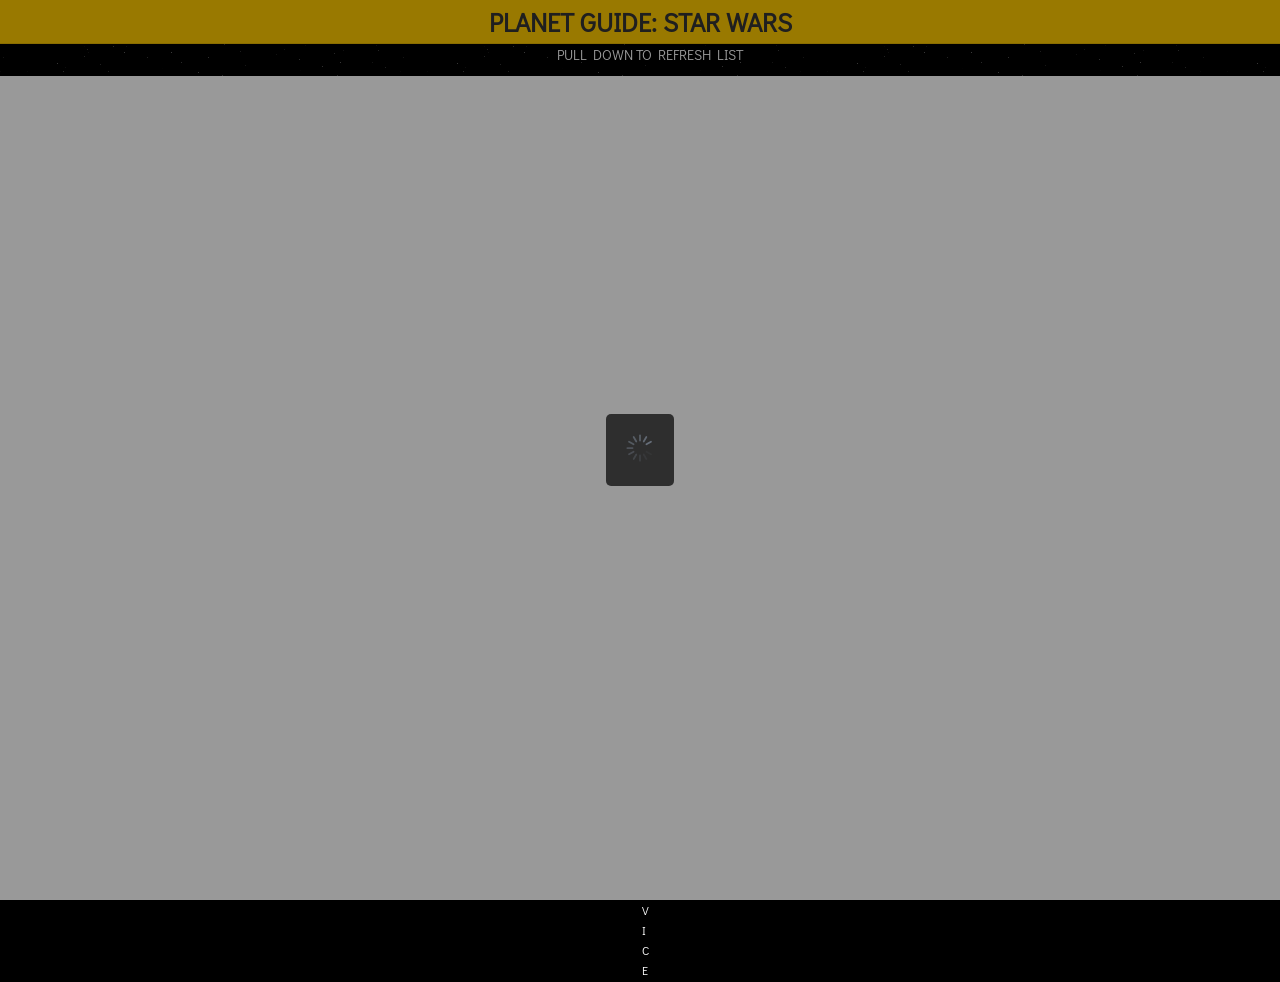
==== Arthur_D_phonegap/www/index.html @ eabe9c0f "uploaded files uploaded all star wars app files" ====
<!DOCTYPE html>
<!--
    Copyright (c) 2012-2014 Adobe Systems Incorporated. All rights reserved.

    Licensed to the Apache Software Foundation (ASF) under one
    or more contributor license agreements.  See the NOTICE file
    distributed with this work for additional information
    regarding copyright ownership.  The ASF licenses this file
    to you under the Apache License, Version 2.0 (the
    "License"); you may not use this file except in compliance
    with the License.  You may obtain a copy of the License at

    http://www.apache.org/licenses/LICENSE-2.0

    Unless required by applicable law or agreed to in writing,
    software distributed under the License is distributed on an
    "AS IS" BASIS, WITHOUT WARRANTIES OR CONDITIONS OF ANY
     KIND, either express or implied.  See the License for the
    specific language governing permissions and limitations
    under the License.
-->
<html data-ng-app="Planetapp">
    <head>
        <meta charset="utf-8" />
        <meta name="format-detection" content="telephone=no" />
        <meta name="msapplication-tap-highlight" content="no" />
        <!-- WARNING: for iOS 7, remove the width=device-width and height=device-height attributes. See https://issues.apache.org/jira/browse/CB-4323 -->
        <meta name="viewport" content="user-scalable=no, initial-scale=1, maximum-scale=1, minimum-scale=1, width=device-width, height=device-height, target-densitydpi=device-dpi" />
   
        <title>Hello World</title>
         <link rel="manifest" href="manifest.json">

         <link rel="stylesheet" type="text/css" href="css/index.css" />

             <link href="lib/ionic/css/ionic.css" rel="stylesheet">
    <link href="https://fonts.googleapis.com/css?family=Didact+Gothic" rel="stylesheet">
    <link href="css/style.css" rel="stylesheet">

        <script src="lib/ionic/js/ionic.bundle.js"></script>
    <script src="js/angular-route.min.js"></script>
    <script src="js/angular-sanitize.min.js"></script>

    <!-- cordova script (this will be a 404 during development) -->
    <script src="cordova.js"></script>
    <!-- your app's js -->
    <script src="js/app.js"></script>
    </head>
    <body>
        <div class="app">
            <h1>PhoneGap</h1>
            <div id="deviceready" class="blink">
                <p class="event listening">Connecting to Device</p>
                <p class="event received">Device is Ready</p>
            </div>
        </div>

           <ion-pane data-ng-view="">

    </ion-pane>

        <script type="text/javascript" src="cordova.js"></script>
        <script type="text/javascript" src="js/index.js"></script>
        <script type="text/javascript">
            app.initialize();
        </script>
    </body>
</html>
---- Arthur_D_phonegap/www/css/index.css ----
/*
 * Licensed to the Apache Software Foundation (ASF) under one
 * or more contributor license agreements.  See the NOTICE file
 * distributed with this work for additional information
 * regarding copyright ownership.  The ASF licenses this file
 * to you under the Apache License, Version 2.0 (the
 * "License"); you may not use this file except in compliance
 * with the License.  You may obtain a copy of the License at
 *
 * http://www.apache.org/licenses/LICENSE-2.0
 *
 * Unless required by applicable law or agreed to in writing,
 * software distributed under the License is distributed on an
 * "AS IS" BASIS, WITHOUT WARRANTIES OR CONDITIONS OF ANY
 * KIND, either express or implied.  See the License for the
 * specific language governing permissions and limitations
 * under the License.
 */
* {
    -webkit-tap-highlight-color: rgba(0,0,0,0); /* make transparent link selection, adjust last value opacity 0 to 1.0 */
}

body {
    -webkit-touch-callout: none;                /* prevent callout to copy image, etc when tap to hold */
    -webkit-text-size-adjust: none;             /* prevent webkit from resizing text to fit */
    -webkit-user-select: none;                  /* prevent copy paste, to allow, change 'none' to 'text' */
    background-color:#E4E4E4;
    background-image:linear-gradient(top, #A7A7A7 0%, #E4E4E4 51%);
    background-image:-webkit-linear-gradient(top, #A7A7A7 0%, #E4E4E4 51%);
    background-image:-ms-linear-gradient(top, #A7A7A7 0%, #E4E4E4 51%);
    background-image:-webkit-gradient(
        linear,
        left top,
        left bottom,
        color-stop(0, #A7A7A7),
        color-stop(0.51, #E4E4E4)
    );
    background-attachment:fixed;
    font-family:'HelveticaNeue-Light', 'HelveticaNeue', Helvetica, Arial, sans-serif;
    font-size:12px;
    height:100%;
    margin:0px;
    padding:0px;
    text-transform:uppercase;
    width:100%;
}

/* Portrait layout (default) */
.app {
    background:url(../img/logo.png) no-repeat center top; /* 170px x 200px */
    position:absolute;             /* position in the center of the screen */
    left:50%;
    top:50%;
    height:50px;                   /* text area height */
    width:225px;                   /* text area width */
    text-align:center;
    padding:180px 0px 0px 0px;     /* image height is 200px (bottom 20px are overlapped with text) */
    margin:-115px 0px 0px -112px;  /* offset vertical: half of image height and text area height */
                                   /* offset horizontal: half of text area width */
}

/* Landscape layout (with min-width) */
@media screen and (min-aspect-ratio: 1/1) and (min-width:400px) {
    .app {
        background-position:left center;
        padding:75px 0px 75px 170px;  /* padding-top + padding-bottom + text area = image height */
        margin:-90px 0px 0px -198px;  /* offset vertical: half of image height */
                                      /* offset horizontal: half of image width and text area width */
    }
}

h1 {
    font-size:24px;
    font-weight:normal;
    margin:0px;
    overflow:visible;
    padding:0px;
    text-align:center;
}

.event {
    border-radius:4px;
    -webkit-border-radius:4px;
    color:#FFFFFF;
    font-size:12px;
    margin:0px 30px;
    padding:2px 0px;
}

.event.listening {
    background-color:#333333;
    display:block;
}

.event.received {
    background-color:#4B946A;
    display:none;
}

@keyframes fade {
    from { opacity: 1.0; }
    50% { opacity: 0.4; }
    to { opacity: 1.0; }
}
 
@-webkit-keyframes fade {
    from { opacity: 1.0; }
    50% { opacity: 0.4; }
    to { opacity: 1.0; }
}
 
.blink {
    animation:fade 3000ms infinite;
    -webkit-animation:fade 3000ms infinite;
}
---- Arthur_D_phonegap/www/lib/ionic/css/ionic.css ----
@charset "UTF-8";
/*!
 * Copyright 2015 Drifty Co.
 * http://drifty.com/
 *
 * Ionic, v1.3.2
 * A powerful HTML5 mobile app framework.
 * http://ionicframework.com/
 *
 * By @maxlynch, @benjsperry, @adamdbradley <3
 *
 * Licensed under the MIT license. Please see LICENSE for more information.
 *
 */
/*!
  Ionicons, v2.0.1
  Created by Ben Sperry for the Ionic Framework, http://ionicons.com/
  https://twitter.com/benjsperry  https://twitter.com/ionicframework
  MIT License: https://github.com/driftyco/ionicons

  Android-style icons originally built by Google’s
  Material Design Icons: https://github.com/google/material-design-icons
  used under CC BY http://creativecommons.org/licenses/by/4.0/
  Modified icons to fit ionicon’s grid from original.
*/
@font-face {
  font-family: "Ionicons";
  src: url("../fonts/ionicons.eot?v=2.0.1");
  src: url("../fonts/ionicons.eot?v=2.0.1#iefix") format("embedded-opentype"), url("../fonts/ionicons.ttf?v=2.0.1") format("truetype"), url("../fonts/ionicons.woff?v=2.0.1") format("woff"), url("../fonts/ionicons.woff") format("woff"), url("../fonts/ionicons.svg?v=2.0.1#Ionicons") format("svg");
  font-weight: normal;
  font-style: normal; }

.ion, .ionicons,
.ion-alert:before,
.ion-alert-circled:before,
.ion-android-add:before,
.ion-android-add-circle:before,
.ion-android-alarm-clock:before,
.ion-android-alert:before,
.ion-android-apps:before,
.ion-android-archive:before,
.ion-android-arrow-back:before,
.ion-android-arrow-down:before,
.ion-android-arrow-dropdown:before,
.ion-android-arrow-dropdown-circle:before,
.ion-android-arrow-dropleft:before,
.ion-android-arrow-dropleft-circle:before,
.ion-android-arrow-dropright:before,
.ion-android-arrow-dropright-circle:before,
.ion-android-arrow-dropup:before,
.ion-android-arrow-dropup-circle:before,
.ion-android-arrow-forward:before,
.ion-android-arrow-up:before,
.ion-android-attach:before,
.ion-android-bar:before,
.ion-android-bicycle:before,
.ion-android-boat:before,
.ion-android-bookmark:before,
.ion-android-bulb:before,
.ion-android-bus:before,
.ion-android-calendar:before,
.ion-android-call:before,
.ion-android-camera:before,
.ion-android-cancel:before,
.ion-android-car:before,
.ion-android-cart:before,
.ion-android-chat:before,
.ion-android-checkbox:before,
.ion-android-checkbox-blank:before,
.ion-android-checkbox-outline:before,
.ion-android-checkbox-outline-blank:before,
.ion-android-checkmark-circle:before,
.ion-android-clipboard:before,
.ion-android-close:before,
.ion-android-cloud:before,
.ion-android-cloud-circle:before,
.ion-android-cloud-done:before,
.ion-android-cloud-outline:before,
.ion-android-color-palette:before,
.ion-android-compass:before,
.ion-android-contact:before,
.ion-android-contacts:before,
.ion-android-contract:before,
.ion-android-create:before,
.ion-android-delete:before,
.ion-android-desktop:before,
.ion-android-document:before,
.ion-android-done:before,
.ion-android-done-all:before,
.ion-android-download:before,
.ion-android-drafts:before,
.ion-android-exit:before,
.ion-android-expand:before,
.ion-android-favorite:before,
.ion-android-favorite-outline:before,
.ion-android-film:before,
.ion-android-folder:before,
.ion-android-folder-open:before,
.ion-android-funnel:before,
.ion-android-globe:before,
.ion-android-hand:before,
.ion-android-hangout:before,
.ion-android-happy:before,
.ion-android-home:before,
.ion-android-image:before,
.ion-android-laptop:before,
.ion-android-list:before,
.ion-android-locate:before,
.ion-android-lock:before,
.ion-android-mail:before,
.ion-android-map:before,
.ion-android-menu:before,
.ion-android-microphone:before,
.ion-android-microphone-off:before,
.ion-android-more-horizontal:before,
.ion-android-more-vertical:before,
.ion-android-navigate:before,
.ion-android-notifications:before,
.ion-android-notifications-none:before,
.ion-android-notifications-off:before,
.ion-android-open:before,
.ion-android-options:before,
.ion-android-people:before,
.ion-android-person:before,
.ion-android-person-add:before,
.ion-android-phone-landscape:before,
.ion-android-phone-portrait:before,
.ion-android-pin:before,
.ion-android-plane:before,
.ion-android-playstore:before,
.ion-android-print:before,
.ion-android-radio-button-off:before,
.ion-android-radio-button-on:before,
.ion-android-refresh:before,
.ion-android-remove:before,
.ion-android-remove-circle:before,
.ion-android-restaurant:before,
.ion-android-sad:before,
.ion-android-search:before,
.ion-android-send:before,
.ion-android-settings:before,
.ion-android-share:before,
.ion-android-share-alt:before,
.ion-android-star:before,
.ion-android-star-half:before,
.ion-android-star-outline:before,
.ion-android-stopwatch:before,
.ion-android-subway:before,
.ion-android-sunny:before,
.ion-android-sync:before,
.ion-android-textsms:before,
.ion-android-time:before,
.ion-android-train:before,
.ion-android-unlock:before,
.ion-android-upload:before,
.ion-android-volume-down:before,
.ion-android-volume-mute:before,
.ion-android-volume-off:before,
.ion-android-volume-up:before,
.ion-android-walk:before,
.ion-android-warning:before,
.ion-android-watch:before,
.ion-android-wifi:before,
.ion-aperture:before,
.ion-archive:before,
.ion-arrow-down-a:before,
.ion-arrow-down-b:before,
.ion-arrow-down-c:before,
.ion-arrow-expand:before,
.ion-arrow-graph-down-left:before,
.ion-arrow-graph-down-right:before,
.ion-arrow-graph-up-left:before,
.ion-arrow-graph-up-right:before,
.ion-arrow-left-a:before,
.ion-arrow-left-b:before,
.ion-arrow-left-c:before,
.ion-arrow-move:before,
.ion-arrow-resize:before,
.ion-arrow-return-left:before,
.ion-arrow-return-right:before,
.ion-arrow-right-a:before,
.ion-arrow-right-b:before,
.ion-arrow-right-c:before,
.ion-arrow-shrink:before,
.ion-arrow-swap:before,
.ion-arrow-up-a:before,
.ion-arrow-up-b:before,
.ion-arrow-up-c:before,
.ion-asterisk:before,
.ion-at:before,
.ion-backspace:before,
.ion-backspace-outline:before,
.ion-bag:before,
.ion-battery-charging:before,
.ion-battery-empty:before,
.ion-battery-full:before,
.ion-battery-half:before,
.ion-battery-low:before,
.ion-beaker:before,
.ion-beer:before,
.ion-bluetooth:before,
.ion-bonfire:before,
.ion-bookmark:before,
.ion-bowtie:before,
.ion-briefcase:before,
.ion-bug:before,
.ion-calculator:before,
.ion-calendar:before,
.ion-camera:before,
.ion-card:before,
.ion-cash:before,
.ion-chatbox:before,
.ion-chatbox-working:before,
.ion-chatboxes:before,
.ion-chatbubble:before,
.ion-chatbubble-working:before,
.ion-chatbubbles:before,
.ion-checkmark:before,
.ion-checkmark-circled:before,
.ion-checkmark-round:before,
.ion-chevron-down:before,
.ion-chevron-left:before,
.ion-chevron-right:before,
.ion-chevron-up:before,
.ion-clipboard:before,
.ion-clock:before,
.ion-close:before,
.ion-close-circled:before,
.ion-close-round:before,
.ion-closed-captioning:before,
.ion-cloud:before,
.ion-code:before,
.ion-code-download:before,
.ion-code-working:before,
.ion-coffee:before,
.ion-compass:before,
.ion-compose:before,
.ion-connection-bars:before,
.ion-contrast:before,
.ion-crop:before,
.ion-cube:before,
.ion-disc:before,
.ion-document:before,
.ion-document-text:before,
.ion-drag:before,
.ion-earth:before,
.ion-easel:before,
.ion-edit:before,
.ion-egg:before,
.ion-eject:before,
.ion-email:before,
.ion-email-unread:before,
.ion-erlenmeyer-flask:before,
.ion-erlenmeyer-flask-bubbles:before,
.ion-eye:before,
.ion-eye-disabled:before,
.ion-female:before,
.ion-filing:before,
.ion-film-marker:before,
.ion-fireball:before,
.ion-flag:before,
.ion-flame:before,
.ion-flash:before,
.ion-flash-off:before,
.ion-folder:before,
.ion-fork:before,
.ion-fork-repo:before,
.ion-forward:before,
.ion-funnel:before,
.ion-gear-a:before,
.ion-gear-b:before,
.ion-grid:before,
.ion-hammer:before,
.ion-happy:before,
.ion-happy-outline:before,
.ion-headphone:before,
.ion-heart:before,
.ion-heart-broken:before,
.ion-help:before,
.ion-help-buoy:before,
.ion-help-circled:before,
.ion-home:before,
.ion-icecream:before,
.ion-image:before,
.ion-images:before,
.ion-information:before,
.ion-information-circled:before,
.ion-ionic:before,
.ion-ios-alarm:before,
.ion-ios-alarm-outline:before,
.ion-ios-albums:before,
.ion-ios-albums-outline:before,
.ion-ios-americanfootball:before,
.ion-ios-americanfootball-outline:before,
.ion-ios-analytics:before,
.ion-ios-analytics-outline:before,
.ion-ios-arrow-back:before,
.ion-ios-arrow-down:before,
.ion-ios-arrow-forward:before,
.ion-ios-arrow-left:before,
.ion-ios-arrow-right:before,
.ion-ios-arrow-thin-down:before,
.ion-ios-arrow-thin-left:before,
.ion-ios-arrow-thin-right:before,
.ion-ios-arrow-thin-up:before,
.ion-ios-arrow-up:before,
.ion-ios-at:before,
.ion-ios-at-outline:before,
.ion-ios-barcode:before,
.ion-ios-barcode-outline:before,
.ion-ios-baseball:before,
.ion-ios-baseball-outline:before,
.ion-ios-basketball:before,
.ion-ios-basketball-outline:before,
.ion-ios-bell:before,
.ion-ios-bell-outline:before,
.ion-ios-body:before,
.ion-ios-body-outline:before,
.ion-ios-bolt:before,
.ion-ios-bolt-outline:before,
.ion-ios-book:before,
.ion-ios-book-outline:before,
.ion-ios-bookmarks:before,
.ion-ios-bookmarks-outline:before,
.ion-ios-box:before,
.ion-ios-box-outline:before,
.ion-ios-briefcase:before,
.ion-ios-briefcase-outline:before,
.ion-ios-browsers:before,
.ion-ios-browsers-outline:before,
.ion-ios-calculator:before,
.ion-ios-calculator-outline:before,
.ion-ios-calendar:before,
.ion-ios-calendar-outline:before,
.ion-ios-camera:before,
.ion-ios-camera-outline:before,
.ion-ios-cart:before,
.ion-ios-cart-outline:before,
.ion-ios-chatboxes:before,
.ion-ios-chatboxes-outline:before,
.ion-ios-chatbubble:before,
.ion-ios-chatbubble-outline:before,
.ion-ios-checkmark:before,
.ion-ios-checkmark-empty:before,
.ion-ios-checkmark-outline:before,
.ion-ios-circle-filled:before,
.ion-ios-circle-outline:before,
.ion-ios-clock:before,
.ion-ios-clock-outline:before,
.ion-ios-close:before,
.ion-ios-close-empty:before,
.ion-ios-close-outline:before,
.ion-ios-cloud:before,
.ion-ios-cloud-download:before,
.ion-ios-cloud-download-outline:before,
.ion-ios-cloud-outline:before,
.ion-ios-cloud-upload:before,
.ion-ios-cloud-upload-outline:before,
.ion-ios-cloudy:before,
.ion-ios-cloudy-night:before,
.ion-ios-cloudy-night-outline:before,
.ion-ios-cloudy-outline:before,
.ion-ios-cog:before,
.ion-ios-cog-outline:before,
.ion-ios-color-filter:before,
.ion-ios-color-filter-outline:before,
.ion-ios-color-wand:before,
.ion-ios-color-wand-outline:before,
.ion-ios-compose:before,
.ion-ios-compose-outline:before,
.ion-ios-contact:before,
.ion-ios-contact-outline:before,
.ion-ios-copy:before,
.ion-ios-copy-outline:before,
.ion-ios-crop:before,
.ion-ios-crop-strong:before,
.ion-ios-download:before,
.ion-ios-download-outline:before,
.ion-ios-drag:before,
.ion-ios-email:before,
.ion-ios-email-outline:before,
.ion-ios-eye:before,
.ion-ios-eye-outline:before,
.ion-ios-fastforward:before,
.ion-ios-fastforward-outline:before,
.ion-ios-filing:before,
.ion-ios-filing-outline:before,
.ion-ios-film:before,
.ion-ios-film-outline:before,
.ion-ios-flag:before,
.ion-ios-flag-outline:before,
.ion-ios-flame:before,
.ion-ios-flame-outline:before,
.ion-ios-flask:before,
.ion-ios-flask-outline:before,
.ion-ios-flower:before,
.ion-ios-flower-outline:before,
.ion-ios-folder:before,
.ion-ios-folder-outline:before,
.ion-ios-football:before,
.ion-ios-football-outline:before,
.ion-ios-game-controller-a:before,
.ion-ios-game-controller-a-outline:before,
.ion-ios-game-controller-b:before,
.ion-ios-game-controller-b-outline:before,
.ion-ios-gear:before,
.ion-ios-gear-outline:before,
.ion-ios-glasses:before,
.ion-ios-glasses-outline:before,
.ion-ios-grid-view:before,
.ion-ios-grid-view-outline:before,
.ion-ios-heart:before,
.ion-ios-heart-outline:before,
.ion-ios-help:before,
.ion-ios-help-empty:before,
.ion-ios-help-outline:before,
.ion-ios-home:before,
.ion-ios-home-outline:before,
.ion-ios-infinite:before,
.ion-ios-infinite-outline:before,
.ion-ios-information:before,
.ion-ios-information-empty:before,
.ion-ios-information-outline:before,
.ion-ios-ionic-outline:before,
.ion-ios-keypad:before,
.ion-ios-keypad-outline:before,
.ion-ios-lightbulb:before,
.ion-ios-lightbulb-outline:before,
.ion-ios-list:before,
.ion-ios-list-outline:before,
.ion-ios-location:before,
.ion-ios-location-outline:before,
.ion-ios-locked:before,
.ion-ios-locked-outline:before,
.ion-ios-loop:before,
.ion-ios-loop-strong:before,
.ion-ios-medical:before,
.ion-ios-medical-outline:before,
.ion-ios-medkit:before,
.ion-ios-medkit-outline:before,
.ion-ios-mic:before,
.ion-ios-mic-off:before,
.ion-ios-mic-outline:before,
.ion-ios-minus:before,
.ion-ios-minus-empty:before,
.ion-ios-minus-outline:before,
.ion-ios-monitor:before,
.ion-ios-monitor-outline:before,
.ion-ios-moon:before,
.ion-ios-moon-outline:before,
.ion-ios-more:before,
.ion-ios-more-outline:before,
.ion-ios-musical-note:before,
.ion-ios-musical-notes:before,
.ion-ios-navigate:before,
.ion-ios-navigate-outline:before,
.ion-ios-nutrition:before,
.ion-ios-nutrition-outline:before,
.ion-ios-paper:before,
.ion-ios-paper-outline:before,
.ion-ios-paperplane:before,
.ion-ios-paperplane-outline:before,
.ion-ios-partlysunny:before,
.ion-ios-partlysunny-outline:before,
.ion-ios-pause:before,
.ion-ios-pause-outline:before,
.ion-ios-paw:before,
.ion-ios-paw-outline:before,
.ion-ios-people:before,
.ion-ios-people-outline:before,
.ion-ios-person:before,
.ion-ios-person-outline:before,
.ion-ios-personadd:before,
.ion-ios-personadd-outline:before,
.ion-ios-photos:before,
.ion-ios-photos-outline:before,
.ion-ios-pie:before,
.ion-ios-pie-outline:before,
.ion-ios-pint:before,
.ion-ios-pint-outline:before,
.ion-ios-play:before,
.ion-ios-play-outline:before,
.ion-ios-plus:before,
.ion-ios-plus-empty:before,
.ion-ios-plus-outline:before,
.ion-ios-pricetag:before,
.ion-ios-pricetag-outline:before,
.ion-ios-pricetags:before,
.ion-ios-pricetags-outline:before,
.ion-ios-printer:before,
.ion-ios-printer-outline:before,
.ion-ios-pulse:before,
.ion-ios-pulse-strong:before,
.ion-ios-rainy:before,
.ion-ios-rainy-outline:before,
.ion-ios-recording:before,
.ion-ios-recording-outline:before,
.ion-ios-redo:before,
.ion-ios-redo-outline:before,
.ion-ios-refresh:before,
.ion-ios-refresh-empty:before,
.ion-ios-refresh-outline:before,
.ion-ios-reload:before,
.ion-ios-reverse-camera:before,
.ion-ios-reverse-camera-outline:before,
.ion-ios-rewind:before,
.ion-ios-rewind-outline:before,
.ion-ios-rose:before,
.ion-ios-rose-outline:before,
.ion-ios-search:before,
.ion-ios-search-strong:before,
.ion-ios-settings:before,
.ion-ios-settings-strong:before,
.ion-ios-shuffle:before,
.ion-ios-shuffle-strong:before,
.ion-ios-skipbackward:before,
.ion-ios-skipbackward-outline:before,
.ion-ios-skipforward:before,
.ion-ios-skipforward-outline:before,
.ion-ios-snowy:before,
.ion-ios-speedometer:before,
.ion-ios-speedometer-outline:before,
.ion-ios-star:before,
.ion-ios-star-half:before,
.ion-ios-star-outline:before,
.ion-ios-stopwatch:before,
.ion-ios-stopwatch-outline:before,
.ion-ios-sunny:before,
.ion-ios-sunny-outline:before,
.ion-ios-telephone:before,
.ion-ios-telephone-outline:before,
.ion-ios-tennisball:before,
.ion-ios-tennisball-outline:before,
.ion-ios-thunderstorm:before,
.ion-ios-thunderstorm-outline:before,
.ion-ios-time:before,
.ion-ios-time-outline:before,
.ion-ios-timer:before,
.ion-ios-timer-outline:before,
.ion-ios-toggle:before,
.ion-ios-toggle-outline:before,
.ion-ios-trash:before,
.ion-ios-trash-outline:before,
.ion-ios-undo:before,
.ion-ios-undo-outline:before,
.ion-ios-unlocked:before,
.ion-ios-unlocked-outline:before,
.ion-ios-upload:before,
.ion-ios-upload-outline:before,
.ion-ios-videocam:before,
.ion-ios-videocam-outline:before,
.ion-ios-volume-high:before,
.ion-ios-volume-low:before,
.ion-ios-wineglass:before,
.ion-ios-wineglass-outline:before,
.ion-ios-world:before,
.ion-ios-world-outline:before,
.ion-ipad:before,
.ion-iphone:before,
.ion-ipod:before,
.ion-jet:before,
.ion-key:before,
.ion-knife:before,
.ion-laptop:before,
.ion-leaf:before,
.ion-levels:before,
.ion-lightbulb:before,
.ion-link:before,
.ion-load-a:before,
.ion-load-b:before,
.ion-load-c:before,
.ion-load-d:before,
.ion-location:before,
.ion-lock-combination:before,
.ion-locked:before,
.ion-log-in:before,
.ion-log-out:before,
.ion-loop:before,
.ion-magnet:before,
.ion-male:before,
.ion-man:before,
.ion-map:before,
.ion-medkit:before,
.ion-merge:before,
.ion-mic-a:before,
.ion-mic-b:before,
.ion-mic-c:before,
.ion-minus:before,
.ion-minus-circled:before,
.ion-minus-round:before,
.ion-model-s:before,
.ion-monitor:before,
.ion-more:before,
.ion-mouse:before,
.ion-music-note:before,
.ion-navicon:before,
.ion-navicon-round:before,
.ion-navigate:before,
.ion-network:before,
.ion-no-smoking:before,
.ion-nuclear:before,
.ion-outlet:before,
.ion-paintbrush:before,
.ion-paintbucket:before,
.ion-paper-airplane:before,
.ion-paperclip:before,
.ion-pause:before,
.ion-person:before,
.ion-person-add:before,
.ion-person-stalker:before,
.ion-pie-graph:before,
.ion-pin:before,
.ion-pinpoint:before,
.ion-pizza:before,
.ion-plane:before,
.ion-planet:before,
.ion-play:before,
.ion-playstation:before,
.ion-plus:before,
.ion-plus-circled:before,
.ion-plus-round:before,
.ion-podium:before,
.ion-pound:before,
.ion-power:before,
.ion-pricetag:before,
.ion-pricetags:before,
.ion-printer:before,
.ion-pull-request:before,
.ion-qr-scanner:before,
.ion-quote:before,
.ion-radio-waves:before,
.ion-record:before,
.ion-refresh:before,
.ion-reply:before,
.ion-reply-all:before,
.ion-ribbon-a:before,
.ion-ribbon-b:before,
.ion-sad:before,
.ion-sad-outline:before,
.ion-scissors:before,
.ion-search:before,
.ion-settings:before,
.ion-share:before,
.ion-shuffle:before,
.ion-skip-backward:before,
.ion-skip-forward:before,
.ion-social-android:before,
.ion-social-android-outline:before,
.ion-social-angular:before,
.ion-social-angular-outline:before,
.ion-social-apple:before,
.ion-social-apple-outline:before,
.ion-social-bitcoin:before,
.ion-social-bitcoin-outline:before,
.ion-social-buffer:before,
.ion-social-buffer-outline:before,
.ion-social-chrome:before,
.ion-social-chrome-outline:before,
.ion-social-codepen:before,
.ion-social-codepen-outline:before,
.ion-social-css3:before,
.ion-social-css3-outline:before,
.ion-social-designernews:before,
.ion-social-designernews-outline:before,
.ion-social-dribbble:before,
.ion-social-dribbble-outline:before,
.ion-social-dropbox:before,
.ion-social-dropbox-outline:before,
.ion-social-euro:before,
.ion-social-euro-outline:before,
.ion-social-facebook:before,
.ion-social-facebook-outline:before,
.ion-social-foursquare:before,
.ion-social-foursquare-outline:before,
.ion-social-freebsd-devil:before,
.ion-social-github:before,
.ion-social-github-outline:before,
.ion-social-google:before,
.ion-social-google-outline:before,
.ion-social-googleplus:before,
.ion-social-googleplus-outline:before,
.ion-social-hackernews:before,
.ion-social-hackernews-outline:before,
.ion-social-html5:before,
.ion-social-html5-outline:before,
.ion-social-instagram:before,
.ion-social-instagram-outline:before,
.ion-social-javascript:before,
.ion-social-javascript-outline:before,
.ion-social-linkedin:before,
.ion-social-linkedin-outline:before,
.ion-social-markdown:before,
.ion-social-nodejs:before,
.ion-social-octocat:before,
.ion-social-pinterest:before,
.ion-social-pinterest-outline:before,
.ion-social-python:before,
.ion-social-reddit:before,
.ion-social-reddit-outline:before,
.ion-social-rss:before,
.ion-social-rss-outline:before,
.ion-social-sass:before,
.ion-social-skype:before,
.ion-social-skype-outline:before,
.ion-social-snapchat:before,
.ion-social-snapchat-outline:before,
.ion-social-tumblr:before,
.ion-social-tumblr-outline:before,
.ion-social-tux:before,
.ion-social-twitch:before,
.ion-social-twitch-outline:before,
.ion-social-twitter:before,
.ion-social-twitter-outline:before,
.ion-social-usd:before,
.ion-social-usd-outline:before,
.ion-social-vimeo:before,
.ion-social-vimeo-outline:before,
.ion-social-whatsapp:before,
.ion-social-whatsapp-outline:before,
.ion-social-windows:before,
.ion-social-windows-outline:before,
.ion-social-wordpress:before,
.ion-social-wordpress-outline:before,
.ion-social-yahoo:before,
.ion-social-yahoo-outline:before,
.ion-social-yen:before,
.ion-social-yen-outline:before,
.ion-social-youtube:before,
.ion-social-youtube-outline:before,
.ion-soup-can:before,
.ion-soup-can-outline:before,
.ion-speakerphone:before,
.ion-speedometer:before,
.ion-spoon:before,
.ion-star:before,
.ion-stats-bars:before,
.ion-steam:before,
.ion-stop:before,
.ion-thermometer:before,
.ion-thumbsdown:before,
.ion-thumbsup:before,
.ion-toggle:before,
.ion-toggle-filled:before,
.ion-transgender:before,
.ion-trash-a:before,
.ion-trash-b:before,
.ion-trophy:before,
.ion-tshirt:before,
.ion-tshirt-outline:before,
.ion-umbrella:before,
.ion-university:before,
.ion-unlocked:before,
.ion-upload:before,
.ion-usb:before,
.ion-videocamera:before,
.ion-volume-high:before,
.ion-volume-low:before,
.ion-volume-medium:before,
.ion-volume-mute:before,
.ion-wand:before,
.ion-waterdrop:before,
.ion-wifi:before,
.ion-wineglass:before,
.ion-woman:before,
.ion-wrench:before,
.ion-xbox:before {
  display: inline-block;
  font-family: "Ionicons";
  speak: none;
  font-style: normal;
  font-weight: normal;
  font-variant: normal;
  text-transform: none;
  text-rendering: auto;
  line-height: 1;
  -webkit-font-smoothing: antialiased;
  -moz-osx-font-smoothing: grayscale; }

.ion-alert:before {
  content: ""; }

.ion-alert-circled:before {
  content: ""; }

.ion-android-add:before {
  content: ""; }

.ion-android-add-circle:before {
  content: ""; }

.ion-android-alarm-clock:before {
  content: ""; }

.ion-android-alert:before {
  content: ""; }

.ion-android-apps:before {
  content: ""; }

.ion-android-archive:before {
  content: ""; }

.ion-android-arrow-back:before {
  content: ""; }

.ion-android-arrow-down:before {
  content: ""; }

.ion-android-arrow-dropdown:before {
  content: ""; }

.ion-android-arrow-dropdown-circle:before {
  content: ""; }

.ion-android-arrow-dropleft:before {
  content: ""; }

.ion-android-arrow-dropleft-circle:before {
  content: ""; }

.ion-android-arrow-dropright:before {
  content: ""; }

.ion-android-arrow-dropright-circle:before {
  content: ""; }

.ion-android-arrow-dropup:before {
  content: ""; }

.ion-android-arrow-dropup-circle:before {
  content: ""; }

.ion-android-arrow-forward:before {
  content: ""; }

.ion-android-arrow-up:before {
  content: ""; }

.ion-android-attach:before {
  content: ""; }

.ion-android-bar:before {
  content: ""; }

.ion-android-bicycle:before {
  content: ""; }

.ion-android-boat:before {
  content: ""; }

.ion-android-bookmark:before {
  content: ""; }

.ion-android-bulb:before {
  content: ""; }

.ion-android-bus:before {
  content: ""; }

.ion-android-calendar:before {
  content: ""; }

.ion-android-call:before {
  content: ""; }

.ion-android-camera:before {
  content: ""; }

.ion-android-cancel:before {
  content: ""; }

.ion-android-car:before {
  content: ""; }

.ion-android-cart:before {
  content: ""; }

.ion-android-chat:before {
  content: ""; }

.ion-android-checkbox:before {
  content: ""; }

.ion-android-checkbox-blank:before {
  content: ""; }

.ion-android-checkbox-outline:before {
  content: ""; }

.ion-android-checkbox-outline-blank:before {
  content: ""; }

.ion-android-checkmark-circle:before {
  content: ""; }

.ion-android-clipboard:before {
  content: ""; }

.ion-android-close:before {
  content: ""; }

.ion-android-cloud:before {
  content: ""; }

.ion-android-cloud-circle:before {
  content: ""; }

.ion-android-cloud-done:before {
  content: ""; }

.ion-android-cloud-outline:before {
  content: ""; }

.ion-android-color-palette:before {
  content: ""; }

.ion-android-compass:before {
  content: ""; }

.ion-android-contact:before {
  content: ""; }

.ion-android-contacts:before {
  content: ""; }

.ion-android-contract:before {
  content: ""; }

.ion-android-create:before {
  content: ""; }

.ion-android-delete:before {
  content: ""; }

.ion-android-desktop:before {
  content: ""; }

.ion-android-document:before {
  content: ""; }

.ion-android-done:before {
  content: ""; }

.ion-android-done-all:before {
  content: ""; }

.ion-android-download:before {
  content: ""; }

.ion-android-drafts:before {
  content: ""; }

.ion-android-exit:before {
  content: ""; }

.ion-android-expand:before {
  content: ""; }

.ion-android-favorite:before {
  content: ""; }

.ion-android-favorite-outline:before {
  content: ""; }

.ion-android-film:before {
  content: ""; }

.ion-android-folder:before {
  content: ""; }

.ion-android-folder-open:before {
  content: ""; }

.ion-android-funnel:before {
  content: ""; }

.ion-android-globe:before {
  content: ""; }

.ion-android-hand:before {
  content: ""; }

.ion-android-hangout:before {
  content: ""; }

.ion-android-happy:before {
  content: ""; }

.ion-android-home:before {
  content: ""; }

.ion-android-image:before {
  content: ""; }

.ion-android-laptop:before {
  content: ""; }

.ion-android-list:before {
  content: ""; }

.ion-android-locate:before {
  content: ""; }

.ion-android-lock:before {
  content: ""; }

.ion-android-mail:before {
  content: ""; }

.ion-android-map:before {
  content: ""; }

.ion-android-menu:before {
  content: ""; }

.ion-android-microphone:before {
  content: ""; }

.ion-android-microphone-off:before {
  content: ""; }

.ion-android-more-horizontal:before {
  content: ""; }

.ion-android-more-vertical:before {
  content: ""; }

.ion-android-navigate:before {
  content: ""; }

.ion-android-notifications:before {
  content: ""; }

.ion-android-notifications-none:before {
  content: ""; }

.ion-android-notifications-off:before {
  content: ""; }

.ion-android-open:before {
  content: ""; }

.ion-android-options:before {
  content: ""; }

.ion-android-people:before {
  content: ""; }

.ion-android-person:before {
  content: ""; }

.ion-android-person-add:before {
  content: ""; }

.ion-android-phone-landscape:before {
  content: ""; }

.ion-android-phone-portrait:before {
  content: ""; }

.ion-android-pin:before {
  content: ""; }

.ion-android-plane:before {
  content: ""; }

.ion-android-playstore:before {
  content: ""; }

.ion-android-print:before {
  content: ""; }

.ion-android-radio-button-off:before {
  content: ""; }

.ion-android-radio-button-on:before {
  content: ""; }

.ion-android-refresh:before {
  content: ""; }

.ion-android-remove:before {
  content: ""; }

.ion-android-remove-circle:before {
  content: ""; }

.ion-android-restaurant:before {
  content: ""; }

.ion-android-sad:before {
  content: ""; }

.ion-android-search:before {
  content: ""; }

.ion-android-send:before {
  content: ""; }

.ion-android-settings:before {
  content: ""; }

.ion-android-share:before {
  content: ""; }

.ion-android-share-alt:before {
  content: ""; }

.ion-android-star:before {
  content: ""; }

.ion-android-star-half:before {
  content: ""; }

.ion-android-star-outline:before {
  content: ""; }

.ion-android-stopwatch:before {
  content: ""; }

.ion-android-subway:before {
  content: ""; }

.ion-android-sunny:before {
  content: ""; }

.ion-android-sync:before {
  content: ""; }

.ion-android-textsms:before {
  content: ""; }

.ion-android-time:before {
  content: ""; }

.ion-android-train:before {
  content: ""; }

.ion-android-unlock:before {
  content: ""; }

.ion-android-upload:before {
  content: ""; }

.ion-android-volume-down:before {
  content: ""; }

.ion-android-volume-mute:before {
  content: ""; }

.ion-android-volume-off:before {
  content: ""; }

.ion-android-volume-up:before {
  content: ""; }

.ion-android-walk:before {
  content: ""; }

.ion-android-warning:before {
  content: ""; }

.ion-android-watch:before {
  content: ""; }

.ion-android-wifi:before {
  content: ""; }

.ion-aperture:before {
  content: ""; }

.ion-archive:before {
  content: ""; }

.ion-arrow-down-a:before {
  content: ""; }

.ion-arrow-down-b:before {
  content: ""; }

.ion-arrow-down-c:before {
  content: ""; }

.ion-arrow-expand:before {
  content: ""; }

.ion-arrow-graph-down-left:before {
  content: ""; }

.ion-arrow-graph-down-right:before {
  content: ""; }

.ion-arrow-graph-up-left:before {
  content: ""; }

.ion-arrow-graph-up-right:before {
  content: ""; }

.ion-arrow-left-a:before {
  content: ""; }

.ion-arrow-left-b:before {
  content: ""; }

.ion-arrow-left-c:before {
  content: ""; }

.ion-arrow-move:before {
  content: ""; }

.ion-arrow-resize:before {
  content: ""; }

.ion-arrow-return-left:before {
  content: ""; }

.ion-arrow-return-right:before {
  content: ""; }

.ion-arrow-right-a:before {
  content: ""; }

.ion-arrow-right-b:before {
  content: ""; }

.ion-arrow-right-c:before {
  content: ""; }

.ion-arrow-shrink:before {
  content: ""; }

.ion-arrow-swap:before {
  content: ""; }

.ion-arrow-up-a:before {
  content: ""; }

.ion-arrow-up-b:before {
  content: ""; }

.ion-arrow-up-c:before {
  content: ""; }

.ion-asterisk:before {
  content: ""; }

.ion-at:before {
  content: ""; }

.ion-backspace:before {
  content: ""; }

.ion-backspace-outline:before {
  content: ""; }

.ion-bag:before {
  content: ""; }

.ion-battery-charging:before {
  content: ""; }

.ion-battery-empty:before {
  content: ""; }

.ion-battery-full:before {
  content: ""; }

.ion-battery-half:before {
  content: ""; }

.ion-battery-low:before {
  content: ""; }

.ion-beaker:before {
  content: ""; }

.ion-beer:before {
  content: ""; }

.ion-bluetooth:before {
  content: ""; }

.ion-bonfire:before {
  content: ""; }

.ion-bookmark:before {
  content: ""; }

.ion-bowtie:before {
  content: ""; }

.ion-briefcase:before {
  content: ""; }

.ion-bug:before {
  content: ""; }

.ion-calculator:before {
  content: ""; }

.ion-calendar:before {
  content: ""; }

.ion-camera:before {
  content: ""; }

.ion-card:before {
  content: ""; }

.ion-cash:before {
  content: ""; }

.ion-chatbox:before {
  content: ""; }

.ion-chatbox-working:before {
  content: ""; }

.ion-chatboxes:before {
  content: ""; }

.ion-chatbubble:before {
  content: ""; }

.ion-chatbubble-working:before {
  content: ""; }

.ion-chatbubbles:before {
  content: ""; }

.ion-checkmark:before {
  content: ""; }

.ion-checkmark-circled:before {
  content: ""; }

.ion-checkmark-round:before {
  content: ""; }

.ion-chevron-down:before {
  content: ""; }

.ion-chevron-left:before {
  content: ""; }

.ion-chevron-right:before {
  content: ""; }

.ion-chevron-up:before {
  content: ""; }

.ion-clipboard:before {
  content: ""; }

.ion-clock:before {
  content: ""; }

.ion-close:before {
  content: ""; }

.ion-close-circled:before {
  content: ""; }

.ion-close-round:before {
  content: ""; }

.ion-closed-captioning:before {
  content: ""; }

.ion-cloud:before {
  content: ""; }

.ion-code:before {
  content: ""; }

.ion-code-download:before {
  content: ""; }

.ion-code-working:before {
  content: ""; }

.ion-coffee:before {
  content: ""; }

.ion-compass:before {
  content: ""; }

.ion-compose:before {
  content: ""; }

.ion-connection-bars:before {
  content: ""; }

.ion-contrast:before {
  content: ""; }

.ion-crop:before {
  content: ""; }

.ion-cube:before {
  content: ""; }

.ion-disc:before {
  content: ""; }

.ion-document:before {
  content: ""; }

.ion-document-text:before {
  content: ""; }

.ion-drag:before {
  content: ""; }

.ion-earth:before {
  content: ""; }

.ion-easel:before {
  content: ""; }

.ion-edit:before {
  content: ""; }

.ion-egg:before {
  content: ""; }

.ion-eject:before {
  content: ""; }

.ion-email:before {
  content: ""; }

.ion-email-unread:before {
  content: ""; }

.ion-erlenmeyer-flask:before {
  content: ""; }

.ion-erlenmeyer-flask-bubbles:before {
  content: ""; }

.ion-eye:before {
  content: ""; }

.ion-eye-disabled:before {
  content: ""; }

.ion-female:before {
  content: ""; }

.ion-filing:before {
  content: ""; }

.ion-film-marker:before {
  content: ""; }

.ion-fireball:before {
  content: ""; }

.ion-flag:before {
  content: ""; }

.ion-flame:before {
  content: ""; }

.ion-flash:before {
  content: ""; }

.ion-flash-off:before {
  content: ""; }

.ion-folder:before {
  content: ""; }

.ion-fork:before {
  content: ""; }

.ion-fork-repo:before {
  content: ""; }

.ion-forward:before {
  content: ""; }

.ion-funnel:before {
  content: ""; }

.ion-gear-a:before {
  content: ""; }

.ion-gear-b:before {
  content: ""; }

.ion-grid:before {
  content: ""; }

.ion-hammer:before {
  content: ""; }

.ion-happy:before {
  content: ""; }

.ion-happy-outline:before {
  content: ""; }

.ion-headphone:before {
  content: ""; }

.ion-heart:before {
  content: ""; }

.ion-heart-broken:before {
  content: ""; }

.ion-help:before {
  content: ""; }

.ion-help-buoy:before {
  content: ""; }

.ion-help-circled:before {
  content: ""; }

.ion-home:before {
  content: ""; }

.ion-icecream:before {
  content: ""; }

.ion-image:before {
  content: ""; }

.ion-images:before {
  content: ""; }

.ion-information:before {
  content: ""; }

.ion-information-circled:before {
  content: ""; }

.ion-ionic:before {
  content: ""; }

.ion-ios-alarm:before {
  content: ""; }

.ion-ios-alarm-outline:before {
  content: ""; }

.ion-ios-albums:before {
  content: ""; }

.ion-ios-albums-outline:before {
  content: ""; }

.ion-ios-americanfootball:before {
  content: ""; }

.ion-ios-americanfootball-outline:before {
  content: ""; }

.ion-ios-analytics:before {
  content: ""; }

.ion-ios-analytics-outline:before {
  content: ""; }

.ion-ios-arrow-back:before {
  content: ""; }

.ion-ios-arrow-down:before {
  content: ""; }

.ion-ios-arrow-forward:before {
  content: ""; }

.ion-ios-arrow-left:before {
  content: ""; }

.ion-ios-arrow-right:before {
  content: ""; }

.ion-ios-arrow-thin-down:before {
  content: ""; }

.ion-ios-arrow-thin-left:before {
  content: ""; }

.ion-ios-arrow-thin-right:before {
  content: ""; }

.ion-ios-arrow-thin-up:before {
  content: ""; }

.ion-ios-arrow-up:before {
  content: ""; }

.ion-ios-at:before {
  content: ""; }

.ion-ios-at-outline:before {
  content: ""; }

.ion-ios-barcode:before {
  content: ""; }

.ion-ios-barcode-outline:before {
  content: ""; }

.ion-ios-baseball:before {
  content: ""; }

.ion-ios-baseball-outline:before {
  content: ""; }

.ion-ios-basketball:before {
  content: ""; }

.ion-ios-basketball-outline:before {
  content: ""; }

.ion-ios-bell:before {
  content: ""; }

.ion-ios-bell-outline:before {
  content: ""; }

.ion-ios-body:before {
  content: ""; }

.ion-ios-body-outline:before {
  content: ""; }

.ion-ios-bolt:before {
  content: ""; }

.ion-ios-bolt-outline:before {
  content: ""; }

.ion-ios-book:before {
  content: ""; }

.ion-ios-book-outline:before {
  content: ""; }

.ion-ios-bookmarks:before {
  content: ""; }

.ion-ios-bookmarks-outline:before {
  content: ""; }

.ion-ios-box:before {
  content: ""; }

.ion-ios-box-outline:before {
  content: ""; }

.ion-ios-briefcase:before {
  content: ""; }

.ion-ios-briefcase-outline:before {
  content: ""; }

.ion-ios-browsers:before {
  content: ""; }

.ion-ios-browsers-outline:before {
  content: ""; }

.ion-ios-calculator:before {
  content: ""; }

.ion-ios-calculator-outline:before {
  content: ""; }

.ion-ios-calendar:before {
  content: ""; }

.ion-ios-calendar-outline:before {
  content: ""; }

.ion-ios-camera:before {
  content: ""; }

.ion-ios-camera-outline:before {
  content: ""; }

.ion-ios-cart:before {
  content: ""; }

.ion-ios-cart-outline:before {
  content: ""; }

.ion-ios-chatboxes:before {
  content: ""; }

.ion-ios-chatboxes-outline:before {
  content: ""; }

.ion-ios-chatbubble:before {
  content: ""; }

.ion-ios-chatbubble-outline:before {
  content: ""; }

.ion-ios-checkmark:before {
  content: ""; }

.ion-ios-checkmark-empty:before {
  content: ""; }

.ion-ios-checkmark-outline:before {
  content: ""; }

.ion-ios-circle-filled:before {
  content: ""; }

.ion-ios-circle-outline:before {
  content: ""; }

.ion-ios-clock:before {
  content: ""; }

.ion-ios-clock-outline:before {
  content: ""; }

.ion-ios-close:before {
  content: ""; }

.ion-ios-close-empty:before {
  content: ""; }

.ion-ios-close-outline:before {
  content: ""; }

.ion-ios-cloud:before {
  content: ""; }

.ion-ios-cloud-download:before {
  content: ""; }

.ion-ios-cloud-download-outline:before {
  content: ""; }

.ion-ios-cloud-outline:before {
  content: ""; }

.ion-ios-cloud-upload:before {
  content: ""; }

.ion-ios-cloud-upload-outline:before {
  content: ""; }

.ion-ios-cloudy:before {
  content: ""; }

.ion-ios-cloudy-night:before {
  content: ""; }

.ion-ios-cloudy-night-outline:before {
  content: ""; }

.ion-ios-cloudy-outline:before {
  content: ""; }

.ion-ios-cog:before {
  content: ""; }

.ion-ios-cog-outline:before {
  content: ""; }

.ion-ios-color-filter:before {
  content: ""; }

.ion-ios-color-filter-outline:before {
  content: ""; }

.ion-ios-color-wand:before {
  content: ""; }

.ion-ios-color-wand-outline:before {
  content: ""; }

.ion-ios-compose:before {
  content: ""; }

.ion-ios-compose-outline:before {
  content: ""; }

.ion-ios-contact:before {
  content: ""; }

.ion-ios-contact-outline:before {
  content: ""; }

.ion-ios-copy:before {
  content: ""; }

.ion-ios-copy-outline:before {
  content: ""; }

.ion-ios-crop:before {
  content: ""; }

.ion-ios-crop-strong:before {
  content: ""; }

.ion-ios-download:before {
  content: ""; }

.ion-ios-download-outline:before {
  content: ""; }

.ion-ios-drag:before {
  content: ""; }

.ion-ios-email:before {
  content: ""; }

.ion-ios-email-outline:before {
  content: ""; }

.ion-ios-eye:before {
  content: ""; }

.ion-ios-eye-outline:before {
  content: ""; }

.ion-ios-fastforward:before {
  content: ""; }

.ion-ios-fastforward-outline:before {
  content: ""; }

.ion-ios-filing:before {
  content: ""; }

.ion-ios-filing-outline:before {
  content: ""; }

.ion-ios-film:before {
  content: ""; }

.ion-ios-film-outline:before {
  content: ""; }

.ion-ios-flag:before {
  content: ""; }

.ion-ios-flag-outline:before {
  content: ""; }

.ion-ios-flame:before {
  content: ""; }

.ion-ios-flame-outline:before {
  content: ""; }

.ion-ios-flask:before {
  content: ""; }

.ion-ios-flask-outline:before {
  content: ""; }

.ion-ios-flower:before {
  content: ""; }

.ion-ios-flower-outline:before {
  content: ""; }

.ion-ios-folder:before {
  content: ""; }

.ion-ios-folder-outline:before {
  content: ""; }

.ion-ios-football:before {
  content: ""; }

.ion-ios-football-outline:before {
  content: ""; }

.ion-ios-game-controller-a:before {
  content: ""; }

.ion-ios-game-controller-a-outline:before {
  content: ""; }

.ion-ios-game-controller-b:before {
  content: ""; }

.ion-ios-game-controller-b-outline:before {
  content: ""; }

.ion-ios-gear:before {
  content: ""; }

.ion-ios-gear-outline:before {
  content: ""; }

.ion-ios-glasses:before {
  content: ""; }

.ion-ios-glasses-outline:before {
  content: ""; }

.ion-ios-grid-view:before {
  content: ""; }

.ion-ios-grid-view-outline:before {
  content: ""; }

.ion-ios-heart:before {
  content: ""; }

.ion-ios-heart-outline:before {
  content: ""; }

.ion-ios-help:before {
  content: ""; }

.ion-ios-help-empty:before {
  content: ""; }

.ion-ios-help-outline:before {
  content: ""; }

.ion-ios-home:before {
  content: ""; }

.ion-ios-home-outline:before {
  content: ""; }

.ion-ios-infinite:before {
  content: ""; }

.ion-ios-infinite-outline:before {
  content: ""; }

.ion-ios-information:before {
  content: ""; }

.ion-ios-information-empty:before {
  content: ""; }

.ion-ios-information-outline:before {
  content: ""; }

.ion-ios-ionic-outline:before {
  content: ""; }

.ion-ios-keypad:before {
  content: ""; }

.ion-ios-keypad-outline:before {
  content: ""; }

.ion-ios-lightbulb:before {
  content: ""; }

.ion-ios-lightbulb-outline:before {
  content: ""; }

.ion-ios-list:before {
  content: ""; }

.ion-ios-list-outline:before {
  content: ""; }

.ion-ios-location:before {
  content: ""; }

.ion-ios-location-outline:before {
  content: ""; }

.ion-ios-locked:before {
  content: ""; }

.ion-ios-locked-outline:before {
  content: ""; }

.ion-ios-loop:before {
  content: ""; }

.ion-ios-loop-strong:before {
  content: ""; }

.ion-ios-medical:before {
  content: ""; }

.ion-ios-medical-outline:before {
  content: ""; }

.ion-ios-medkit:before {
  content: ""; }

.ion-ios-medkit-outline:before {
  content: ""; }

.ion-ios-mic:before {
  content: ""; }

.ion-ios-mic-off:before {
  content: ""; }

.ion-ios-mic-outline:before {
  content: ""; }

.ion-ios-minus:before {
  content: ""; }

.ion-ios-minus-empty:before {
  content: ""; }

.ion-ios-minus-outline:before {
  content: ""; }

.ion-ios-monitor:before {
  content: ""; }

.ion-ios-monitor-outline:before {
  content: ""; }

.ion-ios-moon:before {
  content: ""; }

.ion-ios-moon-outline:before {
  content: ""; }

.ion-ios-more:before {
  content: ""; }

.ion-ios-more-outline:before {
  content: ""; }

.ion-ios-musical-note:before {
  content: ""; }

.ion-ios-musical-notes:before {
  content: ""; }

.ion-ios-navigate:before {
  content: ""; }

.ion-ios-navigate-outline:before {
  content: ""; }

.ion-ios-nutrition:before {
  content: ""; }

.ion-ios-nutrition-outline:before {
  content: ""; }

.ion-ios-paper:before {
  content: ""; }

.ion-ios-paper-outline:before {
  content: ""; }

.ion-ios-paperplane:before {
  content: ""; }

.ion-ios-paperplane-outline:before {
  content: ""; }

.ion-ios-partlysunny:before {
  content: ""; }

.ion-ios-partlysunny-outline:before {
  content: ""; }

.ion-ios-pause:before {
  content: ""; }

.ion-ios-pause-outline:before {
  content: ""; }

.ion-ios-paw:before {
  content: ""; }

.ion-ios-paw-outline:before {
  content: ""; }

.ion-ios-people:before {
  content: ""; }

.ion-ios-people-outline:before {
  content: ""; }

.ion-ios-person:before {
  content: ""; }

.ion-ios-person-outline:before {
  content: ""; }

.ion-ios-personadd:before {
  content: ""; }

.ion-ios-personadd-outline:before {
  content: ""; }

.ion-ios-photos:before {
  content: ""; }

.ion-ios-photos-outline:before {
  content: ""; }

.ion-ios-pie:before {
  content: ""; }

.ion-ios-pie-outline:before {
  content: ""; }

.ion-ios-pint:before {
  content: ""; }

.ion-ios-pint-outline:before {
  content: ""; }

.ion-ios-play:before {
  content: ""; }

.ion-ios-play-outline:before {
  content: ""; }

.ion-ios-plus:before {
  content: ""; }

.ion-ios-plus-empty:before {
  content: ""; }

.ion-ios-plus-outline:before {
  content: ""; }

.ion-ios-pricetag:before {
  content: ""; }

.ion-ios-pricetag-outline:before {
  content: ""; }

.ion-ios-pricetags:before {
  content: ""; }

.ion-ios-pricetags-outline:before {
  content: ""; }

.ion-ios-printer:before {
  content: ""; }

.ion-ios-printer-outline:before {
  content: ""; }

.ion-ios-pulse:before {
  content: ""; }

.ion-ios-pulse-strong:before {
  content: ""; }

.ion-ios-rainy:before {
  content: ""; }

.ion-ios-rainy-outline:before {
  content: ""; }

.ion-ios-recording:before {
  content: ""; }

.ion-ios-recording-outline:before {
  content: ""; }

.ion-ios-redo:before {
  content: ""; }

.ion-ios-redo-outline:before {
  content: ""; }

.ion-ios-refresh:before {
  content: ""; }

.ion-ios-refresh-empty:before {
  content: ""; }

.ion-ios-refresh-outline:before {
  content: ""; }

.ion-ios-reload:before {
  content: ""; }

.ion-ios-reverse-camera:before {
  content: ""; }

.ion-ios-reverse-camera-outline:before {
  content: ""; }

.ion-ios-rewind:before {
  content: ""; }

.ion-ios-rewind-outline:before {
  content: ""; }

.ion-ios-rose:before {
  content: ""; }

.ion-ios-rose-outline:before {
  content: ""; }

.ion-ios-search:before {
  content: ""; }

.ion-ios-search-strong:before {
  content: ""; }

.ion-ios-settings:before {
  content: ""; }

.ion-ios-settings-strong:before {
  content: ""; }

.ion-ios-shuffle:before {
  content: ""; }

.ion-ios-shuffle-strong:before {
  content: ""; }

.ion-ios-skipbackward:before {
  content: ""; }

.ion-ios-skipbackward-outline:before {
  content: ""; }

.ion-ios-skipforward:before {
  content: ""; }

.ion-ios-skipforward-outline:before {
  content: ""; }

.ion-ios-snowy:before {
  content: ""; }

.ion-ios-speedometer:before {
  content: ""; }

.ion-ios-speedometer-outline:before {
  content: ""; }

.ion-ios-star:before {
  content: ""; }

.ion-ios-star-half:before {
  content: ""; }

.ion-ios-star-outline:before {
  content: ""; }

.ion-ios-stopwatch:before {
  content: ""; }

.ion-ios-stopwatch-outline:before {
  content: ""; }

.ion-ios-sunny:before {
  content: ""; }

.ion-ios-sunny-outline:before {
  content: ""; }

.ion-ios-telephone:before {
  content: ""; }

.ion-ios-telephone-outline:before {
  content: ""; }

.ion-ios-tennisball:before {
  content: ""; }

.ion-ios-tennisball-outline:before {
  content: ""; }

.ion-ios-thunderstorm:before {
  content: ""; }

.ion-ios-thunderstorm-outline:before {
  content: ""; }

.ion-ios-time:before {
  content: ""; }

.ion-ios-time-outline:before {
  content: ""; }

.ion-ios-timer:before {
  content: ""; }

.ion-ios-timer-outline:before {
  content: ""; }

.ion-ios-toggle:before {
  content: ""; }

.ion-ios-toggle-outline:before {
  content: ""; }

.ion-ios-trash:before {
  content: ""; }

.ion-ios-trash-outline:before {
  content: ""; }

.ion-ios-undo:before {
  content: ""; }

.ion-ios-undo-outline:before {
  content: ""; }

.ion-ios-unlocked:before {
  content: ""; }

.ion-ios-unlocked-outline:before {
  content: ""; }

.ion-ios-upload:before {
  content: ""; }

.ion-ios-upload-outline:before {
  content: ""; }

.ion-ios-videocam:before {
  content: ""; }

.ion-ios-videocam-outline:before {
  content: ""; }

.ion-ios-volume-high:before {
  content: ""; }

.ion-ios-volume-low:before {
  content: ""; }

.ion-ios-wineglass:before {
  content: ""; }

.ion-ios-wineglass-outline:before {
  content: ""; }

.ion-ios-world:before {
  content: ""; }

.ion-ios-world-outline:before {
  content: ""; }

.ion-ipad:before {
  content: ""; }

.ion-iphone:before {
  content: ""; }

.ion-ipod:before {
  content: ""; }

.ion-jet:before {
  content: ""; }

.ion-key:before {
  content: ""; }

.ion-knife:before {
  content: ""; }

.ion-laptop:before {
  content: ""; }

.ion-leaf:before {
  content: ""; }

.ion-levels:before {
  content: ""; }

.ion-lightbulb:before {
  content: ""; }

.ion-link:before {
  content: ""; }

.ion-load-a:before {
  content: ""; }

.ion-load-b:before {
  content: ""; }

.ion-load-c:before {
  content: ""; }

.ion-load-d:before {
  content: ""; }

.ion-location:before {
  content: ""; }

.ion-lock-combination:before {
  content: ""; }

.ion-locked:before {
  content: ""; }

.ion-log-in:before {
  content: ""; }

.ion-log-out:before {
  content: ""; }

.ion-loop:before {
  content: ""; }

.ion-magnet:before {
  content: ""; }

.ion-male:before {
  content: ""; }

.ion-man:before {
  content: ""; }

.ion-map:before {
  content: ""; }

.ion-medkit:before {
  content: ""; }

.ion-merge:before {
  content: ""; }

.ion-mic-a:before {
  content: ""; }

.ion-mic-b:before {
  content: ""; }

.ion-mic-c:before {
  content: ""; }

.ion-minus:before {
  content: ""; }

.ion-minus-circled:before {
  content: ""; }

.ion-minus-round:before {
  content: ""; }

.ion-model-s:before {
  content: ""; }

.ion-monitor:before {
  content: ""; }

.ion-more:before {
  content: ""; }

.ion-mouse:before {
  content: ""; }

.ion-music-note:before {
  content: ""; }

.ion-navicon:before {
  content: ""; }

.ion-navicon-round:before {
  content: ""; }

.ion-navigate:before {
  content: ""; }

.ion-network:before {
  content: ""; }

.ion-no-smoking:before {
  content: ""; }

.ion-nuclear:before {
  content: ""; }

.ion-outlet:before {
  content: ""; }

.ion-paintbrush:before {
  content: ""; }

.ion-paintbucket:before {
  content: ""; }

.ion-paper-airplane:before {
  content: ""; }

.ion-paperclip:before {
  content: ""; }

.ion-pause:before {
  content: ""; }

.ion-person:before {
  content: ""; }

.ion-person-add:before {
  content: ""; }

.ion-person-stalker:before {
  content: ""; }

.ion-pie-graph:before {
  content: ""; }

.ion-pin:before {
  content: ""; }

.ion-pinpoint:before {
  content: ""; }

.ion-pizza:before {
  content: ""; }

.ion-plane:before {
  content: ""; }

.ion-planet:before {
  content: ""; }

.ion-play:before {
  content: ""; }

.ion-playstation:before {
  content: ""; }

.ion-plus:before {
  content: ""; }

.ion-plus-circled:before {
  content: ""; }

.ion-plus-round:before {
  content: ""; }

.ion-podium:before {
  content: ""; }

.ion-pound:before {
  content: ""; }

.ion-power:before {
  content: ""; }

.ion-pricetag:before {
  content: ""; }

.ion-pricetags:before {
  content: ""; }

.ion-printer:before {
  content: ""; }

.ion-pull-request:before {
  content: ""; }

.ion-qr-scanner:before {
  content: ""; }

.ion-quote:before {
  content: ""; }

.ion-radio-waves:before {
  content: ""; }

.ion-record:before {
  content: ""; }

.ion-refresh:before {
  content: ""; }

.ion-reply:before {
  content: ""; }

.ion-reply-all:before {
  content: ""; }

.ion-ribbon-a:before {
  content: ""; }

.ion-ribbon-b:before {
  content: ""; }

.ion-sad:before {
  content: ""; }

.ion-sad-outline:before {
  content: ""; }

.ion-scissors:before {
  content: ""; }

.ion-search:before {
  content: ""; }

.ion-settings:before {
  content: ""; }

.ion-share:before {
  content: ""; }

.ion-shuffle:before {
  content: ""; }

.ion-skip-backward:before {
  content: ""; }

.ion-skip-forward:before {
  content: ""; }

.ion-social-android:before {
  content: ""; }

.ion-social-android-outline:before {
  content: ""; }

.ion-social-angular:before {
  content: ""; }

.ion-social-angular-outline:before {
  content: ""; }

.ion-social-apple:before {
  content: ""; }

.ion-social-apple-outline:before {
  content: ""; }

.ion-social-bitcoin:before {
  content: ""; }

.ion-social-bitcoin-outline:before {
  content: ""; }

.ion-social-buffer:before {
  content: ""; }

.ion-social-buffer-outline:before {
  content: ""; }

.ion-social-chrome:before {
  content: ""; }

.ion-social-chrome-outline:before {
  content: ""; }

.ion-social-codepen:before {
  content: ""; }

.ion-social-codepen-outline:before {
  content: ""; }

.ion-social-css3:before {
  content: ""; }

.ion-social-css3-outline:before {
  content: ""; }

.ion-social-designernews:before {
  content: ""; }

.ion-social-designernews-outline:before {
  content: ""; }

.ion-social-dribbble:before {
  content: ""; }

.ion-social-dribbble-outline:before {
  content: ""; }

.ion-social-dropbox:before {
  content: ""; }

.ion-social-dropbox-outline:before {
  content: ""; }

.ion-social-euro:before {
  content: ""; }

.ion-social-euro-outline:before {
  content: ""; }

.ion-social-facebook:before {
  content: ""; }

.ion-social-facebook-outline:before {
  content: ""; }

.ion-social-foursquare:before {
  content: ""; }

.ion-social-foursquare-outline:before {
  content: ""; }

.ion-social-freebsd-devil:before {
  content: ""; }

.ion-social-github:before {
  content: ""; }

.ion-social-github-outline:before {
  content: ""; }

.ion-social-google:before {
  content: ""; }

.ion-social-google-outline:before {
  content: ""; }

.ion-social-googleplus:before {
  content: ""; }

.ion-social-googleplus-outline:before {
  content: ""; }

.ion-social-hackernews:before {
  content: ""; }

.ion-social-hackernews-outline:before {
  content: ""; }

.ion-social-html5:before {
  content: ""; }

.ion-social-html5-outline:before {
  content: ""; }

.ion-social-instagram:before {
  content: ""; }

.ion-social-instagram-outline:before {
  content: ""; }

.ion-social-javascript:before {
  content: ""; }

.ion-social-javascript-outline:before {
  content: ""; }

.ion-social-linkedin:before {
  content: ""; }

.ion-social-linkedin-outline:before {
  content: ""; }

.ion-social-markdown:before {
  content: ""; }

.ion-social-nodejs:before {
  content: ""; }

.ion-social-octocat:before {
  content: ""; }

.ion-social-pinterest:before {
  content: ""; }

.ion-social-pinterest-outline:before {
  content: ""; }

.ion-social-python:before {
  content: ""; }

.ion-social-reddit:before {
  content: ""; }

.ion-social-reddit-outline:before {
  content: ""; }

.ion-social-rss:before {
  content: ""; }

.ion-social-rss-outline:before {
  content: ""; }

.ion-social-sass:before {
  content: ""; }

.ion-social-skype:before {
  content: ""; }

.ion-social-skype-outline:before {
  content: ""; }

.ion-social-snapchat:before {
  content: ""; }

.ion-social-snapchat-outline:before {
  content: ""; }

.ion-social-tumblr:before {
  content: ""; }

.ion-social-tumblr-outline:before {
  content: ""; }

.ion-social-tux:before {
  content: ""; }

.ion-social-twitch:before {
  content: ""; }

.ion-social-twitch-outline:before {
  content: ""; }

.ion-social-twitter:before {
  content: ""; }

.ion-social-twitter-outline:before {
  content: ""; }

.ion-social-usd:before {
  content: ""; }

.ion-social-usd-outline:before {
  content: ""; }

.ion-social-vimeo:before {
  content: ""; }

.ion-social-vimeo-outline:before {
  content: ""; }

.ion-social-whatsapp:before {
  content: ""; }

.ion-social-whatsapp-outline:before {
  content: ""; }

.ion-social-windows:before {
  content: ""; }

.ion-social-windows-outline:before {
  content: ""; }

.ion-social-wordpress:before {
  content: ""; }

.ion-social-wordpress-outline:before {
  content: ""; }

.ion-social-yahoo:before {
  content: ""; }

.ion-social-yahoo-outline:before {
  content: ""; }

.ion-social-yen:before {
  content: ""; }

.ion-social-yen-outline:before {
  content: ""; }

.ion-social-youtube:before {
  content: ""; }

.ion-social-youtube-outline:before {
  content: ""; }

.ion-soup-can:before {
  content: ""; }

.ion-soup-can-outline:before {
  content: ""; }

.ion-speakerphone:before {
  content: ""; }

.ion-speedometer:before {
  content: ""; }

.ion-spoon:before {
  content: ""; }

.ion-star:before {
  content: ""; }

.ion-stats-bars:before {
  content: ""; }

.ion-steam:before {
  content: ""; }

.ion-stop:before {
  content: ""; }

.ion-thermometer:before {
  content: ""; }

.ion-thumbsdown:before {
  content: ""; }

.ion-thumbsup:before {
  content: ""; }

.ion-toggle:before {
  content: ""; }

.ion-toggle-filled:before {
  content: ""; }

.ion-transgender:before {
  content: ""; }

.ion-trash-a:before {
  content: ""; }

.ion-trash-b:before {
  content: ""; }

.ion-trophy:before {
  content: ""; }

.ion-tshirt:before {
  content: ""; }

.ion-tshirt-outline:before {
  content: ""; }

.ion-umbrella:before {
  content: ""; }

.ion-university:before {
  content: ""; }

.ion-unlocked:before {
  content: ""; }

.ion-upload:before {
  content: ""; }

.ion-usb:before {
  content: ""; }

.ion-videocamera:before {
  content: ""; }

.ion-volume-high:before {
  content: ""; }

.ion-volume-low:before {
  content: ""; }

.ion-volume-medium:before {
  content: ""; }

.ion-volume-mute:before {
  content: ""; }

.ion-wand:before {
  content: ""; }

.ion-waterdrop:before {
  content: ""; }

.ion-wifi:before {
  content: ""; }

.ion-wineglass:before {
  content: ""; }

.ion-woman:before {
  content: ""; }

.ion-wrench:before {
  content: ""; }

.ion-xbox:before {
  content: ""; }

/**
 * Resets
 * --------------------------------------------------
 * Adapted from normalize.css and some reset.css. We don't care even one
 * bit about old IE, so we don't need any hacks for that in here.
 *
 * There are probably other things we could remove here, as well.
 *
 * normalize.css v2.1.2 | MIT License | git.io/normalize

 * Eric Meyer's Reset CSS v2.0 (http://meyerweb.com/eric/tools/css/reset/)
 * http://cssreset.com
 */
html, body, div, span, applet, object, iframe,
h1, h2, h3, h4, h5, h6, p, blockquote, pre,
a, abbr, acronym, address, big, cite, code,
del, dfn, em, img, ins, kbd, q, s, samp,
small, strike, strong, sub, sup, tt, var,
b, i, u, center,
dl, dt, dd, ol, ul, li,
fieldset, form, label, legend,
table, caption, tbody, tfoot, thead, tr, th, td,
article, aside, canvas, details, embed, fieldset,
figure, figcaption, footer, header, hgroup,
menu, nav, output, ruby, section, summary,
time, mark, audio, video {
  margin: 0;
  padding: 0;
  border: 0;
  vertical-align: baseline;
  font: inherit;
  font-size: 100%; }

ol, ul {
  list-style: none; }

blockquote, q {
  quotes: none; }

blockquote:before, blockquote:after,
q:before, q:after {
  content: '';
  content: none; }

/**
 * Prevent modern browsers from displaying `audio` without controls.
 * Remove excess height in iOS 5 devices.
 */
audio:not([controls]) {
  display: none;
  height: 0; }

/**
 * Hide the `template` element in IE, Safari, and Firefox < 22.
 */
[hidden],
template {
  display: none; }

script {
  display: none !important; }

/* ==========================================================================
   Base
   ========================================================================== */
/**
 * 1. Set default font family to sans-serif.
 * 2. Prevent iOS text size adjust after orientation change, without disabling
 *  user zoom.
 */
html {
  -webkit-user-select: none;
  -moz-user-select: none;
  -ms-user-select: none;
  user-select: none;
  font-family: sans-serif;
  /* 1 */
  -webkit-text-size-adjust: 100%;
  -ms-text-size-adjust: 100%;
  /* 2 */
  -webkit-text-size-adjust: 100%;
  /* 2 */ }

/**
 * Remove default margin.
 */
body {
  margin: 0;
  line-height: 1; }

/**
 * Remove default outlines.
 */
a,
button,
:focus,
a:focus,
button:focus,
a:active,
a:hover {
  outline: 0; }

/* *
 * Remove tap highlight color
 */
a {
  -webkit-user-drag: none;
  -webkit-tap-highlight-color: transparent;
  -webkit-tap-highlight-color: transparent; }
  a[href]:hover {
    cursor: pointer; }

/* ==========================================================================
   Typography
   ========================================================================== */
/**
 * Address style set to `bolder` in Firefox 4+, Safari 5, and Chrome.
 */
b,
strong {
  font-weight: bold; }

/**
 * Address styling not present in Safari 5 and Chrome.
 */
dfn {
  font-style: italic; }

/**
 * Address differences between Firefox and other browsers.
 */
hr {
  -moz-box-sizing: content-box;
  box-sizing: content-box;
  height: 0; }

/**
 * Correct font family set oddly in Safari 5 and Chrome.
 */
code,
kbd,
pre,
samp {
  font-size: 1em;
  font-family: monospace, serif; }

/**
 * Improve readability of pre-formatted text in all browsers.
 */
pre {
  white-space: pre-wrap; }

/**
 * Set consistent quote types.
 */
q {
  quotes: "\201C" "\201D" "\2018" "\2019"; }

/**
 * Address inconsistent and variable font size in all browsers.
 */
small {
  font-size: 80%; }

/**
 * Prevent `sub` and `sup` affecting `line-height` in all browsers.
 */
sub,
sup {
  position: relative;
  vertical-align: baseline;
  font-size: 75%;
  line-height: 0; }

sup {
  top: -0.5em; }

sub {
  bottom: -0.25em; }

/**
 * Define consistent border, margin, and padding.
 */
fieldset {
  margin: 0 2px;
  padding: 0.35em 0.625em 0.75em;
  border: 1px solid #c0c0c0; }

/**
 * 1. Correct `color` not being inherited in IE 8/9.
 * 2. Remove padding so people aren't caught out if they zero out fieldsets.
 */
legend {
  padding: 0;
  /* 2 */
  border: 0;
  /* 1 */ }

/**
 * 1. Correct font family not being inherited in all browsers.
 * 2. Correct font size not being inherited in all browsers.
 * 3. Address margins set differently in Firefox 4+, Safari 5, and Chrome.
 * 4. Remove any default :focus styles
 * 5. Make sure webkit font smoothing is being inherited
 * 6. Remove default gradient in Android Firefox / FirefoxOS
 */
button,
input,
select,
textarea {
  margin: 0;
  /* 3 */
  font-size: 100%;
  /* 2 */
  font-family: inherit;
  /* 1 */
  outline-offset: 0;
  /* 4 */
  outline-style: none;
  /* 4 */
  outline-width: 0;
  /* 4 */
  -webkit-font-smoothing: inherit;
  /* 5 */
  background-image: none;
  /* 6 */ }

/**
 * Address Firefox 4+ setting `line-height` on `input` using `importnt` in
 * the UA stylesheet.
 */
button,
input {
  line-height: normal; }

/**
 * Address inconsistent `text-transform` inheritance for `button` and `select`.
 * All other form control elements do not inherit `text-transform` values.
 * Correct `button` style inheritance in Chrome, Safari 5+, and IE 8+.
 * Correct `select` style inheritance in Firefox 4+ and Opera.
 */
button,
select {
  text-transform: none; }

/**
 * 1. Avoid the WebKit bug in Android 4.0.* where (2) destroys native `audio`
 *  and `video` controls.
 * 2. Correct inability to style clickable `input` types in iOS.
 * 3. Improve usability and consistency of cursor style between image-type
 *  `input` and others.
 */
button,
html input[type="button"],
input[type="reset"],
input[type="submit"] {
  cursor: pointer;
  /* 3 */
  -webkit-appearance: button;
  /* 2 */ }

/**
 * Re-set default cursor for disabled elements.
 */
button[disabled],
html input[disabled] {
  cursor: default; }

/**
 * 1. Address `appearance` set to `searchfield` in Safari 5 and Chrome.
 * 2. Address `box-sizing` set to `border-box` in Safari 5 and Chrome
 *  (include `-moz` to future-proof).
 */
input[type="search"] {
  -webkit-box-sizing: content-box;
  /* 2 */
  -moz-box-sizing: content-box;
  box-sizing: content-box;
  -webkit-appearance: textfield;
  /* 1 */ }

/**
 * Remove inner padding and search cancel button in Safari 5 and Chrome
 * on OS X.
 */
input[type="search"]::-webkit-search-cancel-button,
input[type="search"]::-webkit-search-decoration {
  -webkit-appearance: none; }

/**
 * Remove inner padding and border in Firefox 4+.
 */
button::-moz-focus-inner,
input::-moz-focus-inner {
  padding: 0;
  border: 0; }

/**
 * 1. Remove default vertical scrollbar in IE 8/9.
 * 2. Improve readability and alignment in all browsers.
 */
textarea {
  overflow: auto;
  /* 1 */
  vertical-align: top;
  /* 2 */ }

img {
  -webkit-user-drag: none; }

/* ==========================================================================
   Tables
   ========================================================================== */
/**
 * Remove most spacing between table cells.
 */
table {
  border-spacing: 0;
  border-collapse: collapse; }

/**
 * Scaffolding
 * --------------------------------------------------
 */
*,
*:before,
*:after {
  -webkit-box-sizing: border-box;
  -moz-box-sizing: border-box;
  box-sizing: border-box; }

html {
  overflow: hidden;
  -ms-touch-action: pan-y;
  touch-action: pan-y; }

body,
.ionic-body {
  -webkit-touch-callout: none;
  -webkit-font-smoothing: antialiased;
  font-smoothing: antialiased;
  -webkit-text-size-adjust: none;
  -moz-text-size-adjust: none;
  text-size-adjust: none;
  -webkit-tap-highlight-color: transparent;
  -webkit-tap-highlight-color: transparent;
  -webkit-user-select: none;
  -moz-user-select: none;
  -ms-user-select: none;
  user-select: none;
  top: 0;
  right: 0;
  bottom: 0;
  left: 0;
  overflow: hidden;
  margin: 0;
  padding: 0;
  color: #000;
  word-wrap: break-word;
  font-size: 14px;
  font-family: -apple-system;
  font-family: "-apple-system", "Helvetica Neue", "Roboto", "Segoe UI", sans-serif;
  line-height: 20px;
  text-rendering: optimizeLegibility;
  -webkit-backface-visibility: hidden;
  -webkit-user-drag: none;
  -ms-content-zooming: none; }

body.grade-b,
body.grade-c {
  text-rendering: auto; }

.content {
  position: relative; }

.scroll-content {
  position: absolute;
  top: 0;
  right: 0;
  bottom: 0;
  left: 0;
  overflow: hidden;
  margin-top: -1px;
  padding-top: 1px;
  margin-bottom: -1px;
  width: auto;
  height: auto; }

.menu .scroll-content.scroll-content-false {
  z-index: 11; }

.scroll-view {
  position: relative;
  display: block;
  overflow: hidden;
  margin-top: -1px; }
  .scroll-view.overflow-scroll {
    position: relative; }
  .scroll-view.scroll-x {
    overflow-x: scroll;
    overflow-y: hidden; }
  .scroll-view.scroll-y {
    overflow-x: hidden;
    overflow-y: scroll; }
  .scroll-view.scroll-xy {
    overflow-x: scroll;
    overflow-y: scroll; }

/**
 * Scroll is the scroll view component available for complex and custom
 * scroll view functionality.
 */
.scroll {
  -webkit-user-select: none;
  -moz-user-select: none;
  -ms-user-select: none;
  user-select: none;
  -webkit-touch-callout: none;
  -webkit-text-size-adjust: none;
  -moz-text-size-adjust: none;
  text-size-adjust: none;
  -webkit-transform-origin: left top;
  transform-origin: left top; }

/**
 * Set ms-viewport to prevent MS "page squish" and allow fluid scrolling
 * https://msdn.microsoft.com/en-us/library/ie/hh869615(v=vs.85).aspx
 */
@-ms-viewport {
  width: device-width; }

.scroll-bar {
  position: absolute;
  z-index: 9999; }

.ng-animate .scroll-bar {
  visibility: hidden; }

.scroll-bar-h {
  right: 2px;
  bottom: 3px;
  left: 2px;
  height: 3px; }
  .scroll-bar-h .scroll-bar-indicator {
    height: 100%; }

.scroll-bar-v {
  top: 2px;
  right: 3px;
  bottom: 2px;
  width: 3px; }
  .scroll-bar-v .scroll-bar-indicator {
    width: 100%; }

.scroll-bar-indicator {
  position: absolute;
  border-radius: 4px;
  background: rgba(0, 0, 0, 0.3);
  opacity: 1;
  -webkit-transition: opacity 0.3s linear;
  transition: opacity 0.3s linear; }
  .scroll-bar-indicator.scroll-bar-fade-out {
    opacity: 0; }

.platform-android .scroll-bar-indicator {
  border-radius: 0; }

.grade-b .scroll-bar-indicator,
.grade-c .scroll-bar-indicator {
  background: #aaa; }
  .grade-b .scroll-bar-indicator.scroll-bar-fade-out,
  .grade-c .scroll-bar-indicator.scroll-bar-fade-out {
    -webkit-transition: none;
    transition: none; }

ion-infinite-scroll {
  height: 60px;
  width: 100%;
  display: block;
  display: -webkit-box;
  display: -webkit-flex;
  display: -moz-box;
  display: -moz-flex;
  display: -ms-flexbox;
  display: flex;
  -webkit-box-direction: normal;
  -webkit-box-orient: horizontal;
  -webkit-flex-direction: row;
  -moz-flex-direction: row;
  -ms-flex-direction: row;
  flex-direction: row;
  -webkit-box-pack: center;
  -ms-flex-pack: center;
  -webkit-justify-content: center;
  -moz-justify-content: center;
  justify-content: center;
  -webkit-box-align: center;
  -ms-flex-align: center;
  -webkit-align-items: center;
  -moz-align-items: center;
  align-items: center; }
  ion-infinite-scroll .icon {
    color: #666666;
    font-size: 30px;
    color: #666666; }
  ion-infinite-scroll:not(.active) .spinner,
  ion-infinite-scroll:not(.active) .icon:before {
    display: none; }

.overflow-scroll {
  overflow-x: hidden;
  overflow-y: scroll;
  -webkit-overflow-scrolling: touch;
  -ms-overflow-style: -ms-autohiding-scrollbar;
  top: 0;
  right: 0;
  bottom: 0;
  left: 0;
  position: absolute; }
  .overflow-scroll.pane {
    overflow-x: hidden;
    overflow-y: scroll; }
  .overflow-scroll .scroll {
    position: static;
    height: 100%;
    -webkit-transform: translate3d(0, 0, 0); }

/* If you change these, change platform.scss as well */
.has-header {
  top: 44px; }

.no-header {
  top: 0; }

.has-subheader {
  top: 88px; }

.has-tabs-top {
  top: 93px; }

.has-header.has-subheader.has-tabs-top {
  top: 137px; }

.has-footer {
  bottom: 44px; }

.has-subfooter {
  bottom: 88px; }

.has-tabs,
.bar-footer.has-tabs {
  bottom: 49px; }
  .has-tabs.pane,
  .bar-footer.has-tabs.pane {
    bottom: 49px;
    height: auto; }

.bar-subfooter.has-tabs {
  bottom: 93px; }

.has-footer.has-tabs {
  bottom: 93px; }

.pane {
  -webkit-transform: translate3d(0, 0, 0);
  transform: translate3d(0, 0, 0);
  -webkit-transition-duration: 0;
  transition-duration: 0;
  z-index: 1; }

.view {
  z-index: 1; }

.pane,
.view {
  position: absolute;
  top: 0;
  right: 0;
  bottom: 0;
  left: 0;
  width: 100%;
  height: 100%;
  background-color: #fff;
  overflow: hidden; }

.view-container {
  position: absolute;
  display: block;
  width: 100%;
  height: 100%; }

/**
 * Typography
 * --------------------------------------------------
 */
p {
  margin: 0 0 10px; }

small {
  font-size: 85%; }

cite {
  font-style: normal; }

.text-left {
  text-align: left; }

.text-right {
  text-align: right; }

.text-center {
  text-align: center; }

h1, h2, h3, h4, h5, h6,
.h1, .h2, .h3, .h4, .h5, .h6 {
  color: #000;
  font-weight: 500;
  font-family: "-apple-system", "Helvetica Neue", "Roboto", "Segoe UI", sans-serif;
  line-height: 1.2; }
  h1 small, h2 small, h3 small, h4 small, h5 small, h6 small,
  .h1 small, .h2 small, .h3 small, .h4 small, .h5 small, .h6 small {
    font-weight: normal;
    line-height: 1; }

h1, .h1,
h2, .h2,
h3, .h3 {
  margin-top: 20px;
  margin-bottom: 10px; }
  h1:first-child, .h1:first-child,
  h2:first-child, .h2:first-child,
  h3:first-child, .h3:first-child {
    margin-top: 0; }
  h1 + h1, h1 + .h1,
  h1 + h2, h1 + .h2,
  h1 + h3, h1 + .h3, .h1 + h1, .h1 + .h1,
  .h1 + h2, .h1 + .h2,
  .h1 + h3, .h1 + .h3,
  h2 + h1,
  h2 + .h1,
  h2 + h2,
  h2 + .h2,
  h2 + h3,
  h2 + .h3, .h2 + h1, .h2 + .h1,
  .h2 + h2, .h2 + .h2,
  .h2 + h3, .h2 + .h3,
  h3 + h1,
  h3 + .h1,
  h3 + h2,
  h3 + .h2,
  h3 + h3,
  h3 + .h3, .h3 + h1, .h3 + .h1,
  .h3 + h2, .h3 + .h2,
  .h3 + h3, .h3 + .h3 {
    margin-top: 10px; }

h4, .h4,
h5, .h5,
h6, .h6 {
  margin-top: 10px;
  margin-bottom: 10px; }

h1, .h1 {
  font-size: 36px; }

h2, .h2 {
  font-size: 30px; }

h3, .h3 {
  font-size: 24px; }

h4, .h4 {
  font-size: 18px; }

h5, .h5 {
  font-size: 14px; }

h6, .h6 {
  font-size: 12px; }

h1 small, .h1 small {
  font-size: 24px; }

h2 small, .h2 small {
  font-size: 18px; }

h3 small, .h3 small,
h4 small, .h4 small {
  font-size: 14px; }

dl {
  margin-bottom: 20px; }

dt,
dd {
  line-height: 1.42857; }

dt {
  font-weight: bold; }

blockquote {
  margin: 0 0 20px;
  padding: 10px 20px;
  border-left: 5px solid gray; }
  blockquote p {
    font-weight: 300;
    font-size: 17.5px;
    line-height: 1.25; }
  blockquote p:last-child {
    margin-bottom: 0; }
  blockquote small {
    display: block;
    line-height: 1.42857; }
    blockquote small:before {
      content: '\2014 \00A0'; }

q:before,
q:after,
blockquote:before,
blockquote:after {
  content: ""; }

address {
  display: block;
  margin-bottom: 20px;
  font-style: normal;
  line-height: 1.42857; }

a {
  color: #387ef5; }

a.subdued {
  padding-right: 10px;
  color: #888;
  text-decoration: none; }
  a.subdued:hover {
    text-decoration: none; }
  a.subdued:last-child {
    padding-right: 0; }

/**
 * Action Sheets
 * --------------------------------------------------
 */
.action-sheet-backdrop {
  -webkit-transition: background-color 150ms ease-in-out;
  transition: background-color 150ms ease-in-out;
  position: fixed;
  top: 0;
  left: 0;
  z-index: 11;
  width: 100%;
  height: 100%;
  background-color: transparent; }
  .action-sheet-backdrop.active {
    background-color: rgba(0, 0, 0, 0.4); }

.action-sheet-wrapper {
  -webkit-transform: translate3d(0, 100%, 0);
  transform: translate3d(0, 100%, 0);
  -webkit-transition: all cubic-bezier(0.36, 0.66, 0.04, 1) 500ms;
  transition: all cubic-bezier(0.36, 0.66, 0.04, 1) 500ms;
  position: absolute;
  bottom: 0;
  left: 0;
  right: 0;
  width: 100%;
  max-width: 500px;
  margin: auto; }

.action-sheet-up {
  -webkit-transform: translate3d(0, 0, 0);
  transform: translate3d(0, 0, 0); }

.action-sheet {
  margin-left: 8px;
  margin-right: 8px;
  width: auto;
  z-index: 11;
  overflow: hidden; }
  .action-sheet .button {
    display: block;
    padding: 1px;
    width: 100%;
    border-radius: 0;
    border-color: #d1d3d6;
    background-color: transparent;
    color: #007aff;
    font-size: 21px; }
    .action-sheet .button:hover {
      color: #007aff; }
    .action-sheet .button.destructive {
      color: #ff3b30; }
      .action-sheet .button.destructive:hover {
        color: #ff3b30; }
  .action-sheet .button.active, .action-sheet .button.activated {
    box-shadow: none;
    border-color: #d1d3d6;
    color: #007aff;
    background: #e4e5e7; }

.action-sheet-has-icons .icon {
  position: absolute;
  left: 16px; }

.action-sheet-title {
  padding: 16px;
  color: #8f8f8f;
  text-align: center;
  font-size: 13px; }

.action-sheet-group {
  margin-bottom: 8px;
  border-radius: 4px;
  background-color: #fff;
  overflow: hidden; }
  .action-sheet-group .button {
    border-width: 1px 0px 0px 0px; }
  .action-sheet-group .button:first-child:last-child {
    border-width: 0; }

.action-sheet-options {
  background: #f1f2f3; }

.action-sheet-cancel .button {
  font-weight: 500; }

.action-sheet-open {
  pointer-events: none; }
  .action-sheet-open.modal-open .modal {
    pointer-events: none; }
  .action-sheet-open .action-sheet-backdrop {
    pointer-events: auto; }

.platform-android .action-sheet-backdrop.active {
  background-color: rgba(0, 0, 0, 0.2); }

.platform-android .action-sheet {
  margin: 0; }
  .platform-android .action-sheet .action-sheet-title,
  .platform-android .action-sheet .button {
    text-align: left;
    border-color: transparent;
    font-size: 16px;
    color: inherit; }
  .platform-android .action-sheet .action-sheet-title {
    font-size: 14px;
    padding: 16px;
    color: #666; }
  .platform-android .action-sheet .button.active,
  .platform-android .action-sheet .button.activated {
    background: #e8e8e8; }

.platform-android .action-sheet-group {
  margin: 0;
  border-radius: 0;
  background-color: #fafafa; }

.platform-android .action-sheet-cancel {
  display: none; }

.platform-android .action-sheet-has-icons .button {
  padding-left: 56px; }

.backdrop {
  position: fixed;
  top: 0;
  left: 0;
  z-index: 11;
  width: 100%;
  height: 100%;
  background-color: rgba(0, 0, 0, 0.4);
  visibility: hidden;
  opacity: 0;
  -webkit-transition: 0.1s opacity linear;
  transition: 0.1s opacity linear; }
  .backdrop.visible {
    visibility: visible; }
  .backdrop.active {
    opacity: 1; }

/**
 * Bar (Headers and Footers)
 * --------------------------------------------------
 */
.bar {
  display: -webkit-box;
  display: -webkit-flex;
  display: -moz-box;
  display: -moz-flex;
  display: -ms-flexbox;
  display: flex;
  -webkit-transform: translate3d(0, 0, 0);
  transform: translate3d(0, 0, 0);
  -webkit-user-select: none;
  -moz-user-select: none;
  -ms-user-select: none;
  user-select: none;
  position: absolute;
  right: 0;
  left: 0;
  z-index: 9;
  -webkit-box-sizing: border-box;
  -moz-box-sizing: border-box;
  box-sizing: border-box;
  padding: 5px;
  width: 100%;
  height: 44px;
  border-width: 0;
  border-style: solid;
  border-top: 1px solid transparent;
  border-bottom: 1px solid #ddd;
  background-color: white;
  /* border-width: 1px will actually create 2 device pixels on retina */
  /* this nifty trick sets an actual 1px border on hi-res displays */
  background-size: 0; }
  @media (min--moz-device-pixel-ratio: 1.5), (-webkit-min-device-pixel-ratio: 1.5), (min-device-pixel-ratio: 1.5), (min-resolution: 144dpi), (min-resolution: 1.5dppx) {
    .bar {
      border: none;
      background-image: linear-gradient(0deg, #ddd, #ddd 50%, transparent 50%);
      background-position: bottom;
      background-size: 100% 1px;
      background-repeat: no-repeat; } }
  .bar.bar-clear {
    border: none;
    background: none;
    color: #fff; }
    .bar.bar-clear .button {
      color: #fff; }
    .bar.bar-clear .title {
      color: #fff; }
  .bar.item-input-inset .item-input-wrapper {
    margin-top: -1px; }
    .bar.item-input-inset .item-input-wrapper input {
      padding-left: 8px;
      width: 94%;
      height: 28px;
      background: transparent; }
  .bar.bar-light {
    border-color: #ddd;
    background-color: white;
    background-image: linear-gradient(0deg, #ddd, #ddd 50%, transparent 50%);
    color: #444; }
    .bar.bar-light .title {
      color: #444; }
    .bar.bar-light.bar-footer {
      background-image: linear-gradient(180deg, #ddd, #ddd 50%, transparent 50%); }
  .bar.bar-stable {
    border-color: #b2b2b2;
    background-color: #f8f8f8;
    background-image: linear-gradient(0deg, #b2b2b2, #b2b2b2 50%, transparent 50%);
    color: #444; }
    .bar.bar-stable .title {
      color: #444; }
    .bar.bar-stable.bar-footer {
      background-image: linear-gradient(180deg, #b2b2b2, #b2b2b2 50%, transparent 50%); }
  .bar.bar-positive {
    border-color: #0c60ee;
    background-color: #387ef5;
    background-image: linear-gradient(0deg, #0c60ee, #0c60ee 50%, transparent 50%);
    color: #fff; }
    .bar.bar-positive .title {
      color: #fff; }
    .bar.bar-positive.bar-footer {
      background-image: linear-gradient(180deg, #0c60ee, #0c60ee 50%, transparent 50%); }
  .bar.bar-calm {
    border-color: #0a9dc7;
    background-color: #11c1f3;
    background-image: linear-gradient(0deg, #0a9dc7, #0a9dc7 50%, transparent 50%);
    color: #fff; }
    .bar.bar-calm .title {
      color: #fff; }
    .bar.bar-calm.bar-footer {
      background-image: linear-gradient(180deg, #0a9dc7, #0a9dc7 50%, transparent 50%); }
  .bar.bar-assertive {
    border-color: #e42112;
    background-color: #ef473a;
    background-image: linear-gradient(0deg, #e42112, #e42112 50%, transparent 50%);
    color: #fff; }
    .bar.bar-assertive .title {
      color: #fff; }
    .bar.bar-assertive.bar-footer {
      background-image: linear-gradient(180deg, #e42112, #e42112 50%, transparent 50%); }
  .bar.bar-balanced {
    border-color: #28a54c;
    background-color: #33cd5f;
    background-image: linear-gradient(0deg, #28a54c, #28a54c 50%, transparent 50%);
    color: #fff; }
    .bar.bar-balanced .title {
      color: #fff; }
    .bar.bar-balanced.bar-footer {
      background-image: linear-gradient(180deg, #28a54c, #28a54c 50%, transparent 50%); }
  .bar.bar-energized {
    border-color: #e6b500;
    background-color: #ffc900;
    background-image: linear-gradient(0deg, #e6b500, #e6b500 50%, transparent 50%);
    color: #fff; }
    .bar.bar-energized .title {
      color: #fff; }
    .bar.bar-energized.bar-footer {
      background-image: linear-gradient(180deg, #e6b500, #e6b500 50%, transparent 50%); }
  .bar.bar-royal {
    border-color: #6b46e5;
    background-color: #886aea;
    background-image: linear-gradient(0deg, #6b46e5, #6b46e5 50%, transparent 50%);
    color: #fff; }
    .bar.bar-royal .title {
      color: #fff; }
    .bar.bar-royal.bar-footer {
      background-image: linear-gradient(180deg, #6b46e5, #6b46e5 50%, transparent 50%); }
  .bar.bar-dark {
    border-color: #111;
    background-color: #444444;
    background-image: linear-gradient(0deg, #111, #111 50%, transparent 50%);
    color: #fff; }
    .bar.bar-dark .title {
      color: #fff; }
    .bar.bar-dark.bar-footer {
      background-image: linear-gradient(180deg, #111, #111 50%, transparent 50%); }
  .bar .title {
    display: block;
    position: absolute;
    top: 0;
    right: 0;
    left: 0;
    z-index: 0;
    overflow: hidden;
    margin: 0 10px;
    min-width: 30px;
    height: 43px;
    text-align: center;
    text-overflow: ellipsis;
    white-space: nowrap;
    font-size: 17px;
    font-weight: 500;
    line-height: 44px; }
    .bar .title.title-left {
      text-align: left; }
    .bar .title.title-right {
      text-align: right; }
  .bar .title a {
    color: inherit; }
  .bar .button, .bar button {
    z-index: 1;
    padding: 0 8px;
    min-width: initial;
    min-height: 31px;
    font-weight: 400;
    font-size: 13px;
    line-height: 32px; }
    .bar .button.button-icon:before,
    .bar .button .icon:before, .bar .button.icon:before, .bar .button.icon-left:before, .bar .button.icon-right:before, .bar button.button-icon:before,
    .bar button .icon:before, .bar button.icon:before, .bar button.icon-left:before, .bar button.icon-right:before {
      padding-right: 2px;
      padding-left: 2px;
      font-size: 20px;
      line-height: 32px; }
    .bar .button.button-icon, .bar button.button-icon {
      font-size: 17px; }
      .bar .button.button-icon .icon:before, .bar .button.button-icon:before, .bar .button.button-icon.icon-left:before, .bar .button.button-icon.icon-right:before, .bar button.button-icon .icon:before, .bar button.button-icon:before, .bar button.button-icon.icon-left:before, .bar button.button-icon.icon-right:before {
        vertical-align: top;
        font-size: 32px;
        line-height: 32px; }
    .bar .button.button-clear, .bar button.button-clear {
      padding-right: 2px;
      padding-left: 2px;
      font-weight: 300;
      font-size: 17px; }
      .bar .button.button-clear .icon:before, .bar .button.button-clear.icon:before, .bar .button.button-clear.icon-left:before, .bar .button.button-clear.icon-right:before, .bar button.button-clear .icon:before, .bar button.button-clear.icon:before, .bar button.button-clear.icon-left:before, .bar button.button-clear.icon-right:before {
        font-size: 32px;
        line-height: 32px; }
    .bar .button.back-button, .bar button.back-button {
      display: block;
      margin-right: 5px;
      padding: 0;
      white-space: nowrap;
      font-weight: 400; }
    .bar .button.back-button.active, .bar .button.back-button.activated, .bar button.back-button.active, .bar button.back-button.activated {
      opacity: 0.2; }
  .bar .button-bar > .button,
  .bar .buttons > .button {
    min-height: 31px;
    line-height: 32px; }
  .bar .button-bar + .button,
  .bar .button + .button-bar {
    margin-left: 5px; }
  .bar .buttons,
  .bar .buttons.primary-buttons,
  .bar .buttons.secondary-buttons {
    display: inherit; }
  .bar .buttons span {
    display: inline-block; }
  .bar .buttons-left span {
    margin-right: 5px;
    display: inherit; }
  .bar .buttons-right span {
    margin-left: 5px;
    display: inherit; }
  .bar .title + .button:last-child,
  .bar > .button + .button:last-child,
  .bar > .button.pull-right,
  .bar .buttons.pull-right,
  .bar .title + .buttons {
    position: absolute;
    top: 5px;
    right: 5px;
    bottom: 5px; }

.platform-android .nav-bar-has-subheader .bar {
  background-image: none; }

.platform-android .bar .back-button .icon:before {
  font-size: 24px; }

.platform-android .bar .title {
  font-size: 19px;
  line-height: 44px; }

.bar-light .button {
  border-color: #ddd;
  background-color: white;
  color: #444; }
  .bar-light .button:hover {
    color: #444;
    text-decoration: none; }
  .bar-light .button.active, .bar-light .button.activated {
    border-color: #ccc;
    background-color: #fafafa; }
  .bar-light .button.button-clear {
    border-color: transparent;
    background: none;
    box-shadow: none;
    color: #444;
    font-size: 17px; }
  .bar-light .button.button-icon {
    border-color: transparent;
    background: none; }

.bar-stable .button {
  border-color: #b2b2b2;
  background-color: #f8f8f8;
  color: #444; }
  .bar-stable .button:hover {
    color: #444;
    text-decoration: none; }
  .bar-stable .button.active, .bar-stable .button.activated {
    border-color: #a2a2a2;
    background-color: #e5e5e5; }
  .bar-stable .button.button-clear {
    border-color: transparent;
    background: none;
    box-shadow: none;
    color: #444;
    font-size: 17px; }
  .bar-stable .button.button-icon {
    border-color: transparent;
    background: none; }

.bar-positive .button {
  border-color: #0c60ee;
  background-color: #387ef5;
  color: #fff; }
  .bar-positive .button:hover {
    color: #fff;
    text-decoration: none; }
  .bar-positive .button.active, .bar-positive .button.activated {
    border-color: #0c60ee;
    background-color: #0c60ee; }
  .bar-positive .button.button-clear {
    border-color: transparent;
    background: none;
    box-shadow: none;
    color: #fff;
    font-size: 17px; }
  .bar-positive .button.button-icon {
    border-color: transparent;
    background: none; }

.bar-calm .button {
  border-color: #0a9dc7;
  background-color: #11c1f3;
  color: #fff; }
  .bar-calm .button:hover {
    color: #fff;
    text-decoration: none; }
  .bar-calm .button.active, .bar-calm .button.activated {
    border-color: #0a9dc7;
    background-color: #0a9dc7; }
  .bar-calm .button.button-clear {
    border-color: transparent;
    background: none;
    box-shadow: none;
    color: #fff;
    font-size: 17px; }
  .bar-calm .button.button-icon {
    border-color: transparent;
    background: none; }

.bar-assertive .button {
  border-color: #e42112;
  background-color: #ef473a;
  color: #fff; }
  .bar-assertive .button:hover {
    color: #fff;
    text-decoration: none; }
  .bar-assertive .button.active, .bar-assertive .button.activated {
    border-color: #e42112;
    background-color: #e42112; }
  .bar-assertive .button.button-clear {
    border-color: transparent;
    background: none;
    box-shadow: none;
    color: #fff;
    font-size: 17px; }
  .bar-assertive .button.button-icon {
    border-color: transparent;
    background: none; }

.bar-balanced .button {
  border-color: #28a54c;
  background-color: #33cd5f;
  color: #fff; }
  .bar-balanced .button:hover {
    color: #fff;
    text-decoration: none; }
  .bar-balanced .button.active, .bar-balanced .button.activated {
    border-color: #28a54c;
    background-color: #28a54c; }
  .bar-balanced .button.button-clear {
    border-color: transparent;
    background: none;
    box-shadow: none;
    color: #fff;
    font-size: 17px; }
  .bar-balanced .button.button-icon {
    border-color: transparent;
    background: none; }

.bar-energized .button {
  border-color: #e6b500;
  background-color: #ffc900;
  color: #fff; }
  .bar-energized .button:hover {
    color: #fff;
    text-decoration: none; }
  .bar-energized .button.active, .bar-energized .button.activated {
    border-color: #e6b500;
    background-color: #e6b500; }
  .bar-energized .button.button-clear {
    border-color: transparent;
    background: none;
    box-shadow: none;
    color: #fff;
    font-size: 17px; }
  .bar-energized .button.button-icon {
    border-color: transparent;
    background: none; }

.bar-royal .button {
  border-color: #6b46e5;
  background-color: #886aea;
  color: #fff; }
  .bar-royal .button:hover {
    color: #fff;
    text-decoration: none; }
  .bar-royal .button.active, .bar-royal .button.activated {
    border-color: #6b46e5;
    background-color: #6b46e5; }
  .bar-royal .button.button-clear {
    border-color: transparent;
    background: none;
    box-shadow: none;
    color: #fff;
    font-size: 17px; }
  .bar-royal .button.button-icon {
    border-color: transparent;
    background: none; }

.bar-dark .button {
  border-color: #111;
  background-color: #444444;
  color: #fff; }
  .bar-dark .button:hover {
    color: #fff;
    text-decoration: none; }
  .bar-dark .button.active, .bar-dark .button.activated {
    border-color: #000;
    background-color: #262626; }
  .bar-dark .button.button-clear {
    border-color: transparent;
    background: none;
    box-shadow: none;
    color: #fff;
    font-size: 17px; }
  .bar-dark .button.button-icon {
    border-color: transparent;
    background: none; }

.bar-header {
  top: 0;
  border-top-width: 0;
  border-bottom-width: 1px; }
  .bar-header.has-tabs-top {
    border-bottom-width: 0px;
    background-image: none; }

.tabs-top .bar-header {
  border-bottom-width: 0px;
  background-image: none; }

.bar-footer {
  bottom: 0;
  border-top-width: 1px;
  border-bottom-width: 0;
  background-position: top;
  height: 44px; }
  .bar-footer.item-input-inset {
    position: absolute; }
  .bar-footer .title {
    height: 43px;
    line-height: 44px; }

.bar-tabs {
  padding: 0; }

.bar-subheader {
  top: 44px;
  height: 44px; }
  .bar-subheader .title {
    height: 43px;
    line-height: 44px; }

.bar-subfooter {
  bottom: 44px;
  height: 44px; }
  .bar-subfooter .title {
    height: 43px;
    line-height: 44px; }

.nav-bar-block {
  position: absolute;
  top: 0;
  right: 0;
  left: 0;
  z-index: 9; }

.bar .back-button.hide,
.bar .buttons .hide {
  display: none; }

.nav-bar-tabs-top .bar {
  background-image: none; }

/**
 * Tabs
 * --------------------------------------------------
 * A navigation bar with any number of tab items supported.
 */
.tabs {
  display: -webkit-box;
  display: -webkit-flex;
  display: -moz-box;
  display: -moz-flex;
  display: -ms-flexbox;
  display: flex;
  -webkit-box-direction: normal;
  -webkit-box-orient: horizontal;
  -webkit-flex-direction: horizontal;
  -moz-flex-direction: horizontal;
  -ms-flex-direction: horizontal;
  flex-direction: horizontal;
  -webkit-box-pack: center;
  -ms-flex-pack: center;
  -webkit-justify-content: center;
  -moz-justify-content: center;
  justify-content: center;
  -webkit-transform: translate3d(0, 0, 0);
  transform: translate3d(0, 0, 0);
  border-color: #b2b2b2;
  background-color: #f8f8f8;
  background-image: linear-gradient(0deg, #b2b2b2, #b2b2b2 50%, transparent 50%);
  color: #444;
  position: absolute;
  bottom: 0;
  z-index: 5;
  width: 100%;
  height: 49px;
  border-style: solid;
  border-top-width: 1px;
  background-size: 0;
  line-height: 49px; }
  .tabs .tab-item .badge {
    background-color: #444;
    color: #f8f8f8; }
  @media (min--moz-device-pixel-ratio: 1.5), (-webkit-min-device-pixel-ratio: 1.5), (min-device-pixel-ratio: 1.5), (min-resolution: 144dpi), (min-resolution: 1.5dppx) {
    .tabs {
      padding-top: 2px;
      border-top: none !important;
      border-bottom: none;
      background-position: top;
      background-size: 100% 1px;
      background-repeat: no-repeat; } }

/* Allow parent element of tabs to define color, or just the tab itself */
.tabs-light > .tabs,
.tabs.tabs-light {
  border-color: #ddd;
  background-color: #fff;
  background-image: linear-gradient(0deg, #ddd, #ddd 50%, transparent 50%);
  color: #444; }
  .tabs-light > .tabs .tab-item .badge,
  .tabs.tabs-light .tab-item .badge {
    background-color: #444;
    color: #fff; }

.tabs-stable > .tabs,
.tabs.tabs-stable {
  border-color: #b2b2b2;
  background-color: #f8f8f8;
  background-image: linear-gradient(0deg, #b2b2b2, #b2b2b2 50%, transparent 50%);
  color: #444; }
  .tabs-stable > .tabs .tab-item .badge,
  .tabs.tabs-stable .tab-item .badge {
    background-color: #444;
    color: #f8f8f8; }

.tabs-positive > .tabs,
.tabs.tabs-positive {
  border-color: #0c60ee;
  background-color: #387ef5;
  background-image: linear-gradient(0deg, #0c60ee, #0c60ee 50%, transparent 50%);
  color: #fff; }
  .tabs-positive > .tabs .tab-item .badge,
  .tabs.tabs-positive .tab-item .badge {
    background-color: #fff;
    color: #387ef5; }

.tabs-calm > .tabs,
.tabs.tabs-calm {
  border-color: #0a9dc7;
  background-color: #11c1f3;
  background-image: linear-gradient(0deg, #0a9dc7, #0a9dc7 50%, transparent 50%);
  color: #fff; }
  .tabs-calm > .tabs .tab-item .badge,
  .tabs.tabs-calm .tab-item .badge {
    background-color: #fff;
    color: #11c1f3; }

.tabs-assertive > .tabs,
.tabs.tabs-assertive {
  border-color: #e42112;
  background-color: #ef473a;
  background-image: linear-gradient(0deg, #e42112, #e42112 50%, transparent 50%);
  color: #fff; }
  .tabs-assertive > .tabs .tab-item .badge,
  .tabs.tabs-assertive .tab-item .badge {
    background-color: #fff;
    color: #ef473a; }

.tabs-balanced > .tabs,
.tabs.tabs-balanced {
  border-color: #28a54c;
  background-color: #33cd5f;
  background-image: linear-gradient(0deg, #28a54c, #28a54c 50%, transparent 50%);
  color: #fff; }
  .tabs-balanced > .tabs .tab-item .badge,
  .tabs.tabs-balanced .tab-item .badge {
    background-color: #fff;
    color: #33cd5f; }

.tabs-energized > .tabs,
.tabs.tabs-energized {
  border-color: #e6b500;
  background-color: #ffc900;
  background-image: linear-gradient(0deg, #e6b500, #e6b500 50%, transparent 50%);
  color: #fff; }
  .tabs-energized > .tabs .tab-item .badge,
  .tabs.tabs-energized .tab-item .badge {
    background-color: #fff;
    color: #ffc900; }

.tabs-royal > .tabs,
.tabs.tabs-royal {
  border-color: #6b46e5;
  background-color: #886aea;
  background-image: linear-gradient(0deg, #6b46e5, #6b46e5 50%, transparent 50%);
  color: #fff; }
  .tabs-royal > .tabs .tab-item .badge,
  .tabs.tabs-royal .tab-item .badge {
    background-color: #fff;
    color: #886aea; }

.tabs-dark > .tabs,
.tabs.tabs-dark {
  border-color: #111;
  background-color: #444;
  background-image: linear-gradient(0deg, #111, #111 50%, transparent 50%);
  color: #fff; }
  .tabs-dark > .tabs .tab-item .badge,
  .tabs.tabs-dark .tab-item .badge {
    background-color: #fff;
    color: #444; }

.tabs-striped .tabs {
  background-color: white;
  background-image: none;
  border: none;
  border-bottom: 1px solid #ddd;
  padding-top: 2px; }

.tabs-striped .tab-item.tab-item-active, .tabs-striped .tab-item.active, .tabs-striped .tab-item.activated {
  margin-top: -2px;
  border-style: solid;
  border-width: 2px 0 0 0;
  border-color: #444; }
  .tabs-striped .tab-item.tab-item-active .badge, .tabs-striped .tab-item.active .badge, .tabs-striped .tab-item.activated .badge {
    top: 2px;
    opacity: 1; }

.tabs-striped.tabs-light .tabs {
  background-color: #fff; }

.tabs-striped.tabs-light .tab-item {
  color: rgba(68, 68, 68, 0.4);
  opacity: 1; }
  .tabs-striped.tabs-light .tab-item .badge {
    opacity: 0.4; }
  .tabs-striped.tabs-light .tab-item.tab-item-active, .tabs-striped.tabs-light .tab-item.active, .tabs-striped.tabs-light .tab-item.activated {
    margin-top: -2px;
    color: #444;
    border-style: solid;
    border-width: 2px 0 0 0;
    border-color: #444; }

.tabs-striped.tabs-top .tab-item.tab-item-active .badge, .tabs-striped.tabs-top .tab-item.active .badge, .tabs-striped.tabs-top .tab-item.activated .badge {
  top: 4%; }

.tabs-striped.tabs-stable .tabs {
  background-color: #f8f8f8; }

.tabs-striped.tabs-stable .tab-item {
  color: rgba(68, 68, 68, 0.4);
  opacity: 1; }
  .tabs-striped.tabs-stable .tab-item .badge {
    opacity: 0.4; }
  .tabs-striped.tabs-stable .tab-item.tab-item-active, .tabs-striped.tabs-stable .tab-item.active, .tabs-striped.tabs-stable .tab-item.activated {
    margin-top: -2px;
    color: #444;
    border-style: solid;
    border-width: 2px 0 0 0;
    border-color: #444; }

.tabs-striped.tabs-top .tab-item.tab-item-active .badge, .tabs-striped.tabs-top .tab-item.active .badge, .tabs-striped.tabs-top .tab-item.activated .badge {
  top: 4%; }

.tabs-striped.tabs-positive .tabs {
  background-color: #387ef5; }

.tabs-striped.tabs-positive .tab-item {
  color: rgba(255, 255, 255, 0.4);
  opacity: 1; }
  .tabs-striped.tabs-positive .tab-item .badge {
    opacity: 0.4; }
  .tabs-striped.tabs-positive .tab-item.tab-item-active, .tabs-striped.tabs-positive .tab-item.active, .tabs-striped.tabs-positive .tab-item.activated {
    margin-top: -2px;
    color: #fff;
    border-style: solid;
    border-width: 2px 0 0 0;
    border-color: #fff; }

.tabs-striped.tabs-top .tab-item.tab-item-active .badge, .tabs-striped.tabs-top .tab-item.active .badge, .tabs-striped.tabs-top .tab-item.activated .badge {
  top: 4%; }

.tabs-striped.tabs-calm .tabs {
  background-color: #11c1f3; }

.tabs-striped.tabs-calm .tab-item {
  color: rgba(255, 255, 255, 0.4);
  opacity: 1; }
  .tabs-striped.tabs-calm .tab-item .badge {
    opacity: 0.4; }
  .tabs-striped.tabs-calm .tab-item.tab-item-active, .tabs-striped.tabs-calm .tab-item.active, .tabs-striped.tabs-calm .tab-item.activated {
    margin-top: -2px;
    color: #fff;
    border-style: solid;
    border-width: 2px 0 0 0;
    border-color: #fff; }

.tabs-striped.tabs-top .tab-item.tab-item-active .badge, .tabs-striped.tabs-top .tab-item.active .badge, .tabs-striped.tabs-top .tab-item.activated .badge {
  top: 4%; }

.tabs-striped.tabs-assertive .tabs {
  background-color: #ef473a; }

.tabs-striped.tabs-assertive .tab-item {
  color: rgba(255, 255, 255, 0.4);
  opacity: 1; }
  .tabs-striped.tabs-assertive .tab-item .badge {
    opacity: 0.4; }
  .tabs-striped.tabs-assertive .tab-item.tab-item-active, .tabs-striped.tabs-assertive .tab-item.active, .tabs-striped.tabs-assertive .tab-item.activated {
    margin-top: -2px;
    color: #fff;
    border-style: solid;
    border-width: 2px 0 0 0;
    border-color: #fff; }

.tabs-striped.tabs-top .tab-item.tab-item-active .badge, .tabs-striped.tabs-top .tab-item.active .badge, .tabs-striped.tabs-top .tab-item.activated .badge {
  top: 4%; }

.tabs-striped.tabs-balanced .tabs {
  background-color: #33cd5f; }

.tabs-striped.tabs-balanced .tab-item {
  color: rgba(255, 255, 255, 0.4);
  opacity: 1; }
  .tabs-striped.tabs-balanced .tab-item .badge {
    opacity: 0.4; }
  .tabs-striped.tabs-balanced .tab-item.tab-item-active, .tabs-striped.tabs-balanced .tab-item.active, .tabs-striped.tabs-balanced .tab-item.activated {
    margin-top: -2px;
    color: #fff;
    border-style: solid;
    border-width: 2px 0 0 0;
    border-color: #fff; }

.tabs-striped.tabs-top .tab-item.tab-item-active .badge, .tabs-striped.tabs-top .tab-item.active .badge, .tabs-striped.tabs-top .tab-item.activated .badge {
  top: 4%; }

.tabs-striped.tabs-energized .tabs {
  background-color: #ffc900; }

.tabs-striped.tabs-energized .tab-item {
  color: rgba(255, 255, 255, 0.4);
  opacity: 1; }
  .tabs-striped.tabs-energized .tab-item .badge {
    opacity: 0.4; }
  .tabs-striped.tabs-energized .tab-item.tab-item-active, .tabs-striped.tabs-energized .tab-item.active, .tabs-striped.tabs-energized .tab-item.activated {
    margin-top: -2px;
    color: #fff;
    border-style: solid;
    border-width: 2px 0 0 0;
    border-color: #fff; }

.tabs-striped.tabs-top .tab-item.tab-item-active .badge, .tabs-striped.tabs-top .tab-item.active .badge, .tabs-striped.tabs-top .tab-item.activated .badge {
  top: 4%; }

.tabs-striped.tabs-royal .tabs {
  background-color: #886aea; }

.tabs-striped.tabs-royal .tab-item {
  color: rgba(255, 255, 255, 0.4);
  opacity: 1; }
  .tabs-striped.tabs-royal .tab-item .badge {
    opacity: 0.4; }
  .tabs-striped.tabs-royal .tab-item.tab-item-active, .tabs-striped.tabs-royal .tab-item.active, .tabs-striped.tabs-royal .tab-item.activated {
    margin-top: -2px;
    color: #fff;
    border-style: solid;
    border-width: 2px 0 0 0;
    border-color: #fff; }

.tabs-striped.tabs-top .tab-item.tab-item-active .badge, .tabs-striped.tabs-top .tab-item.active .badge, .tabs-striped.tabs-top .tab-item.activated .badge {
  top: 4%; }

.tabs-striped.tabs-dark .tabs {
  background-color: #444; }

.tabs-striped.tabs-dark .tab-item {
  color: rgba(255, 255, 255, 0.4);
  opacity: 1; }
  .tabs-striped.tabs-dark .tab-item .badge {
    opacity: 0.4; }
  .tabs-striped.tabs-dark .tab-item.tab-item-active, .tabs-striped.tabs-dark .tab-item.active, .tabs-striped.tabs-dark .tab-item.activated {
    margin-top: -2px;
    color: #fff;
    border-style: solid;
    border-width: 2px 0 0 0;
    border-color: #fff; }

.tabs-striped.tabs-top .tab-item.tab-item-active .badge, .tabs-striped.tabs-top .tab-item.active .badge, .tabs-striped.tabs-top .tab-item.activated .badge {
  top: 4%; }

.tabs-striped.tabs-background-light .tabs {
  background-color: #fff;
  background-image: none; }

.tabs-striped.tabs-background-stable .tabs {
  background-color: #f8f8f8;
  background-image: none; }

.tabs-striped.tabs-background-positive .tabs {
  background-color: #387ef5;
  background-image: none; }

.tabs-striped.tabs-background-calm .tabs {
  background-color: #11c1f3;
  background-image: none; }

.tabs-striped.tabs-background-assertive .tabs {
  background-color: #ef473a;
  background-image: none; }

.tabs-striped.tabs-background-balanced .tabs {
  background-color: #33cd5f;
  background-image: none; }

.tabs-striped.tabs-background-energized .tabs {
  background-color: #ffc900;
  background-image: none; }

.tabs-striped.tabs-background-royal .tabs {
  background-color: #886aea;
  background-image: none; }

.tabs-striped.tabs-background-dark .tabs {
  background-color: #444;
  background-image: none; }

.tabs-striped.tabs-color-light .tab-item {
  color: rgba(255, 255, 255, 0.4);
  opacity: 1; }
  .tabs-striped.tabs-color-light .tab-item .badge {
    opacity: 0.4; }
  .tabs-striped.tabs-color-light .tab-item.tab-item-active, .tabs-striped.tabs-color-light .tab-item.active, .tabs-striped.tabs-color-light .tab-item.activated {
    margin-top: -2px;
    color: #fff;
    border: 0 solid #fff;
    border-top-width: 2px; }
    .tabs-striped.tabs-color-light .tab-item.tab-item-active .badge, .tabs-striped.tabs-color-light .tab-item.active .badge, .tabs-striped.tabs-color-light .tab-item.activated .badge {
      top: 2px;
      opacity: 1; }

.tabs-striped.tabs-color-stable .tab-item {
  color: rgba(248, 248, 248, 0.4);
  opacity: 1; }
  .tabs-striped.tabs-color-stable .tab-item .badge {
    opacity: 0.4; }
  .tabs-striped.tabs-color-stable .tab-item.tab-item-active, .tabs-striped.tabs-color-stable .tab-item.active, .tabs-striped.tabs-color-stable .tab-item.activated {
    margin-top: -2px;
    color: #f8f8f8;
    border: 0 solid #f8f8f8;
    border-top-width: 2px; }
    .tabs-striped.tabs-color-stable .tab-item.tab-item-active .badge, .tabs-striped.tabs-color-stable .tab-item.active .badge, .tabs-striped.tabs-color-stable .tab-item.activated .badge {
      top: 2px;
      opacity: 1; }

.tabs-striped.tabs-color-positive .tab-item {
  color: rgba(56, 126, 245, 0.4);
  opacity: 1; }
  .tabs-striped.tabs-color-positive .tab-item .badge {
    opacity: 0.4; }
  .tabs-striped.tabs-color-positive .tab-item.tab-item-active, .tabs-striped.tabs-color-positive .tab-item.active, .tabs-striped.tabs-color-positive .tab-item.activated {
    margin-top: -2px;
    color: #387ef5;
    border: 0 solid #387ef5;
    border-top-width: 2px; }
    .tabs-striped.tabs-color-positive .tab-item.tab-item-active .badge, .tabs-striped.tabs-color-positive .tab-item.active .badge, .tabs-striped.tabs-color-positive .tab-item.activated .badge {
      top: 2px;
      opacity: 1; }

.tabs-striped.tabs-color-calm .tab-item {
  color: rgba(17, 193, 243, 0.4);
  opacity: 1; }
  .tabs-striped.tabs-color-calm .tab-item .badge {
    opacity: 0.4; }
  .tabs-striped.tabs-color-calm .tab-item.tab-item-active, .tabs-striped.tabs-color-calm .tab-item.active, .tabs-striped.tabs-color-calm .tab-item.activated {
    margin-top: -2px;
    color: #11c1f3;
    border: 0 solid #11c1f3;
    border-top-width: 2px; }
    .tabs-striped.tabs-color-calm .tab-item.tab-item-active .badge, .tabs-striped.tabs-color-calm .tab-item.active .badge, .tabs-striped.tabs-color-calm .tab-item.activated .badge {
      top: 2px;
      opacity: 1; }

.tabs-striped.tabs-color-assertive .tab-item {
  color: rgba(239, 71, 58, 0.4);
  opacity: 1; }
  .tabs-striped.tabs-color-assertive .tab-item .badge {
    opacity: 0.4; }
  .tabs-striped.tabs-color-assertive .tab-item.tab-item-active, .tabs-striped.tabs-color-assertive .tab-item.active, .tabs-striped.tabs-color-assertive .tab-item.activated {
    margin-top: -2px;
    color: #ef473a;
    border: 0 solid #ef473a;
    border-top-width: 2px; }
    .tabs-striped.tabs-color-assertive .tab-item.tab-item-active .badge, .tabs-striped.tabs-color-assertive .tab-item.active .badge, .tabs-striped.tabs-color-assertive .tab-item.activated .badge {
      top: 2px;
      opacity: 1; }

.tabs-striped.tabs-color-balanced .tab-item {
  color: rgba(51, 205, 95, 0.4);
  opacity: 1; }
  .tabs-striped.tabs-color-balanced .tab-item .badge {
    opacity: 0.4; }
  .tabs-striped.tabs-color-balanced .tab-item.tab-item-active, .tabs-striped.tabs-color-balanced .tab-item.active, .tabs-striped.tabs-color-balanced .tab-item.activated {
    margin-top: -2px;
    color: #33cd5f;
    border: 0 solid #33cd5f;
    border-top-width: 2px; }
    .tabs-striped.tabs-color-balanced .tab-item.tab-item-active .badge, .tabs-striped.tabs-color-balanced .tab-item.active .badge, .tabs-striped.tabs-color-balanced .tab-item.activated .badge {
      top: 2px;
      opacity: 1; }

.tabs-striped.tabs-color-energized .tab-item {
  color: rgba(255, 201, 0, 0.4);
  opacity: 1; }
  .tabs-striped.tabs-color-energized .tab-item .badge {
    opacity: 0.4; }
  .tabs-striped.tabs-color-energized .tab-item.tab-item-active, .tabs-striped.tabs-color-energized .tab-item.active, .tabs-striped.tabs-color-energized .tab-item.activated {
    margin-top: -2px;
    color: #ffc900;
    border: 0 solid #ffc900;
    border-top-width: 2px; }
    .tabs-striped.tabs-color-energized .tab-item.tab-item-active .badge, .tabs-striped.tabs-color-energized .tab-item.active .badge, .tabs-striped.tabs-color-energized .tab-item.activated .badge {
      top: 2px;
      opacity: 1; }

.tabs-striped.tabs-color-royal .tab-item {
  color: rgba(136, 106, 234, 0.4);
  opacity: 1; }
  .tabs-striped.tabs-color-royal .tab-item .badge {
    opacity: 0.4; }
  .tabs-striped.tabs-color-royal .tab-item.tab-item-active, .tabs-striped.tabs-color-royal .tab-item.active, .tabs-striped.tabs-color-royal .tab-item.activated {
    margin-top: -2px;
    color: #886aea;
    border: 0 solid #886aea;
    border-top-width: 2px; }
    .tabs-striped.tabs-color-royal .tab-item.tab-item-active .badge, .tabs-striped.tabs-color-royal .tab-item.active .badge, .tabs-striped.tabs-color-royal .tab-item.activated .badge {
      top: 2px;
      opacity: 1; }

.tabs-striped.tabs-color-dark .tab-item {
  color: rgba(68, 68, 68, 0.4);
  opacity: 1; }
  .tabs-striped.tabs-color-dark .tab-item .badge {
    opacity: 0.4; }
  .tabs-striped.tabs-color-dark .tab-item.tab-item-active, .tabs-striped.tabs-color-dark .tab-item.active, .tabs-striped.tabs-color-dark .tab-item.activated {
    margin-top: -2px;
    color: #444;
    border: 0 solid #444;
    border-top-width: 2px; }
    .tabs-striped.tabs-color-dark .tab-item.tab-item-active .badge, .tabs-striped.tabs-color-dark .tab-item.active .badge, .tabs-striped.tabs-color-dark .tab-item.activated .badge {
      top: 2px;
      opacity: 1; }

.tabs-background-light .tabs,
.tabs-background-light > .tabs {
  background-color: #fff;
  background-image: linear-gradient(0deg, #ddd, #ddd 50%, transparent 50%);
  border-color: #ddd; }

.tabs-background-stable .tabs,
.tabs-background-stable > .tabs {
  background-color: #f8f8f8;
  background-image: linear-gradient(0deg, #b2b2b2, #b2b2b2 50%, transparent 50%);
  border-color: #b2b2b2; }

.tabs-background-positive .tabs,
.tabs-background-positive > .tabs {
  background-color: #387ef5;
  background-image: linear-gradient(0deg, #0c60ee, #0c60ee 50%, transparent 50%);
  border-color: #0c60ee; }

.tabs-background-calm .tabs,
.tabs-background-calm > .tabs {
  background-color: #11c1f3;
  background-image: linear-gradient(0deg, #0a9dc7, #0a9dc7 50%, transparent 50%);
  border-color: #0a9dc7; }

.tabs-background-assertive .tabs,
.tabs-background-assertive > .tabs {
  background-color: #ef473a;
  background-image: linear-gradient(0deg, #e42112, #e42112 50%, transparent 50%);
  border-color: #e42112; }

.tabs-background-balanced .tabs,
.tabs-background-balanced > .tabs {
  background-color: #33cd5f;
  background-image: linear-gradient(0deg, #28a54c, #28a54c 50%, transparent 50%);
  border-color: #28a54c; }

.tabs-background-energized .tabs,
.tabs-background-energized > .tabs {
  background-color: #ffc900;
  background-image: linear-gradient(0deg, #e6b500, #e6b500 50%, transparent 50%);
  border-color: #e6b500; }

.tabs-background-royal .tabs,
.tabs-background-royal > .tabs {
  background-color: #886aea;
  background-image: linear-gradient(0deg, #6b46e5, #6b46e5 50%, transparent 50%);
  border-color: #6b46e5; }

.tabs-background-dark .tabs,
.tabs-background-dark > .tabs {
  background-color: #444;
  background-image: linear-gradient(0deg, #111, #111 50%, transparent 50%);
  border-color: #111; }

.tabs-color-light .tab-item {
  color: rgba(255, 255, 255, 0.4);
  opacity: 1; }
  .tabs-color-light .tab-item .badge {
    opacity: 0.4; }
  .tabs-color-light .tab-item.tab-item-active, .tabs-color-light .tab-item.active, .tabs-color-light .tab-item.activated {
    color: #fff;
    border: 0 solid #fff; }
    .tabs-color-light .tab-item.tab-item-active .badge, .tabs-color-light .tab-item.active .badge, .tabs-color-light .tab-item.activated .badge {
      opacity: 1; }

.tabs-color-stable .tab-item {
  color: rgba(248, 248, 248, 0.4);
  opacity: 1; }
  .tabs-color-stable .tab-item .badge {
    opacity: 0.4; }
  .tabs-color-stable .tab-item.tab-item-active, .tabs-color-stable .tab-item.active, .tabs-color-stable .tab-item.activated {
    color: #f8f8f8;
    border: 0 solid #f8f8f8; }
    .tabs-color-stable .tab-item.tab-item-active .badge, .tabs-color-stable .tab-item.active .badge, .tabs-color-stable .tab-item.activated .badge {
      opacity: 1; }

.tabs-color-positive .tab-item {
  color: rgba(56, 126, 245, 0.4);
  opacity: 1; }
  .tabs-color-positive .tab-item .badge {
    opacity: 0.4; }
  .tabs-color-positive .tab-item.tab-item-active, .tabs-color-positive .tab-item.active, .tabs-color-positive .tab-item.activated {
    color: #387ef5;
    border: 0 solid #387ef5; }
    .tabs-color-positive .tab-item.tab-item-active .badge, .tabs-color-positive .tab-item.active .badge, .tabs-color-positive .tab-item.activated .badge {
      opacity: 1; }

.tabs-color-calm .tab-item {
  color: rgba(17, 193, 243, 0.4);
  opacity: 1; }
  .tabs-color-calm .tab-item .badge {
    opacity: 0.4; }
  .tabs-color-calm .tab-item.tab-item-active, .tabs-color-calm .tab-item.active, .tabs-color-calm .tab-item.activated {
    color: #11c1f3;
    border: 0 solid #11c1f3; }
    .tabs-color-calm .tab-item.tab-item-active .badge, .tabs-color-calm .tab-item.active .badge, .tabs-color-calm .tab-item.activated .badge {
      opacity: 1; }

.tabs-color-assertive .tab-item {
  color: rgba(239, 71, 58, 0.4);
  opacity: 1; }
  .tabs-color-assertive .tab-item .badge {
    opacity: 0.4; }
  .tabs-color-assertive .tab-item.tab-item-active, .tabs-color-assertive .tab-item.active, .tabs-color-assertive .tab-item.activated {
    color: #ef473a;
    border: 0 solid #ef473a; }
    .tabs-color-assertive .tab-item.tab-item-active .badge, .tabs-color-assertive .tab-item.active .badge, .tabs-color-assertive .tab-item.activated .badge {
      opacity: 1; }

.tabs-color-balanced .tab-item {
  color: rgba(51, 205, 95, 0.4);
  opacity: 1; }
  .tabs-color-balanced .tab-item .badge {
    opacity: 0.4; }
  .tabs-color-balanced .tab-item.tab-item-active, .tabs-color-balanced .tab-item.active, .tabs-color-balanced .tab-item.activated {
    color: #33cd5f;
    border: 0 solid #33cd5f; }
    .tabs-color-balanced .tab-item.tab-item-active .badge, .tabs-color-balanced .tab-item.active .badge, .tabs-color-balanced .tab-item.activated .badge {
      opacity: 1; }

.tabs-color-energized .tab-item {
  color: rgba(255, 201, 0, 0.4);
  opacity: 1; }
  .tabs-color-energized .tab-item .badge {
    opacity: 0.4; }
  .tabs-color-energized .tab-item.tab-item-active, .tabs-color-energized .tab-item.active, .tabs-color-energized .tab-item.activated {
    color: #ffc900;
    border: 0 solid #ffc900; }
    .tabs-color-energized .tab-item.tab-item-active .badge, .tabs-color-energized .tab-item.active .badge, .tabs-color-energized .tab-item.activated .badge {
      opacity: 1; }

.tabs-color-royal .tab-item {
  color: rgba(136, 106, 234, 0.4);
  opacity: 1; }
  .tabs-color-royal .tab-item .badge {
    opacity: 0.4; }
  .tabs-color-royal .tab-item.tab-item-active, .tabs-color-royal .tab-item.active, .tabs-color-royal .tab-item.activated {
    color: #886aea;
    border: 0 solid #886aea; }
    .tabs-color-royal .tab-item.tab-item-active .badge, .tabs-color-royal .tab-item.active .badge, .tabs-color-royal .tab-item.activated .badge {
      opacity: 1; }

.tabs-color-dark .tab-item {
  color: rgba(68, 68, 68, 0.4);
  opacity: 1; }
  .tabs-color-dark .tab-item .badge {
    opacity: 0.4; }
  .tabs-color-dark .tab-item.tab-item-active, .tabs-color-dark .tab-item.active, .tabs-color-dark .tab-item.activated {
    color: #444;
    border: 0 solid #444; }
    .tabs-color-dark .tab-item.tab-item-active .badge, .tabs-color-dark .tab-item.active .badge, .tabs-color-dark .tab-item.activated .badge {
      opacity: 1; }

ion-tabs.tabs-color-active-light .tab-item {
  color: #444; }
  ion-tabs.tabs-color-active-light .tab-item.tab-item-active, ion-tabs.tabs-color-active-light .tab-item.active, ion-tabs.tabs-color-active-light .tab-item.activated {
    color: #fff; }

ion-tabs.tabs-striped.tabs-color-active-light .tab-item.tab-item-active, ion-tabs.tabs-striped.tabs-color-active-light .tab-item.active, ion-tabs.tabs-striped.tabs-color-active-light .tab-item.activated {
  border-color: #fff;
  color: #fff; }

ion-tabs.tabs-color-active-stable .tab-item {
  color: #444; }
  ion-tabs.tabs-color-active-stable .tab-item.tab-item-active, ion-tabs.tabs-color-active-stable .tab-item.active, ion-tabs.tabs-color-active-stable .tab-item.activated {
    color: #f8f8f8; }

ion-tabs.tabs-striped.tabs-color-active-stable .tab-item.tab-item-active, ion-tabs.tabs-striped.tabs-color-active-stable .tab-item.active, ion-tabs.tabs-striped.tabs-color-active-stable .tab-item.activated {
  border-color: #f8f8f8;
  color: #f8f8f8; }

ion-tabs.tabs-color-active-positive .tab-item {
  color: #444; }
  ion-tabs.tabs-color-active-positive .tab-item.tab-item-active, ion-tabs.tabs-color-active-positive .tab-item.active, ion-tabs.tabs-color-active-positive .tab-item.activated {
    color: #387ef5; }

ion-tabs.tabs-striped.tabs-color-active-positive .tab-item.tab-item-active, ion-tabs.tabs-striped.tabs-color-active-positive .tab-item.active, ion-tabs.tabs-striped.tabs-color-active-positive .tab-item.activated {
  border-color: #387ef5;
  color: #387ef5; }

ion-tabs.tabs-color-active-calm .tab-item {
  color: #444; }
  ion-tabs.tabs-color-active-calm .tab-item.tab-item-active, ion-tabs.tabs-color-active-calm .tab-item.active, ion-tabs.tabs-color-active-calm .tab-item.activated {
    color: #11c1f3; }

ion-tabs.tabs-striped.tabs-color-active-calm .tab-item.tab-item-active, ion-tabs.tabs-striped.tabs-color-active-calm .tab-item.active, ion-tabs.tabs-striped.tabs-color-active-calm .tab-item.activated {
  border-color: #11c1f3;
  color: #11c1f3; }

ion-tabs.tabs-color-active-assertive .tab-item {
  color: #444; }
  ion-tabs.tabs-color-active-assertive .tab-item.tab-item-active, ion-tabs.tabs-color-active-assertive .tab-item.active, ion-tabs.tabs-color-active-assertive .tab-item.activated {
    color: #ef473a; }

ion-tabs.tabs-striped.tabs-color-active-assertive .tab-item.tab-item-active, ion-tabs.tabs-striped.tabs-color-active-assertive .tab-item.active, ion-tabs.tabs-striped.tabs-color-active-assertive .tab-item.activated {
  border-color: #ef473a;
  color: #ef473a; }

ion-tabs.tabs-color-active-balanced .tab-item {
  color: #444; }
  ion-tabs.tabs-color-active-balanced .tab-item.tab-item-active, ion-tabs.tabs-color-active-balanced .tab-item.active, ion-tabs.tabs-color-active-balanced .tab-item.activated {
    color: #33cd5f; }

ion-tabs.tabs-striped.tabs-color-active-balanced .tab-item.tab-item-active, ion-tabs.tabs-striped.tabs-color-active-balanced .tab-item.active, ion-tabs.tabs-striped.tabs-color-active-balanced .tab-item.activated {
  border-color: #33cd5f;
  color: #33cd5f; }

ion-tabs.tabs-color-active-energized .tab-item {
  color: #444; }
  ion-tabs.tabs-color-active-energized .tab-item.tab-item-active, ion-tabs.tabs-color-active-energized .tab-item.active, ion-tabs.tabs-color-active-energized .tab-item.activated {
    color: #ffc900; }

ion-tabs.tabs-striped.tabs-color-active-energized .tab-item.tab-item-active, ion-tabs.tabs-striped.tabs-color-active-energized .tab-item.active, ion-tabs.tabs-striped.tabs-color-active-energized .tab-item.activated {
  border-color: #ffc900;
  color: #ffc900; }

ion-tabs.tabs-color-active-royal .tab-item {
  color: #444; }
  ion-tabs.tabs-color-active-royal .tab-item.tab-item-active, ion-tabs.tabs-color-active-royal .tab-item.active, ion-tabs.tabs-color-active-royal .tab-item.activated {
    color: #886aea; }

ion-tabs.tabs-striped.tabs-color-active-royal .tab-item.tab-item-active, ion-tabs.tabs-striped.tabs-color-active-royal .tab-item.active, ion-tabs.tabs-striped.tabs-color-active-royal .tab-item.activated {
  border-color: #886aea;
  color: #886aea; }

ion-tabs.tabs-color-active-dark .tab-item {
  color: #fff; }
  ion-tabs.tabs-color-active-dark .tab-item.tab-item-active, ion-tabs.tabs-color-active-dark .tab-item.active, ion-tabs.tabs-color-active-dark .tab-item.activated {
    color: #444; }

ion-tabs.tabs-striped.tabs-color-active-dark .tab-item.tab-item-active, ion-tabs.tabs-striped.tabs-color-active-dark .tab-item.active, ion-tabs.tabs-striped.tabs-color-active-dark .tab-item.activated {
  border-color: #444;
  color: #444; }

.tabs-top.tabs-striped {
  padding-bottom: 0; }
  .tabs-top.tabs-striped .tab-item {
    background: transparent;
    -webkit-transition: color .1s ease;
    -moz-transition: color .1s ease;
    -ms-transition: color .1s ease;
    -o-transition: color .1s ease;
    transition: color .1s ease; }
    .tabs-top.tabs-striped .tab-item.tab-item-active, .tabs-top.tabs-striped .tab-item.active, .tabs-top.tabs-striped .tab-item.activated {
      margin-top: 1px;
      border-width: 0px 0px 2px 0px !important;
      border-style: solid; }
      .tabs-top.tabs-striped .tab-item.tab-item-active > .badge, .tabs-top.tabs-striped .tab-item.tab-item-active > i, .tabs-top.tabs-striped .tab-item.active > .badge, .tabs-top.tabs-striped .tab-item.active > i, .tabs-top.tabs-striped .tab-item.activated > .badge, .tabs-top.tabs-striped .tab-item.activated > i {
        margin-top: -1px; }
    .tabs-top.tabs-striped .tab-item .badge {
      -webkit-transition: color .2s ease;
      -moz-transition: color .2s ease;
      -ms-transition: color .2s ease;
      -o-transition: color .2s ease;
      transition: color .2s ease; }
  .tabs-top.tabs-striped:not(.tabs-icon-left):not(.tabs-icon-top) .tab-item.tab-item-active .tab-title, .tabs-top.tabs-striped:not(.tabs-icon-left):not(.tabs-icon-top) .tab-item.tab-item-active i, .tabs-top.tabs-striped:not(.tabs-icon-left):not(.tabs-icon-top) .tab-item.active .tab-title, .tabs-top.tabs-striped:not(.tabs-icon-left):not(.tabs-icon-top) .tab-item.active i, .tabs-top.tabs-striped:not(.tabs-icon-left):not(.tabs-icon-top) .tab-item.activated .tab-title, .tabs-top.tabs-striped:not(.tabs-icon-left):not(.tabs-icon-top) .tab-item.activated i {
    display: block;
    margin-top: -1px; }
  .tabs-top.tabs-striped.tabs-icon-left .tab-item {
    margin-top: 1px; }
    .tabs-top.tabs-striped.tabs-icon-left .tab-item.tab-item-active .tab-title, .tabs-top.tabs-striped.tabs-icon-left .tab-item.tab-item-active i, .tabs-top.tabs-striped.tabs-icon-left .tab-item.active .tab-title, .tabs-top.tabs-striped.tabs-icon-left .tab-item.active i, .tabs-top.tabs-striped.tabs-icon-left .tab-item.activated .tab-title, .tabs-top.tabs-striped.tabs-icon-left .tab-item.activated i {
      margin-top: -0.1em; }

/* Allow parent element to have tabs-top */
/* If you change this, change platform.scss as well */
.tabs-top > .tabs,
.tabs.tabs-top {
  top: 44px;
  padding-top: 0;
  background-position: bottom;
  border-top-width: 0;
  border-bottom-width: 1px; }
  .tabs-top > .tabs .tab-item.tab-item-active .badge, .tabs-top > .tabs .tab-item.active .badge, .tabs-top > .tabs .tab-item.activated .badge,
  .tabs.tabs-top .tab-item.tab-item-active .badge,
  .tabs.tabs-top .tab-item.active .badge,
  .tabs.tabs-top .tab-item.activated .badge {
    top: 4%; }

.tabs-top ~ .bar-header {
  border-bottom-width: 0; }

.tab-item {
  -webkit-box-flex: 1;
  -webkit-flex: 1;
  -moz-box-flex: 1;
  -moz-flex: 1;
  -ms-flex: 1;
  flex: 1;
  display: block;
  overflow: hidden;
  max-width: 150px;
  height: 100%;
  color: inherit;
  text-align: center;
  text-decoration: none;
  text-overflow: ellipsis;
  white-space: nowrap;
  font-weight: 400;
  font-size: 14px;
  font-family: "-apple-system", "Helvetica Neue", "Roboto", "Segoe UI", sans-serif;
  opacity: 0.7; }
  .tab-item:hover {
    cursor: pointer; }
  .tab-item.tab-hidden {
    display: none; }

.tabs-item-hide > .tabs,
.tabs.tabs-item-hide {
  display: none; }

.tabs-icon-top > .tabs .tab-item,
.tabs-icon-top.tabs .tab-item,
.tabs-icon-bottom > .tabs .tab-item,
.tabs-icon-bottom.tabs .tab-item {
  font-size: 10px;
  line-height: 14px; }

.tab-item .icon {
  display: block;
  margin: 0 auto;
  height: 32px;
  font-size: 32px; }

.tabs-icon-left.tabs .tab-item,
.tabs-icon-left > .tabs .tab-item,
.tabs-icon-right.tabs .tab-item,
.tabs-icon-right > .tabs .tab-item {
  font-size: 10px; }
  .tabs-icon-left.tabs .tab-item .icon, .tabs-icon-left.tabs .tab-item .tab-title,
  .tabs-icon-left > .tabs .tab-item .icon,
  .tabs-icon-left > .tabs .tab-item .tab-title,
  .tabs-icon-right.tabs .tab-item .icon,
  .tabs-icon-right.tabs .tab-item .tab-title,
  .tabs-icon-right > .tabs .tab-item .icon,
  .tabs-icon-right > .tabs .tab-item .tab-title {
    display: inline-block;
    vertical-align: top;
    margin-top: -.1em; }
    .tabs-icon-left.tabs .tab-item .icon:before, .tabs-icon-left.tabs .tab-item .tab-title:before,
    .tabs-icon-left > .tabs .tab-item .icon:before,
    .tabs-icon-left > .tabs .tab-item .tab-title:before,
    .tabs-icon-right.tabs .tab-item .icon:before,
    .tabs-icon-right.tabs .tab-item .tab-title:before,
    .tabs-icon-right > .tabs .tab-item .icon:before,
    .tabs-icon-right > .tabs .tab-item .tab-title:before {
      font-size: 24px;
      line-height: 49px; }

.tabs-icon-left > .tabs .tab-item .icon,
.tabs-icon-left.tabs .tab-item .icon {
  padding-right: 3px; }

.tabs-icon-right > .tabs .tab-item .icon,
.tabs-icon-right.tabs .tab-item .icon {
  padding-left: 3px; }

.tabs-icon-only > .tabs .icon,
.tabs-icon-only.tabs .icon {
  line-height: inherit; }

.tab-item.has-badge {
  position: relative; }

.tab-item .badge {
  position: absolute;
  top: 4%;
  right: 33%;
  right: calc(50% - 26px);
  padding: 1px 6px;
  height: auto;
  font-size: 12px;
  line-height: 16px; }

/* Navigational tab */
/* Active state for tab */
.tab-item.tab-item-active,
.tab-item.active,
.tab-item.activated {
  opacity: 1; }
  .tab-item.tab-item-active.tab-item-light,
  .tab-item.active.tab-item-light,
  .tab-item.activated.tab-item-light {
    color: #fff; }
  .tab-item.tab-item-active.tab-item-stable,
  .tab-item.active.tab-item-stable,
  .tab-item.activated.tab-item-stable {
    color: #f8f8f8; }
  .tab-item.tab-item-active.tab-item-positive,
  .tab-item.active.tab-item-positive,
  .tab-item.activated.tab-item-positive {
    color: #387ef5; }
  .tab-item.tab-item-active.tab-item-calm,
  .tab-item.active.tab-item-calm,
  .tab-item.activated.tab-item-calm {
    color: #11c1f3; }
  .tab-item.tab-item-active.tab-item-assertive,
  .tab-item.active.tab-item-assertive,
  .tab-item.activated.tab-item-assertive {
    color: #ef473a; }
  .tab-item.tab-item-active.tab-item-balanced,
  .tab-item.active.tab-item-balanced,
  .tab-item.activated.tab-item-balanced {
    color: #33cd5f; }
  .tab-item.tab-item-active.tab-item-energized,
  .tab-item.active.tab-item-energized,
  .tab-item.activated.tab-item-energized {
    color: #ffc900; }
  .tab-item.tab-item-active.tab-item-royal,
  .tab-item.active.tab-item-royal,
  .tab-item.activated.tab-item-royal {
    color: #886aea; }
  .tab-item.tab-item-active.tab-item-dark,
  .tab-item.active.tab-item-dark,
  .tab-item.activated.tab-item-dark {
    color: #444; }

.item.tabs {
  display: -webkit-box;
  display: -webkit-flex;
  display: -moz-box;
  display: -moz-flex;
  display: -ms-flexbox;
  display: flex;
  padding: 0; }
  .item.tabs .icon:before {
    position: relative; }

.tab-item.disabled,
.tab-item[disabled] {
  opacity: .4;
  cursor: default;
  pointer-events: none; }

.nav-bar-tabs-top.hide ~ .view-container .tabs-top .tabs {
  top: 0; }

.pane[hide-nav-bar="true"] .has-tabs-top {
  top: 49px; }

/**
 * Menus
 * --------------------------------------------------
 * Side panel structure
 */
.menu {
  position: absolute;
  top: 0;
  bottom: 0;
  z-index: 0;
  overflow: hidden;
  min-height: 100%;
  max-height: 100%;
  width: 275px;
  background-color: #fff; }
  .menu .scroll-content {
    z-index: 10; }
  .menu .bar-header {
    z-index: 11; }

.menu-content {
  -webkit-transform: none;
  transform: none;
  box-shadow: -1px 0px 2px rgba(0, 0, 0, 0.2), 1px 0px 2px rgba(0, 0, 0, 0.2); }

.menu-open .menu-content .pane,
.menu-open .menu-content .scroll-content {
  pointer-events: none; }

.menu-open .menu-content .scroll-content .scroll {
  pointer-events: none; }

.menu-open .menu-content .scroll-content:not(.overflow-scroll) {
  overflow: hidden; }

.grade-b .menu-content,
.grade-c .menu-content {
  -webkit-box-sizing: content-box;
  -moz-box-sizing: content-box;
  box-sizing: content-box;
  right: -1px;
  left: -1px;
  border-right: 1px solid #ccc;
  border-left: 1px solid #ccc;
  box-shadow: none; }

.menu-left {
  left: 0; }

.menu-right {
  right: 0; }

.aside-open.aside-resizing .menu-right {
  display: none; }

.menu-animated {
  -webkit-transition: -webkit-transform 200ms ease;
  transition: transform 200ms ease; }

/**
 * Modals
 * --------------------------------------------------
 * Modals are independent windows that slide in from off-screen.
 */
.modal-backdrop,
.modal-backdrop-bg {
  position: fixed;
  top: 0;
  left: 0;
  z-index: 10;
  width: 100%;
  height: 100%; }

.modal-backdrop-bg {
  pointer-events: none; }

.modal {
  display: block;
  position: absolute;
  top: 0;
  z-index: 10;
  overflow: hidden;
  min-height: 100%;
  width: 100%;
  background-color: #fff; }

@media (min-width: 680px) {
  .modal {
    top: 20%;
    right: 20%;
    bottom: 20%;
    left: 20%;
    min-height: 240px;
    width: 60%; }
  .modal.ng-leave-active {
    bottom: 0; }
  .platform-ios.platform-cordova .modal-wrapper .modal .bar-header:not(.bar-subheader) {
    height: 44px; }
    .platform-ios.platform-cordova .modal-wrapper .modal .bar-header:not(.bar-subheader) > * {
      margin-top: 0; }
  .platform-ios.platform-cordova .modal-wrapper .modal .tabs-top > .tabs,
  .platform-ios.platform-cordova .modal-wrapper .modal .tabs.tabs-top {
    top: 44px; }
  .platform-ios.platform-cordova .modal-wrapper .modal .has-header,
  .platform-ios.platform-cordova .modal-wrapper .modal .bar-subheader {
    top: 44px; }
  .platform-ios.platform-cordova .modal-wrapper .modal .has-subheader {
    top: 88px; }
  .platform-ios.platform-cordova .modal-wrapper .modal .has-header.has-tabs-top {
    top: 93px; }
  .platform-ios.platform-cordova .modal-wrapper .modal .has-header.has-subheader.has-tabs-top {
    top: 137px; }
  .modal-backdrop-bg {
    -webkit-transition: opacity 300ms ease-in-out;
    transition: opacity 300ms ease-in-out;
    background-color: #000;
    opacity: 0; }
  .active .modal-backdrop-bg {
    opacity: 0.5; } }

.modal-open {
  pointer-events: none; }
  .modal-open .modal,
  .modal-open .modal-backdrop {
    pointer-events: auto; }
  .modal-open.loading-active .modal,
  .modal-open.loading-active .modal-backdrop {
    pointer-events: none; }

/**
 * Popovers
 * --------------------------------------------------
 * Popovers are independent views which float over content
 */
.popover-backdrop {
  position: fixed;
  top: 0;
  left: 0;
  z-index: 10;
  width: 100%;
  height: 100%;
  background-color: transparent; }
  .popover-backdrop.active {
    background-color: rgba(0, 0, 0, 0.1); }

.popover {
  position: absolute;
  top: 25%;
  left: 50%;
  z-index: 10;
  display: block;
  margin-top: 12px;
  margin-left: -110px;
  height: 280px;
  width: 220px;
  background-color: #fff;
  box-shadow: 0 1px 3px rgba(0, 0, 0, 0.4);
  opacity: 0; }
  .popover .item:first-child {
    border-top: 0; }
  .popover .item:last-child {
    border-bottom: 0; }
  .popover.popover-bottom {
    margin-top: -12px; }

.popover,
.popover .bar-header {
  border-radius: 2px; }

.popover .scroll-content {
  z-index: 1;
  margin: 2px 0; }

.popover .bar-header {
  border-bottom-right-radius: 0;
  border-bottom-left-radius: 0; }

.popover .has-header {
  border-top-right-radius: 0;
  border-top-left-radius: 0; }

.popover-arrow {
  display: none; }

.platform-ios .popover {
  box-shadow: 0 0 40px rgba(0, 0, 0, 0.08);
  border-radius: 10px; }

.platform-ios .popover .bar-header {
  -webkit-border-top-right-radius: 10px;
  border-top-right-radius: 10px;
  -webkit-border-top-left-radius: 10px;
  border-top-left-radius: 10px; }

.platform-ios .popover .scroll-content {
  margin: 8px 0;
  border-radius: 10px; }

.platform-ios .popover .scroll-content.has-header {
  margin-top: 0; }

.platform-ios .popover-arrow {
  position: absolute;
  display: block;
  top: -17px;
  width: 30px;
  height: 19px;
  overflow: hidden; }
  .platform-ios .popover-arrow:after {
    position: absolute;
    top: 12px;
    left: 5px;
    width: 20px;
    height: 20px;
    background-color: #fff;
    border-radius: 3px;
    content: '';
    -webkit-transform: rotate(-45deg);
    transform: rotate(-45deg); }

.platform-ios .popover-bottom .popover-arrow {
  top: auto;
  bottom: -10px; }
  .platform-ios .popover-bottom .popover-arrow:after {
    top: -6px; }

.platform-android .popover {
  margin-top: -32px;
  background-color: #fafafa;
  box-shadow: 0 2px 6px rgba(0, 0, 0, 0.35); }
  .platform-android .popover .item {
    border-color: #fafafa;
    background-color: #fafafa;
    color: #4d4d4d; }
  .platform-android .popover.popover-bottom {
    margin-top: 32px; }

.platform-android .popover-backdrop,
.platform-android .popover-backdrop.active {
  background-color: transparent; }

.popover-open {
  pointer-events: none; }
  .popover-open .popover,
  .popover-open .popover-backdrop {
    pointer-events: auto; }
  .popover-open.loading-active .popover,
  .popover-open.loading-active .popover-backdrop {
    pointer-events: none; }

@media (min-width: 680px) {
  .popover {
    width: 360px;
    margin-left: -180px; } }

/**
 * Popups
 * --------------------------------------------------
 */
.popup-container {
  position: absolute;
  top: 0;
  left: 0;
  bottom: 0;
  right: 0;
  background: transparent;
  display: -webkit-box;
  display: -webkit-flex;
  display: -moz-box;
  display: -moz-flex;
  display: -ms-flexbox;
  display: flex;
  -webkit-box-pack: center;
  -ms-flex-pack: center;
  -webkit-justify-content: center;
  -moz-justify-content: center;
  justify-content: center;
  -webkit-box-align: center;
  -ms-flex-align: center;
  -webkit-align-items: center;
  -moz-align-items: center;
  align-items: center;
  z-index: 12;
  visibility: hidden; }
  .popup-container.popup-showing {
    visibility: visible; }
  .popup-container.popup-hidden .popup {
    -webkit-animation-name: scaleOut;
    animation-name: scaleOut;
    -webkit-animation-duration: 0.1s;
    animation-duration: 0.1s;
    -webkit-animation-timing-function: ease-in-out;
    animation-timing-function: ease-in-out;
    -webkit-animation-fill-mode: both;
    animation-fill-mode: both; }
  .popup-container.active .popup {
    -webkit-animation-name: superScaleIn;
    animation-name: superScaleIn;
    -webkit-animation-duration: 0.2s;
    animation-duration: 0.2s;
    -webkit-animation-timing-function: ease-in-out;
    animation-timing-function: ease-in-out;
    -webkit-animation-fill-mode: both;
    animation-fill-mode: both; }
  .popup-container .popup {
    width: 250px;
    max-width: 100%;
    max-height: 90%;
    border-radius: 0px;
    background-color: rgba(255, 255, 255, 0.9);
    display: -webkit-box;
    display: -webkit-flex;
    display: -moz-box;
    display: -moz-flex;
    display: -ms-flexbox;
    display: flex;
    -webkit-box-direction: normal;
    -webkit-box-orient: vertical;
    -webkit-flex-direction: column;
    -moz-flex-direction: column;
    -ms-flex-direction: column;
    flex-direction: column; }
  .popup-container input,
  .popup-container textarea {
    width: 100%; }

.popup-head {
  padding: 15px 10px;
  border-bottom: 1px solid #eee;
  text-align: center; }

.popup-title {
  margin: 0;
  padding: 0;
  font-size: 15px; }

.popup-sub-title {
  margin: 5px 0 0 0;
  padding: 0;
  font-weight: normal;
  font-size: 11px; }

.popup-body {
  padding: 10px;
  overflow: auto; }

.popup-buttons {
  display: -webkit-box;
  display: -webkit-flex;
  display: -moz-box;
  display: -moz-flex;
  display: -ms-flexbox;
  display: flex;
  -webkit-box-direction: normal;
  -webkit-box-orient: horizontal;
  -webkit-flex-direction: row;
  -moz-flex-direction: row;
  -ms-flex-direction: row;
  flex-direction: row;
  padding: 10px;
  min-height: 65px; }
  .popup-buttons .button {
    -webkit-box-flex: 1;
    -webkit-flex: 1;
    -moz-box-flex: 1;
    -moz-flex: 1;
    -ms-flex: 1;
    flex: 1;
    display: block;
    min-height: 45px;
    border-radius: 2px;
    line-height: 20px;
    margin-right: 5px; }
    .popup-buttons .button:last-child {
      margin-right: 0px; }

.popup-open {
  pointer-events: none; }
  .popup-open.modal-open .modal {
    pointer-events: none; }
  .popup-open .popup-backdrop, .popup-open .popup {
    pointer-events: auto; }

/**
 * Loading
 * --------------------------------------------------
 */
.loading-container {
  position: absolute;
  left: 0;
  top: 0;
  right: 0;
  bottom: 0;
  z-index: 13;
  display: -webkit-box;
  display: -webkit-flex;
  display: -moz-box;
  display: -moz-flex;
  display: -ms-flexbox;
  display: flex;
  -webkit-box-pack: center;
  -ms-flex-pack: center;
  -webkit-justify-content: center;
  -moz-justify-content: center;
  justify-content: center;
  -webkit-box-align: center;
  -ms-flex-align: center;
  -webkit-align-items: center;
  -moz-align-items: center;
  align-items: center;
  -webkit-transition: 0.2s opacity linear;
  transition: 0.2s opacity linear;
  visibility: hidden;
  opacity: 0; }
  .loading-container:not(.visible) .icon,
  .loading-container:not(.visible) .spinner {
    display: none; }
  .loading-container.visible {
    visibility: visible; }
  .loading-container.active {
    opacity: 1; }
  .loading-container .loading {
    padding: 20px;
    border-radius: 5px;
    background-color: rgba(0, 0, 0, 0.7);
    color: #fff;
    text-align: center;
    text-overflow: ellipsis;
    font-size: 15px; }
    .loading-container .loading h1, .loading-container .loading h2, .loading-container .loading h3, .loading-container .loading h4, .loading-container .loading h5, .loading-container .loading h6 {
      color: #fff; }

/**
 * Items
 * --------------------------------------------------
 */
.item {
  border-color: #ddd;
  background-color: #fff;
  color: #444;
  position: relative;
  z-index: 2;
  display: block;
  margin: -1px;
  padding: 16px;
  border-width: 1px;
  border-style: solid;
  font-size: 16px; }
  .item h2 {
    margin: 0 0 2px 0;
    font-size: 16px;
    font-weight: normal; }
  .item h3 {
    margin: 0 0 4px 0;
    font-size: 14px; }
  .item h4 {
    margin: 0 0 4px 0;
    font-size: 12px; }
  .item h5, .item h6 {
    margin: 0 0 3px 0;
    font-size: 10px; }
  .item p {
    color: #666;
    font-size: 14px;
    margin-bottom: 2px; }
  .item h1:last-child,
  .item h2:last-child,
  .item h3:last-child,
  .item h4:last-child,
  .item h5:last-child,
  .item h6:last-child,
  .item p:last-child {
    margin-bottom: 0; }
  .item .badge {
    display: -webkit-box;
    display: -webkit-flex;
    display: -moz-box;
    display: -moz-flex;
    display: -ms-flexbox;
    display: flex;
    position: absolute;
    top: 16px;
    right: 32px; }
  .item.item-button-right .badge {
    right: 67px; }
  .item.item-divider .badge {
    top: 8px; }
  .item .badge + .badge {
    margin-right: 5px; }
  .item.item-light {
    border-color: #ddd;
    background-color: #fff;
    color: #444; }
  .item.item-stable {
    border-color: #b2b2b2;
    background-color: #f8f8f8;
    color: #444; }
  .item.item-positive {
    border-color: #0c60ee;
    background-color: #387ef5;
    color: #fff; }
  .item.item-calm {
    border-color: #0a9dc7;
    background-color: #11c1f3;
    color: #fff; }
  .item.item-assertive {
    border-color: #e42112;
    background-color: #ef473a;
    color: #fff; }
  .item.item-balanced {
    border-color: #28a54c;
    background-color: #33cd5f;
    color: #fff; }
  .item.item-energized {
    border-color: #e6b500;
    background-color: #ffc900;
    color: #fff; }
  .item.item-royal {
    border-color: #6b46e5;
    background-color: #886aea;
    color: #fff; }
  .item.item-dark {
    border-color: #111;
    background-color: #444;
    color: #fff; }
  .item[ng-click]:hover {
    cursor: pointer; }

.list-borderless .item,
.item-borderless {
  border-width: 0; }

.item.active,
.item.activated,
.item-complex.active .item-content,
.item-complex.activated .item-content,
.item .item-content.active,
.item .item-content.activated {
  border-color: #ccc;
  background-color: #D9D9D9; }
  .item.active.item-complex > .item-content,
  .item.activated.item-complex > .item-content,
  .item-complex.active .item-content.item-complex > .item-content,
  .item-complex.activated .item-content.item-complex > .item-content,
  .item .item-content.active.item-complex > .item-content,
  .item .item-content.activated.item-complex > .item-content {
    border-color: #ccc;
    background-color: #D9D9D9; }
  .item.active.item-light,
  .item.activated.item-light,
  .item-complex.active .item-content.item-light,
  .item-complex.activated .item-content.item-light,
  .item .item-content.active.item-light,
  .item .item-content.activated.item-light {
    border-color: #ccc;
    background-color: #fafafa; }
    .item.active.item-light.item-complex > .item-content,
    .item.activated.item-light.item-complex > .item-content,
    .item-complex.active .item-content.item-light.item-complex > .item-content,
    .item-complex.activated .item-content.item-light.item-complex > .item-content,
    .item .item-content.active.item-light.item-complex > .item-content,
    .item .item-content.activated.item-light.item-complex > .item-content {
      border-color: #ccc;
      background-color: #fafafa; }
  .item.active.item-stable,
  .item.activated.item-stable,
  .item-complex.active .item-content.item-stable,
  .item-complex.activated .item-content.item-stable,
  .item .item-content.active.item-stable,
  .item .item-content.activated.item-stable {
    border-color: #a2a2a2;
    background-color: #e5e5e5; }
    .item.active.item-stable.item-complex > .item-content,
    .item.activated.item-stable.item-complex > .item-content,
    .item-complex.active .item-content.item-stable.item-complex > .item-content,
    .item-complex.activated .item-content.item-stable.item-complex > .item-content,
    .item .item-content.active.item-stable.item-complex > .item-content,
    .item .item-content.activated.item-stable.item-complex > .item-content {
      border-color: #a2a2a2;
      background-color: #e5e5e5; }
  .item.active.item-positive,
  .item.activated.item-positive,
  .item-complex.active .item-content.item-positive,
  .item-complex.activated .item-content.item-positive,
  .item .item-content.active.item-positive,
  .item .item-content.activated.item-positive {
    border-color: #0c60ee;
    background-color: #0c60ee; }
    .item.active.item-positive.item-complex > .item-content,
    .item.activated.item-positive.item-complex > .item-content,
    .item-complex.active .item-content.item-positive.item-complex > .item-content,
    .item-complex.activated .item-content.item-positive.item-complex > .item-content,
    .item .item-content.active.item-positive.item-complex > .item-content,
    .item .item-content.activated.item-positive.item-complex > .item-content {
      border-color: #0c60ee;
      background-color: #0c60ee; }
  .item.active.item-calm,
  .item.activated.item-calm,
  .item-complex.active .item-content.item-calm,
  .item-complex.activated .item-content.item-calm,
  .item .item-content.active.item-calm,
  .item .item-content.activated.item-calm {
    border-color: #0a9dc7;
    background-color: #0a9dc7; }
    .item.active.item-calm.item-complex > .item-content,
    .item.activated.item-calm.item-complex > .item-content,
    .item-complex.active .item-content.item-calm.item-complex > .item-content,
    .item-complex.activated .item-content.item-calm.item-complex > .item-content,
    .item .item-content.active.item-calm.item-complex > .item-content,
    .item .item-content.activated.item-calm.item-complex > .item-content {
      border-color: #0a9dc7;
      background-color: #0a9dc7; }
  .item.active.item-assertive,
  .item.activated.item-assertive,
  .item-complex.active .item-content.item-assertive,
  .item-complex.activated .item-content.item-assertive,
  .item .item-content.active.item-assertive,
  .item .item-content.activated.item-assertive {
    border-color: #e42112;
    background-color: #e42112; }
    .item.active.item-assertive.item-complex > .item-content,
    .item.activated.item-assertive.item-complex > .item-content,
    .item-complex.active .item-content.item-assertive.item-complex > .item-content,
    .item-complex.activated .item-content.item-assertive.item-complex > .item-content,
    .item .item-content.active.item-assertive.item-complex > .item-content,
    .item .item-content.activated.item-assertive.item-complex > .item-content {
      border-color: #e42112;
      background-color: #e42112; }
  .item.active.item-balanced,
  .item.activated.item-balanced,
  .item-complex.active .item-content.item-balanced,
  .item-complex.activated .item-content.item-balanced,
  .item .item-content.active.item-balanced,
  .item .item-content.activated.item-balanced {
    border-color: #28a54c;
    background-color: #28a54c; }
    .item.active.item-balanced.item-complex > .item-content,
    .item.activated.item-balanced.item-complex > .item-content,
    .item-complex.active .item-content.item-balanced.item-complex > .item-content,
    .item-complex.activated .item-content.item-balanced.item-complex > .item-content,
    .item .item-content.active.item-balanced.item-complex > .item-content,
    .item .item-content.activated.item-balanced.item-complex > .item-content {
      border-color: #28a54c;
      background-color: #28a54c; }
  .item.active.item-energized,
  .item.activated.item-energized,
  .item-complex.active .item-content.item-energized,
  .item-complex.activated .item-content.item-energized,
  .item .item-content.active.item-energized,
  .item .item-content.activated.item-energized {
    border-color: #e6b500;
    background-color: #e6b500; }
    .item.active.item-energized.item-complex > .item-content,
    .item.activated.item-energized.item-complex > .item-content,
    .item-complex.active .item-content.item-energized.item-complex > .item-content,
    .item-complex.activated .item-content.item-energized.item-complex > .item-content,
    .item .item-content.active.item-energized.item-complex > .item-content,
    .item .item-content.activated.item-energized.item-complex > .item-content {
      border-color: #e6b500;
      background-color: #e6b500; }
  .item.active.item-royal,
  .item.activated.item-royal,
  .item-complex.active .item-content.item-royal,
  .item-complex.activated .item-content.item-royal,
  .item .item-content.active.item-royal,
  .item .item-content.activated.item-royal {
    border-color: #6b46e5;
    background-color: #6b46e5; }
    .item.active.item-royal.item-complex > .item-content,
    .item.activated.item-royal.item-complex > .item-content,
    .item-complex.active .item-content.item-royal.item-complex > .item-content,
    .item-complex.activated .item-content.item-royal.item-complex > .item-content,
    .item .item-content.active.item-royal.item-complex > .item-content,
    .item .item-content.activated.item-royal.item-complex > .item-content {
      border-color: #6b46e5;
      background-color: #6b46e5; }
  .item.active.item-dark,
  .item.activated.item-dark,
  .item-complex.active .item-content.item-dark,
  .item-complex.activated .item-content.item-dark,
  .item .item-content.active.item-dark,
  .item .item-content.activated.item-dark {
    border-color: #000;
    background-color: #262626; }
    .item.active.item-dark.item-complex > .item-content,
    .item.activated.item-dark.item-complex > .item-content,
    .item-complex.active .item-content.item-dark.item-complex > .item-content,
    .item-complex.activated .item-content.item-dark.item-complex > .item-content,
    .item .item-content.active.item-dark.item-complex > .item-content,
    .item .item-content.activated.item-dark.item-complex > .item-content {
      border-color: #000;
      background-color: #262626; }

.item,
.item h1,
.item h2,
.item h3,
.item h4,
.item h5,
.item h6,
.item p,
.item-content,
.item-content h1,
.item-content h2,
.item-content h3,
.item-content h4,
.item-content h5,
.item-content h6,
.item-content p {
  overflow: hidden;
  text-overflow: ellipsis;
  white-space: nowrap; }

a.item {
  color: inherit;
  text-decoration: none; }
  a.item:hover, a.item:focus {
    text-decoration: none; }

/**
 * Complex Items
 * --------------------------------------------------
 * Adding .item-complex allows the .item to be slidable and
 * have options underneath the button, but also requires an
 * additional .item-content element inside .item.
 * Basically .item-complex removes any default settings which
 * .item added, so that .item-content looks them as just .item.
 */
.item-complex,
a.item.item-complex,
button.item.item-complex {
  padding: 0; }

.item-complex .item-content,
.item-radio .item-content {
  position: relative;
  z-index: 2;
  padding: 16px 49px 16px 16px;
  border: none;
  background-color: #fff; }

a.item-content {
  display: block;
  color: inherit;
  text-decoration: none; }

.item-text-wrap .item,
.item-text-wrap .item-content,
.item-text-wrap,
.item-text-wrap h1,
.item-text-wrap h2,
.item-text-wrap h3,
.item-text-wrap h4,
.item-text-wrap h5,
.item-text-wrap h6,
.item-text-wrap p,
.item-complex.item-text-wrap .item-content,
.item-body h1,
.item-body h2,
.item-body h3,
.item-body h4,
.item-body h5,
.item-body h6,
.item-body p {
  overflow: visible;
  white-space: normal; }

.item-complex.item-text-wrap,
.item-complex.item-text-wrap h1,
.item-complex.item-text-wrap h2,
.item-complex.item-text-wrap h3,
.item-complex.item-text-wrap h4,
.item-complex.item-text-wrap h5,
.item-complex.item-text-wrap h6,
.item-complex.item-text-wrap p {
  overflow: visible;
  white-space: normal; }

.item-complex.item-light > .item-content {
  border-color: #ddd;
  background-color: #fff;
  color: #444; }
  .item-complex.item-light > .item-content.active, .item-complex.item-light > .item-content:active {
    border-color: #ccc;
    background-color: #fafafa; }
    .item-complex.item-light > .item-content.active.item-complex > .item-content, .item-complex.item-light > .item-content:active.item-complex > .item-content {
      border-color: #ccc;
      background-color: #fafafa; }

.item-complex.item-stable > .item-content {
  border-color: #b2b2b2;
  background-color: #f8f8f8;
  color: #444; }
  .item-complex.item-stable > .item-content.active, .item-complex.item-stable > .item-content:active {
    border-color: #a2a2a2;
    background-color: #e5e5e5; }
    .item-complex.item-stable > .item-content.active.item-complex > .item-content, .item-complex.item-stable > .item-content:active.item-complex > .item-content {
      border-color: #a2a2a2;
      background-color: #e5e5e5; }

.item-complex.item-positive > .item-content {
  border-color: #0c60ee;
  background-color: #387ef5;
  color: #fff; }
  .item-complex.item-positive > .item-content.active, .item-complex.item-positive > .item-content:active {
    border-color: #0c60ee;
    background-color: #0c60ee; }
    .item-complex.item-positive > .item-content.active.item-complex > .item-content, .item-complex.item-positive > .item-content:active.item-complex > .item-content {
      border-color: #0c60ee;
      background-color: #0c60ee; }

.item-complex.item-calm > .item-content {
  border-color: #0a9dc7;
  background-color: #11c1f3;
  color: #fff; }
  .item-complex.item-calm > .item-content.active, .item-complex.item-calm > .item-content:active {
    border-color: #0a9dc7;
    background-color: #0a9dc7; }
    .item-complex.item-calm > .item-content.active.item-complex > .item-content, .item-complex.item-calm > .item-content:active.item-complex > .item-content {
      border-color: #0a9dc7;
      background-color: #0a9dc7; }

.item-complex.item-assertive > .item-content {
  border-color: #e42112;
  background-color: #ef473a;
  color: #fff; }
  .item-complex.item-assertive > .item-content.active, .item-complex.item-assertive > .item-content:active {
    border-color: #e42112;
    background-color: #e42112; }
    .item-complex.item-assertive > .item-content.active.item-complex > .item-content, .item-complex.item-assertive > .item-content:active.item-complex > .item-content {
      border-color: #e42112;
      background-color: #e42112; }

.item-complex.item-balanced > .item-content {
  border-color: #28a54c;
  background-color: #33cd5f;
  color: #fff; }
  .item-complex.item-balanced > .item-content.active, .item-complex.item-balanced > .item-content:active {
    border-color: #28a54c;
    background-color: #28a54c; }
    .item-complex.item-balanced > .item-content.active.item-complex > .item-content, .item-complex.item-balanced > .item-content:active.item-complex > .item-content {
      border-color: #28a54c;
      background-color: #28a54c; }

.item-complex.item-energized > .item-content {
  border-color: #e6b500;
  background-color: #ffc900;
  color: #fff; }
  .item-complex.item-energized > .item-content.active, .item-complex.item-energized > .item-content:active {
    border-color: #e6b500;
    background-color: #e6b500; }
    .item-complex.item-energized > .item-content.active.item-complex > .item-content, .item-complex.item-energized > .item-content:active.item-complex > .item-content {
      border-color: #e6b500;
      background-color: #e6b500; }

.item-complex.item-royal > .item-content {
  border-color: #6b46e5;
  background-color: #886aea;
  color: #fff; }
  .item-complex.item-royal > .item-content.active, .item-complex.item-royal > .item-content:active {
    border-color: #6b46e5;
    background-color: #6b46e5; }
    .item-complex.item-royal > .item-content.active.item-complex > .item-content, .item-complex.item-royal > .item-content:active.item-complex > .item-content {
      border-color: #6b46e5;
      background-color: #6b46e5; }

.item-complex.item-dark > .item-content {
  border-color: #111;
  background-color: #444;
  color: #fff; }
  .item-complex.item-dark > .item-content.active, .item-complex.item-dark > .item-content:active {
    border-color: #000;
    background-color: #262626; }
    .item-complex.item-dark > .item-content.active.item-complex > .item-content, .item-complex.item-dark > .item-content:active.item-complex > .item-content {
      border-color: #000;
      background-color: #262626; }

/**
 * Item Icons
 * --------------------------------------------------
 */
.item-icon-left .icon,
.item-icon-right .icon {
  display: -webkit-box;
  display: -webkit-flex;
  display: -moz-box;
  display: -moz-flex;
  display: -ms-flexbox;
  display: flex;
  -webkit-box-align: center;
  -ms-flex-align: center;
  -webkit-align-items: center;
  -moz-align-items: center;
  align-items: center;
  position: absolute;
  top: 0;
  height: 100%;
  font-size: 32px; }
  .item-icon-left .icon:before,
  .item-icon-right .icon:before {
    display: block;
    width: 32px;
    text-align: center; }

.item .fill-icon {
  min-width: 30px;
  min-height: 30px;
  font-size: 28px; }

.item-icon-left {
  padding-left: 54px; }
  .item-icon-left .icon {
    left: 11px; }

.item-complex.item-icon-left {
  padding-left: 0; }
  .item-complex.item-icon-left .item-content {
    padding-left: 54px; }

.item-icon-right {
  padding-right: 54px; }
  .item-icon-right .icon {
    right: 11px; }

.item-complex.item-icon-right {
  padding-right: 0; }
  .item-complex.item-icon-right .item-content {
    padding-right: 54px; }

.item-icon-left.item-icon-right .icon:first-child {
  right: auto; }

.item-icon-left.item-icon-right .icon:last-child,
.item-icon-left .item-delete .icon {
  left: auto; }

.item-icon-left .icon-accessory,
.item-icon-right .icon-accessory {
  color: #ccc;
  font-size: 16px; }

.item-icon-left .icon-accessory {
  left: 3px; }

.item-icon-right .icon-accessory {
  right: 3px; }

/**
 * Item Button
 * --------------------------------------------------
 * An item button is a child button inside an .item (not the entire .item)
 */
.item-button-left {
  padding-left: 72px; }

.item-button-left > .button,
.item-button-left .item-content > .button {
  display: -webkit-box;
  display: -webkit-flex;
  display: -moz-box;
  display: -moz-flex;
  display: -ms-flexbox;
  display: flex;
  -webkit-box-align: center;
  -ms-flex-align: center;
  -webkit-align-items: center;
  -moz-align-items: center;
  align-items: center;
  position: absolute;
  top: 8px;
  left: 11px;
  min-width: 34px;
  min-height: 34px;
  font-size: 18px;
  line-height: 32px; }
  .item-button-left > .button .icon:before,
  .item-button-left .item-content > .button .icon:before {
    position: relative;
    left: auto;
    width: auto;
    line-height: 31px; }
  .item-button-left > .button > .button,
  .item-button-left .item-content > .button > .button {
    margin: 0px 2px;
    min-height: 34px;
    font-size: 18px;
    line-height: 32px; }

.item-button-right,
a.item.item-button-right,
button.item.item-button-right {
  padding-right: 80px; }

.item-button-right > .button,
.item-button-right .item-content > .button,
.item-button-right > .buttons,
.item-button-right .item-content > .buttons {
  display: -webkit-box;
  display: -webkit-flex;
  display: -moz-box;
  display: -moz-flex;
  display: -ms-flexbox;
  display: flex;
  -webkit-box-align: center;
  -ms-flex-align: center;
  -webkit-align-items: center;
  -moz-align-items: center;
  align-items: center;
  position: absolute;
  top: 8px;
  right: 16px;
  min-width: 34px;
  min-height: 34px;
  font-size: 18px;
  line-height: 32px; }
  .item-button-right > .button .icon:before,
  .item-button-right .item-content > .button .icon:before,
  .item-button-right > .buttons .icon:before,
  .item-button-right .item-content > .buttons .icon:before {
    position: relative;
    left: auto;
    width: auto;
    line-height: 31px; }
  .item-button-right > .button > .button,
  .item-button-right .item-content > .button > .button,
  .item-button-right > .buttons > .button,
  .item-button-right .item-content > .buttons > .button {
    margin: 0px 2px;
    min-width: 34px;
    min-height: 34px;
    font-size: 18px;
    line-height: 32px; }

.item-button-left.item-button-right .button:first-child {
  right: auto; }

.item-button-left.item-button-right .button:last-child {
  left: auto; }

.item-avatar,
.item-avatar .item-content,
.item-avatar-left,
.item-avatar-left .item-content {
  padding-left: 72px;
  min-height: 72px; }
  .item-avatar > img:first-child,
  .item-avatar .item-image,
  .item-avatar .item-content > img:first-child,
  .item-avatar .item-content .item-image,
  .item-avatar-left > img:first-child,
  .item-avatar-left .item-image,
  .item-avatar-left .item-content > img:first-child,
  .item-avatar-left .item-content .item-image {
    position: absolute;
    top: 16px;
    left: 16px;
    max-width: 40px;
    max-height: 40px;
    width: 100%;
    height: 100%;
    border-radius: 50%; }

.item-avatar-right,
.item-avatar-right .item-content {
  padding-right: 72px;
  min-height: 72px; }
  .item-avatar-right > img:first-child,
  .item-avatar-right .item-image,
  .item-avatar-right .item-content > img:first-child,
  .item-avatar-right .item-content .item-image {
    position: absolute;
    top: 16px;
    right: 16px;
    max-width: 40px;
    max-height: 40px;
    width: 100%;
    height: 100%;
    border-radius: 50%; }

.item-thumbnail-left,
.item-thumbnail-left .item-content {
  padding-top: 8px;
  padding-left: 106px;
  min-height: 100px; }
  .item-thumbnail-left > img:first-child,
  .item-thumbnail-left .item-image,
  .item-thumbnail-left .item-content > img:first-child,
  .item-thumbnail-left .item-content .item-image {
    position: absolute;
    top: 10px;
    left: 10px;
    max-width: 80px;
    max-height: 80px;
    width: 100%;
    height: 100%; }

.item-avatar.item-complex,
.item-avatar-left.item-complex,
.item-thumbnail-left.item-complex {
  padding-top: 0;
  padding-left: 0; }

.item-thumbnail-right,
.item-thumbnail-right .item-content {
  padding-top: 8px;
  padding-right: 106px;
  min-height: 100px; }
  .item-thumbnail-right > img:first-child,
  .item-thumbnail-right .item-image,
  .item-thumbnail-right .item-content > img:first-child,
  .item-thumbnail-right .item-content .item-image {
    position: absolute;
    top: 10px;
    right: 10px;
    max-width: 80px;
    max-height: 80px;
    width: 100%;
    height: 100%; }

.item-avatar-right.item-complex,
.item-thumbnail-right.item-complex {
  padding-top: 0;
  padding-right: 0; }

.item-image {
  padding: 0;
  text-align: center; }
  .item-image img:first-child, .item-image .list-img {
    width: 100%;
    vertical-align: middle; }

.item-body {
  overflow: auto;
  padding: 16px;
  text-overflow: inherit;
  white-space: normal; }
  .item-body h1, .item-body h2, .item-body h3, .item-body h4, .item-body h5, .item-body h6, .item-body p {
    margin-top: 16px;
    margin-bottom: 16px; }

.item-divider {
  padding-top: 8px;
  padding-bottom: 8px;
  min-height: 30px;
  background-color: #f5f5f5;
  color: #222;
  font-weight: 500; }

.platform-ios .item-divider-platform,
.item-divider-ios {
  padding-top: 26px;
  text-transform: uppercase;
  font-weight: 300;
  font-size: 13px;
  background-color: #efeff4;
  color: #555; }

.platform-android .item-divider-platform,
.item-divider-android {
  font-weight: 300;
  font-size: 13px; }

.item-note {
  float: right;
  color: #aaa;
  font-size: 14px; }

.item-left-editable .item-content,
.item-right-editable .item-content {
  -webkit-transition-duration: 250ms;
  transition-duration: 250ms;
  -webkit-transition-timing-function: ease-in-out;
  transition-timing-function: ease-in-out;
  -webkit-transition-property: -webkit-transform;
  -moz-transition-property: -moz-transform;
  transition-property: transform; }

.list-left-editing .item-left-editable .item-content,
.item-left-editing.item-left-editable .item-content {
  -webkit-transform: translate3d(50px, 0, 0);
  transform: translate3d(50px, 0, 0); }

.item-remove-animate.ng-leave {
  -webkit-transition-duration: 300ms;
  transition-duration: 300ms; }

.item-remove-animate.ng-leave .item-content, .item-remove-animate.ng-leave:last-of-type {
  -webkit-transition-duration: 300ms;
  transition-duration: 300ms;
  -webkit-transition-timing-function: ease-in;
  transition-timing-function: ease-in;
  -webkit-transition-property: all;
  transition-property: all; }

.item-remove-animate.ng-leave.ng-leave-active .item-content {
  opacity: 0;
  -webkit-transform: translate3d(-100%, 0, 0) !important;
  transform: translate3d(-100%, 0, 0) !important; }

.item-remove-animate.ng-leave.ng-leave-active:last-of-type {
  opacity: 0; }

.item-remove-animate.ng-leave.ng-leave-active ~ ion-item:not(.ng-leave) {
  -webkit-transform: translate3d(0, -webkit-calc(-100% + 1px), 0);
  transform: translate3d(0, calc(-100% + 1px), 0);
  -webkit-transition-duration: 300ms;
  transition-duration: 300ms;
  -webkit-transition-timing-function: cubic-bezier(0.25, 0.81, 0.24, 1);
  transition-timing-function: cubic-bezier(0.25, 0.81, 0.24, 1);
  -webkit-transition-property: all;
  transition-property: all; }

.item-left-edit {
  -webkit-transition: all ease-in-out 125ms;
  transition: all ease-in-out 125ms;
  position: absolute;
  top: 0;
  left: 0;
  z-index: 0;
  width: 50px;
  height: 100%;
  line-height: 100%;
  display: none;
  opacity: 0;
  -webkit-transform: translate3d(-21px, 0, 0);
  transform: translate3d(-21px, 0, 0); }
  .item-left-edit .button {
    height: 100%; }
    .item-left-edit .button.icon {
      display: -webkit-box;
      display: -webkit-flex;
      display: -moz-box;
      display: -moz-flex;
      display: -ms-flexbox;
      display: flex;
      -webkit-box-align: center;
      -ms-flex-align: center;
      -webkit-align-items: center;
      -moz-align-items: center;
      align-items: center;
      position: absolute;
      top: 0;
      height: 100%; }
  .item-left-edit.visible {
    display: block; }
    .item-left-edit.visible.active {
      opacity: 1;
      -webkit-transform: translate3d(8px, 0, 0);
      transform: translate3d(8px, 0, 0); }

.list-left-editing .item-left-edit {
  -webkit-transition-delay: 125ms;
  transition-delay: 125ms; }

.item-delete .button.icon {
  color: #ef473a;
  font-size: 24px; }
  .item-delete .button.icon:hover {
    opacity: .7; }

.item-right-edit {
  -webkit-transition: all ease-in-out 250ms;
  transition: all ease-in-out 250ms;
  position: absolute;
  top: 0;
  right: 0;
  z-index: 3;
  width: 75px;
  height: 100%;
  background: inherit;
  padding-left: 20px;
  display: block;
  opacity: 0;
  -webkit-transform: translate3d(75px, 0, 0);
  transform: translate3d(75px, 0, 0); }
  .item-right-edit .button {
    min-width: 50px;
    height: 100%; }
    .item-right-edit .button.icon {
      display: -webkit-box;
      display: -webkit-flex;
      display: -moz-box;
      display: -moz-flex;
      display: -ms-flexbox;
      display: flex;
      -webkit-box-align: center;
      -ms-flex-align: center;
      -webkit-align-items: center;
      -moz-align-items: center;
      align-items: center;
      position: absolute;
      top: 0;
      height: 100%;
      font-size: 32px; }
  .item-right-edit.visible {
    display: block; }
    .item-right-edit.visible.active {
      opacity: 1;
      -webkit-transform: translate3d(0, 0, 0);
      transform: translate3d(0, 0, 0); }

.item-reorder .button.icon {
  color: #444;
  font-size: 32px; }

.item-reordering {
  position: absolute;
  left: 0;
  top: 0;
  z-index: 9;
  width: 100%;
  box-shadow: 0px 0px 10px 0px #aaa; }
  .item-reordering .item-reorder {
    z-index: 9; }

.item-placeholder {
  opacity: 0.7; }

/**
 * The hidden right-side buttons that can be exposed under a list item
 * with dragging.
 */
.item-options {
  position: absolute;
  top: 0;
  right: 0;
  z-index: 1;
  height: 100%; }
  .item-options .button {
    height: 100%;
    border: none;
    border-radius: 0;
    display: -webkit-inline-box;
    display: -webkit-inline-flex;
    display: -moz-inline-flex;
    display: -ms-inline-flexbox;
    display: inline-flex;
    -webkit-box-align: center;
    -ms-flex-align: center;
    -webkit-align-items: center;
    -moz-align-items: center;
    align-items: center; }
    .item-options .button:before {
      margin: 0 auto; }

/**
 * Lists
 * --------------------------------------------------
 */
.list {
  position: relative;
  padding-top: 1px;
  padding-bottom: 1px;
  padding-left: 0;
  margin-bottom: 20px; }

.list:last-child {
  margin-bottom: 0px; }
  .list:last-child.card {
    margin-bottom: 40px; }

/**
 * List Header
 * --------------------------------------------------
 */
.list-header {
  margin-top: 20px;
  padding: 5px 15px;
  background-color: transparent;
  color: #222;
  font-weight: bold; }

.card.list .list-item {
  padding-right: 1px;
  padding-left: 1px; }

/**
 * Cards and Inset Lists
 * --------------------------------------------------
 * A card and list-inset are close to the same thing, except a card as a box shadow.
 */
.card,
.list-inset {
  overflow: hidden;
  margin: 20px 10px;
  border-radius: 2px;
  background-color: #fff; }

.card {
  padding-top: 1px;
  padding-bottom: 1px;
  box-shadow: 0 1px 3px rgba(0, 0, 0, 0.3); }
  .card .item {
    border-left: 0;
    border-right: 0; }
  .card .item:first-child {
    border-top: 0; }
  .card .item:last-child {
    border-bottom: 0; }

.padding .card, .padding .list-inset {
  margin-left: 0;
  margin-right: 0; }

.card .item:first-child,
.list-inset .item:first-child,
.padding > .list .item:first-child {
  border-top-left-radius: 2px;
  border-top-right-radius: 2px; }
  .card .item:first-child .item-content,
  .list-inset .item:first-child .item-content,
  .padding > .list .item:first-child .item-content {
    border-top-left-radius: 2px;
    border-top-right-radius: 2px; }

.card .item:last-child,
.list-inset .item:last-child,
.padding > .list .item:last-child {
  border-bottom-right-radius: 2px;
  border-bottom-left-radius: 2px; }
  .card .item:last-child .item-content,
  .list-inset .item:last-child .item-content,
  .padding > .list .item:last-child .item-content {
    border-bottom-right-radius: 2px;
    border-bottom-left-radius: 2px; }

.card .item:last-child,
.list-inset .item:last-child {
  margin-bottom: -1px; }

.card .item,
.list-inset .item,
.padding > .list .item,
.padding-horizontal > .list .item {
  margin-right: 0;
  margin-left: 0; }
  .card .item.item-input input,
  .list-inset .item.item-input input,
  .padding > .list .item.item-input input,
  .padding-horizontal > .list .item.item-input input {
    padding-right: 44px; }

.padding-left > .list .item {
  margin-left: 0; }

.padding-right > .list .item {
  margin-right: 0; }

/**
 * Badges
 * --------------------------------------------------
 */
.badge {
  background-color: transparent;
  color: #AAAAAA;
  z-index: 1;
  display: inline-block;
  padding: 3px 8px;
  min-width: 10px;
  border-radius: 10px;
  vertical-align: baseline;
  text-align: center;
  white-space: nowrap;
  font-weight: bold;
  font-size: 14px;
  line-height: 16px; }
  .badge:empty {
    display: none; }

.tabs .tab-item .badge.badge-light,
.badge.badge-light {
  background-color: #fff;
  color: #444; }

.tabs .tab-item .badge.badge-stable,
.badge.badge-stable {
  background-color: #f8f8f8;
  color: #444; }

.tabs .tab-item .badge.badge-positive,
.badge.badge-positive {
  background-color: #387ef5;
  color: #fff; }

.tabs .tab-item .badge.badge-calm,
.badge.badge-calm {
  background-color: #11c1f3;
  color: #fff; }

.tabs .tab-item .badge.badge-assertive,
.badge.badge-assertive {
  background-color: #ef473a;
  color: #fff; }

.tabs .tab-item .badge.badge-balanced,
.badge.badge-balanced {
  background-color: #33cd5f;
  color: #fff; }

.tabs .tab-item .badge.badge-energized,
.badge.badge-energized {
  background-color: #ffc900;
  color: #fff; }

.tabs .tab-item .badge.badge-royal,
.badge.badge-royal {
  background-color: #886aea;
  color: #fff; }

.tabs .tab-item .badge.badge-dark,
.badge.badge-dark {
  background-color: #444;
  color: #fff; }

.button .badge {
  position: relative;
  top: -1px; }

/**
 * Slide Box
 * --------------------------------------------------
 */
.slider {
  position: relative;
  visibility: hidden;
  overflow: hidden; }

.slider-slides {
  position: relative;
  height: 100%; }

.slider-slide {
  position: relative;
  display: block;
  float: left;
  width: 100%;
  height: 100%;
  vertical-align: top; }

.slider-slide-image > img {
  width: 100%; }

.slider-pager {
  position: absolute;
  bottom: 20px;
  z-index: 1;
  width: 100%;
  height: 15px;
  text-align: center; }
  .slider-pager .slider-pager-page {
    display: inline-block;
    margin: 0px 3px;
    width: 15px;
    color: #000;
    text-decoration: none;
    opacity: 0.3; }
    .slider-pager .slider-pager-page.active {
      -webkit-transition: opacity 0.4s ease-in;
      transition: opacity 0.4s ease-in;
      opacity: 1; }

.slider-slide.ng-enter, .slider-slide.ng-leave, .slider-slide.ng-animate,
.slider-pager-page.ng-enter,
.slider-pager-page.ng-leave,
.slider-pager-page.ng-animate {
  -webkit-transition: none !important;
  transition: none !important; }

.slider-slide.ng-animate,
.slider-pager-page.ng-animate {
  -webkit-animation: none 0s;
  animation: none 0s; }

/**
 * Swiper 3.2.7
 * Most modern mobile touch slider and framework with hardware accelerated transitions
 *
 * http://www.idangero.us/swiper/
 *
 * Copyright 2015, Vladimir Kharlampidi
 * The iDangero.us
 * http://www.idangero.us/
 *
 * Licensed under MIT
 *
 * Released on: December 7, 2015
 */
.swiper-container {
  margin: 0 auto;
  position: relative;
  overflow: hidden;
  /* Fix of Webkit flickering */
  z-index: 1; }

.swiper-container-no-flexbox .swiper-slide {
  float: left; }

.swiper-container-vertical > .swiper-wrapper {
  -webkit-box-orient: vertical;
  -moz-box-orient: vertical;
  -ms-flex-direction: column;
  -webkit-flex-direction: column;
  flex-direction: column; }

.swiper-wrapper {
  position: relative;
  width: 100%;
  height: 100%;
  z-index: 1;
  display: -webkit-box;
  display: -moz-box;
  display: -ms-flexbox;
  display: -webkit-flex;
  display: flex;
  -webkit-transition-property: -webkit-transform;
  -moz-transition-property: -moz-transform;
  -o-transition-property: -o-transform;
  -ms-transition-property: -ms-transform;
  transition-property: transform;
  -webkit-box-sizing: content-box;
  -moz-box-sizing: content-box;
  box-sizing: content-box; }

.swiper-container-android .swiper-slide,
.swiper-wrapper {
  -webkit-transform: translate3d(0px, 0, 0);
  -moz-transform: translate3d(0px, 0, 0);
  -o-transform: translate(0px, 0px);
  -ms-transform: translate3d(0px, 0, 0);
  transform: translate3d(0px, 0, 0); }

.swiper-container-multirow > .swiper-wrapper {
  -webkit-box-lines: multiple;
  -moz-box-lines: multiple;
  -ms-flex-wrap: wrap;
  -webkit-flex-wrap: wrap;
  flex-wrap: wrap; }

.swiper-container-free-mode > .swiper-wrapper {
  -webkit-transition-timing-function: ease-out;
  -moz-transition-timing-function: ease-out;
  -ms-transition-timing-function: ease-out;
  -o-transition-timing-function: ease-out;
  transition-timing-function: ease-out;
  margin: 0 auto; }

.swiper-slide {
  display: block;
  -webkit-flex-shrink: 0;
  -ms-flex: 0 0 auto;
  flex-shrink: 0;
  width: 100%;
  height: 100%;
  position: relative; }

/* Auto Height */
.swiper-container-autoheight,
.swiper-container-autoheight .swiper-slide {
  height: auto; }

.swiper-container-autoheight .swiper-wrapper {
  -webkit-box-align: start;
  -ms-flex-align: start;
  -webkit-align-items: flex-start;
  align-items: flex-start;
  -webkit-transition-property: -webkit-transform, height;
  -moz-transition-property: -moz-transform;
  -o-transition-property: -o-transform;
  -ms-transition-property: -ms-transform;
  transition-property: transform, height; }

/* a11y */
.swiper-container .swiper-notification {
  position: absolute;
  left: 0;
  top: 0;
  pointer-events: none;
  opacity: 0;
  z-index: -1000; }

/* IE10 Windows Phone 8 Fixes */
.swiper-wp8-horizontal {
  -ms-touch-action: pan-y;
  touch-action: pan-y; }

.swiper-wp8-vertical {
  -ms-touch-action: pan-x;
  touch-action: pan-x; }

/* Arrows */
.swiper-button-prev,
.swiper-button-next {
  position: absolute;
  top: 50%;
  width: 27px;
  height: 44px;
  margin-top: -22px;
  z-index: 10;
  cursor: pointer;
  -moz-background-size: 27px 44px;
  -webkit-background-size: 27px 44px;
  background-size: 27px 44px;
  background-position: center;
  background-repeat: no-repeat; }

.swiper-button-prev.swiper-button-disabled,
.swiper-button-next.swiper-button-disabled {
  opacity: 0.35;
  cursor: auto;
  pointer-events: none; }

.swiper-button-prev,
.swiper-container-rtl .swiper-button-next {
  background-image: url("data:image/svg+xml;charset=utf-8,%3Csvg%20xmlns%3D'http%3A%2F%2Fwww.w3.org%2F2000%2Fsvg'%20viewBox%3D'0%200%2027%2044'%3E%3Cpath%20d%3D'M0%2C22L22%2C0l2.1%2C2.1L4.2%2C22l19.9%2C19.9L22%2C44L0%2C22L0%2C22L0%2C22z'%20fill%3D'%23007aff'%2F%3E%3C%2Fsvg%3E");
  left: 10px;
  right: auto; }

.swiper-button-prev.swiper-button-black,
.swiper-container-rtl .swiper-button-next.swiper-button-black {
  background-image: url("data:image/svg+xml;charset=utf-8,%3Csvg%20xmlns%3D'http%3A%2F%2Fwww.w3.org%2F2000%2Fsvg'%20viewBox%3D'0%200%2027%2044'%3E%3Cpath%20d%3D'M0%2C22L22%2C0l2.1%2C2.1L4.2%2C22l19.9%2C19.9L22%2C44L0%2C22L0%2C22L0%2C22z'%20fill%3D'%23000000'%2F%3E%3C%2Fsvg%3E"); }

.swiper-button-prev.swiper-button-white,
.swiper-container-rtl .swiper-button-next.swiper-button-white {
  background-image: url("data:image/svg+xml;charset=utf-8,%3Csvg%20xmlns%3D'http%3A%2F%2Fwww.w3.org%2F2000%2Fsvg'%20viewBox%3D'0%200%2027%2044'%3E%3Cpath%20d%3D'M0%2C22L22%2C0l2.1%2C2.1L4.2%2C22l19.9%2C19.9L22%2C44L0%2C22L0%2C22L0%2C22z'%20fill%3D'%23ffffff'%2F%3E%3C%2Fsvg%3E"); }

.swiper-button-next,
.swiper-container-rtl .swiper-button-prev {
  background-image: url("data:image/svg+xml;charset=utf-8,%3Csvg%20xmlns%3D'http%3A%2F%2Fwww.w3.org%2F2000%2Fsvg'%20viewBox%3D'0%200%2027%2044'%3E%3Cpath%20d%3D'M27%2C22L27%2C22L5%2C44l-2.1-2.1L22.8%2C22L2.9%2C2.1L5%2C0L27%2C22L27%2C22z'%20fill%3D'%23007aff'%2F%3E%3C%2Fsvg%3E");
  right: 10px;
  left: auto; }

.swiper-button-next.swiper-button-black,
.swiper-container-rtl .swiper-button-prev.swiper-button-black {
  background-image: url("data:image/svg+xml;charset=utf-8,%3Csvg%20xmlns%3D'http%3A%2F%2Fwww.w3.org%2F2000%2Fsvg'%20viewBox%3D'0%200%2027%2044'%3E%3Cpath%20d%3D'M27%2C22L27%2C22L5%2C44l-2.1-2.1L22.8%2C22L2.9%2C2.1L5%2C0L27%2C22L27%2C22z'%20fill%3D'%23000000'%2F%3E%3C%2Fsvg%3E"); }

.swiper-button-next.swiper-button-white,
.swiper-container-rtl .swiper-button-prev.swiper-button-white {
  background-image: url("data:image/svg+xml;charset=utf-8,%3Csvg%20xmlns%3D'http%3A%2F%2Fwww.w3.org%2F2000%2Fsvg'%20viewBox%3D'0%200%2027%2044'%3E%3Cpath%20d%3D'M27%2C22L27%2C22L5%2C44l-2.1-2.1L22.8%2C22L2.9%2C2.1L5%2C0L27%2C22L27%2C22z'%20fill%3D'%23ffffff'%2F%3E%3C%2Fsvg%3E"); }

/* Pagination Styles */
.swiper-pagination {
  position: absolute;
  text-align: center;
  -webkit-transition: 300ms;
  -moz-transition: 300ms;
  -o-transition: 300ms;
  transition: 300ms;
  -webkit-transform: translate3d(0, 0, 0);
  -ms-transform: translate3d(0, 0, 0);
  -o-transform: translate3d(0, 0, 0);
  transform: translate3d(0, 0, 0);
  z-index: 10; }

.swiper-pagination.swiper-pagination-hidden {
  opacity: 0; }

.swiper-pagination-bullet {
  width: 8px;
  height: 8px;
  display: inline-block;
  border-radius: 100%;
  background: #000;
  opacity: 0.2; }

button.swiper-pagination-bullet {
  border: none;
  margin: 0;
  padding: 0;
  box-shadow: none;
  -moz-appearance: none;
  -ms-appearance: none;
  -webkit-appearance: none;
  appearance: none; }

.swiper-pagination-clickable .swiper-pagination-bullet {
  cursor: pointer; }

.swiper-pagination-white .swiper-pagination-bullet {
  background: #fff; }

.swiper-pagination-bullet-active {
  opacity: 1; }

.swiper-pagination-white .swiper-pagination-bullet-active {
  background: #fff; }

.swiper-pagination-black .swiper-pagination-bullet-active {
  background: #000; }

.swiper-container-vertical > .swiper-pagination {
  right: 10px;
  top: 50%;
  -webkit-transform: translate3d(0px, -50%, 0);
  -moz-transform: translate3d(0px, -50%, 0);
  -o-transform: translate(0px, -50%);
  -ms-transform: translate3d(0px, -50%, 0);
  transform: translate3d(0px, -50%, 0); }

.swiper-container-vertical > .swiper-pagination .swiper-pagination-bullet {
  margin: 5px 0;
  display: block; }

.swiper-container-horizontal > .swiper-pagination {
  bottom: 10px;
  left: 0;
  width: 100%; }

.swiper-container-horizontal > .swiper-pagination .swiper-pagination-bullet {
  margin: 0 5px; }

/* 3D Container */
.swiper-container-3d {
  -webkit-perspective: 1200px;
  -moz-perspective: 1200px;
  -o-perspective: 1200px;
  perspective: 1200px; }

.swiper-container-3d .swiper-wrapper,
.swiper-container-3d .swiper-slide,
.swiper-container-3d .swiper-slide-shadow-left,
.swiper-container-3d .swiper-slide-shadow-right,
.swiper-container-3d .swiper-slide-shadow-top,
.swiper-container-3d .swiper-slide-shadow-bottom,
.swiper-container-3d .swiper-cube-shadow {
  -webkit-transform-style: preserve-3d;
  -moz-transform-style: preserve-3d;
  -ms-transform-style: preserve-3d;
  transform-style: preserve-3d; }

.swiper-container-3d .swiper-slide-shadow-left,
.swiper-container-3d .swiper-slide-shadow-right,
.swiper-container-3d .swiper-slide-shadow-top,
.swiper-container-3d .swiper-slide-shadow-bottom {
  position: absolute;
  left: 0;
  top: 0;
  width: 100%;
  height: 100%;
  pointer-events: none;
  z-index: 10; }

.swiper-container-3d .swiper-slide-shadow-left {
  background-image: -webkit-gradient(linear, left top, right top, from(rgba(0, 0, 0, 0.5)), to(transparent));
  /* Safari 4+, Chrome */
  background-image: -webkit-linear-gradient(right, rgba(0, 0, 0, 0.5), transparent);
  /* Chrome 10+, Safari 5.1+, iOS 5+ */
  background-image: -moz-linear-gradient(right, rgba(0, 0, 0, 0.5), transparent);
  /* Firefox 3.6-15 */
  background-image: -o-linear-gradient(right, rgba(0, 0, 0, 0.5), transparent);
  /* Opera 11.10-12.00 */
  background-image: linear-gradient(to left, rgba(0, 0, 0, 0.5), transparent);
  /* Firefox 16+, IE10, Opera 12.50+ */ }

.swiper-container-3d .swiper-slide-shadow-right {
  background-image: -webkit-gradient(linear, right top, left top, from(rgba(0, 0, 0, 0.5)), to(transparent));
  /* Safari 4+, Chrome */
  background-image: -webkit-linear-gradient(left, rgba(0, 0, 0, 0.5), transparent);
  /* Chrome 10+, Safari 5.1+, iOS 5+ */
  background-image: -moz-linear-gradient(left, rgba(0, 0, 0, 0.5), transparent);
  /* Firefox 3.6-15 */
  background-image: -o-linear-gradient(left, rgba(0, 0, 0, 0.5), transparent);
  /* Opera 11.10-12.00 */
  background-image: linear-gradient(to right, rgba(0, 0, 0, 0.5), transparent);
  /* Firefox 16+, IE10, Opera 12.50+ */ }

.swiper-container-3d .swiper-slide-shadow-top {
  background-image: -webkit-gradient(linear, left top, left bottom, from(rgba(0, 0, 0, 0.5)), to(transparent));
  /* Safari 4+, Chrome */
  background-image: -webkit-linear-gradient(bottom, rgba(0, 0, 0, 0.5), transparent);
  /* Chrome 10+, Safari 5.1+, iOS 5+ */
  background-image: -moz-linear-gradient(bottom, rgba(0, 0, 0, 0.5), transparent);
  /* Firefox 3.6-15 */
  background-image: -o-linear-gradient(bottom, rgba(0, 0, 0, 0.5), transparent);
  /* Opera 11.10-12.00 */
  background-image: linear-gradient(to top, rgba(0, 0, 0, 0.5), transparent);
  /* Firefox 16+, IE10, Opera 12.50+ */ }

.swiper-container-3d .swiper-slide-shadow-bottom {
  background-image: -webkit-gradient(linear, left bottom, left top, from(rgba(0, 0, 0, 0.5)), to(transparent));
  /* Safari 4+, Chrome */
  background-image: -webkit-linear-gradient(top, rgba(0, 0, 0, 0.5), transparent);
  /* Chrome 10+, Safari 5.1+, iOS 5+ */
  background-image: -moz-linear-gradient(top, rgba(0, 0, 0, 0.5), transparent);
  /* Firefox 3.6-15 */
  background-image: -o-linear-gradient(top, rgba(0, 0, 0, 0.5), transparent);
  /* Opera 11.10-12.00 */
  background-image: linear-gradient(to bottom, rgba(0, 0, 0, 0.5), transparent);
  /* Firefox 16+, IE10, Opera 12.50+ */ }

/* Coverflow */
.swiper-container-coverflow .swiper-wrapper {
  /* Windows 8 IE 10 fix */
  -ms-perspective: 1200px; }

/* Fade */
.swiper-container-fade.swiper-container-free-mode .swiper-slide {
  -webkit-transition-timing-function: ease-out;
  -moz-transition-timing-function: ease-out;
  -ms-transition-timing-function: ease-out;
  -o-transition-timing-function: ease-out;
  transition-timing-function: ease-out; }

.swiper-container-fade .swiper-slide {
  pointer-events: none; }

.swiper-container-fade .swiper-slide .swiper-slide {
  pointer-events: none; }

.swiper-container-fade .swiper-slide-active,
.swiper-container-fade .swiper-slide-active .swiper-slide-active {
  pointer-events: auto; }

/* Cube */
.swiper-container-cube {
  overflow: visible; }

.swiper-container-cube .swiper-slide {
  pointer-events: none;
  visibility: hidden;
  -webkit-transform-origin: 0 0;
  -moz-transform-origin: 0 0;
  -ms-transform-origin: 0 0;
  transform-origin: 0 0;
  -webkit-backface-visibility: hidden;
  -moz-backface-visibility: hidden;
  -ms-backface-visibility: hidden;
  backface-visibility: hidden;
  width: 100%;
  height: 100%;
  z-index: 1; }

.swiper-container-cube.swiper-container-rtl .swiper-slide {
  -webkit-transform-origin: 100% 0;
  -moz-transform-origin: 100% 0;
  -ms-transform-origin: 100% 0;
  transform-origin: 100% 0; }

.swiper-container-cube .swiper-slide-active,
.swiper-container-cube .swiper-slide-next,
.swiper-container-cube .swiper-slide-prev,
.swiper-container-cube .swiper-slide-next + .swiper-slide {
  pointer-events: auto;
  visibility: visible; }

.swiper-container-cube .swiper-slide-shadow-top,
.swiper-container-cube .swiper-slide-shadow-bottom,
.swiper-container-cube .swiper-slide-shadow-left,
.swiper-container-cube .swiper-slide-shadow-right {
  z-index: 0;
  -webkit-backface-visibility: hidden;
  -moz-backface-visibility: hidden;
  -ms-backface-visibility: hidden;
  backface-visibility: hidden; }

.swiper-container-cube .swiper-cube-shadow {
  position: absolute;
  left: 0;
  bottom: 0px;
  width: 100%;
  height: 100%;
  background: #000;
  opacity: 0.6;
  -webkit-filter: blur(50px);
  filter: blur(50px);
  z-index: 0; }

/* Scrollbar */
.swiper-scrollbar {
  border-radius: 10px;
  position: relative;
  -ms-touch-action: none;
  background: rgba(0, 0, 0, 0.1); }

.swiper-container-horizontal > .swiper-scrollbar {
  position: absolute;
  left: 1%;
  bottom: 3px;
  z-index: 50;
  height: 5px;
  width: 98%; }

.swiper-container-vertical > .swiper-scrollbar {
  position: absolute;
  right: 3px;
  top: 1%;
  z-index: 50;
  width: 5px;
  height: 98%; }

.swiper-scrollbar-drag {
  height: 100%;
  width: 100%;
  position: relative;
  background: rgba(0, 0, 0, 0.5);
  border-radius: 10px;
  left: 0;
  top: 0; }

.swiper-scrollbar-cursor-drag {
  cursor: move; }

/* Preloader */
.swiper-lazy-preloader {
  width: 42px;
  height: 42px;
  position: absolute;
  left: 50%;
  top: 50%;
  margin-left: -21px;
  margin-top: -21px;
  z-index: 10;
  -webkit-transform-origin: 50%;
  -moz-transform-origin: 50%;
  transform-origin: 50%;
  -webkit-animation: swiper-preloader-spin 1s steps(12, end) infinite;
  -moz-animation: swiper-preloader-spin 1s steps(12, end) infinite;
  animation: swiper-preloader-spin 1s steps(12, end) infinite; }

.swiper-lazy-preloader:after {
  display: block;
  content: "";
  width: 100%;
  height: 100%;
  background-image: url("data:image/svg+xml;charset=utf-8,%3Csvg%20viewBox%3D'0%200%20120%20120'%20xmlns%3D'http%3A%2F%2Fwww.w3.org%2F2000%2Fsvg'%20xmlns%3Axlink%3D'http%3A%2F%2Fwww.w3.org%2F1999%2Fxlink'%3E%3Cdefs%3E%3Cline%20id%3D'l'%20x1%3D'60'%20x2%3D'60'%20y1%3D'7'%20y2%3D'27'%20stroke%3D'%236c6c6c'%20stroke-width%3D'11'%20stroke-linecap%3D'round'%2F%3E%3C%2Fdefs%3E%3Cg%3E%3Cuse%20xlink%3Ahref%3D'%23l'%20opacity%3D'.27'%2F%3E%3Cuse%20xlink%3Ahref%3D'%23l'%20opacity%3D'.27'%20transform%3D'rotate(30%2060%2C60)'%2F%3E%3Cuse%20xlink%3Ahref%3D'%23l'%20opacity%3D'.27'%20transform%3D'rotate(60%2060%2C60)'%2F%3E%3Cuse%20xlink%3Ahref%3D'%23l'%20opacity%3D'.27'%20transform%3D'rotate(90%2060%2C60)'%2F%3E%3Cuse%20xlink%3Ahref%3D'%23l'%20opacity%3D'.27'%20transform%3D'rotate(120%2060%2C60)'%2F%3E%3Cuse%20xlink%3Ahref%3D'%23l'%20opacity%3D'.27'%20transform%3D'rotate(150%2060%2C60)'%2F%3E%3Cuse%20xlink%3Ahref%3D'%23l'%20opacity%3D'.37'%20transform%3D'rotate(180%2060%2C60)'%2F%3E%3Cuse%20xlink%3Ahref%3D'%23l'%20opacity%3D'.46'%20transform%3D'rotate(210%2060%2C60)'%2F%3E%3Cuse%20xlink%3Ahref%3D'%23l'%20opacity%3D'.56'%20transform%3D'rotate(240%2060%2C60)'%2F%3E%3Cuse%20xlink%3Ahref%3D'%23l'%20opacity%3D'.66'%20transform%3D'rotate(270%2060%2C60)'%2F%3E%3Cuse%20xlink%3Ahref%3D'%23l'%20opacity%3D'.75'%20transform%3D'rotate(300%2060%2C60)'%2F%3E%3Cuse%20xlink%3Ahref%3D'%23l'%20opacity%3D'.85'%20transform%3D'rotate(330%2060%2C60)'%2F%3E%3C%2Fg%3E%3C%2Fsvg%3E");
  background-position: 50%;
  -webkit-background-size: 100%;
  background-size: 100%;
  background-repeat: no-repeat; }

.swiper-lazy-preloader-white:after {
  background-image: url("data:image/svg+xml;charset=utf-8,%3Csvg%20viewBox%3D'0%200%20120%20120'%20xmlns%3D'http%3A%2F%2Fwww.w3.org%2F2000%2Fsvg'%20xmlns%3Axlink%3D'http%3A%2F%2Fwww.w3.org%2F1999%2Fxlink'%3E%3Cdefs%3E%3Cline%20id%3D'l'%20x1%3D'60'%20x2%3D'60'%20y1%3D'7'%20y2%3D'27'%20stroke%3D'%23fff'%20stroke-width%3D'11'%20stroke-linecap%3D'round'%2F%3E%3C%2Fdefs%3E%3Cg%3E%3Cuse%20xlink%3Ahref%3D'%23l'%20opacity%3D'.27'%2F%3E%3Cuse%20xlink%3Ahref%3D'%23l'%20opacity%3D'.27'%20transform%3D'rotate(30%2060%2C60)'%2F%3E%3Cuse%20xlink%3Ahref%3D'%23l'%20opacity%3D'.27'%20transform%3D'rotate(60%2060%2C60)'%2F%3E%3Cuse%20xlink%3Ahref%3D'%23l'%20opacity%3D'.27'%20transform%3D'rotate(90%2060%2C60)'%2F%3E%3Cuse%20xlink%3Ahref%3D'%23l'%20opacity%3D'.27'%20transform%3D'rotate(120%2060%2C60)'%2F%3E%3Cuse%20xlink%3Ahref%3D'%23l'%20opacity%3D'.27'%20transform%3D'rotate(150%2060%2C60)'%2F%3E%3Cuse%20xlink%3Ahref%3D'%23l'%20opacity%3D'.37'%20transform%3D'rotate(180%2060%2C60)'%2F%3E%3Cuse%20xlink%3Ahref%3D'%23l'%20opacity%3D'.46'%20transform%3D'rotate(210%2060%2C60)'%2F%3E%3Cuse%20xlink%3Ahref%3D'%23l'%20opacity%3D'.56'%20transform%3D'rotate(240%2060%2C60)'%2F%3E%3Cuse%20xlink%3Ahref%3D'%23l'%20opacity%3D'.66'%20transform%3D'rotate(270%2060%2C60)'%2F%3E%3Cuse%20xlink%3Ahref%3D'%23l'%20opacity%3D'.75'%20transform%3D'rotate(300%2060%2C60)'%2F%3E%3Cuse%20xlink%3Ahref%3D'%23l'%20opacity%3D'.85'%20transform%3D'rotate(330%2060%2C60)'%2F%3E%3C%2Fg%3E%3C%2Fsvg%3E"); }

@-webkit-keyframes swiper-preloader-spin {
  100% {
    -webkit-transform: rotate(360deg); } }

@keyframes swiper-preloader-spin {
  100% {
    transform: rotate(360deg); } }

ion-slides {
  width: 100%;
  height: 100%;
  display: block; }

.slide-zoom {
  display: block;
  width: 100%;
  text-align: center; }

.swiper-container {
  width: 100%;
  height: 100%;
  padding: 0;
  overflow: hidden; }

.swiper-wrapper {
  position: absolute;
  left: 0;
  top: 0;
  width: 100%;
  height: 100%;
  padding: 0; }

.swiper-slide {
  width: 100%;
  height: 100%;
  box-sizing: border-box;
  /* Center slide text vertically */ }
  .swiper-slide img {
    width: auto;
    height: auto;
    max-width: 100%;
    max-height: 100%; }

.scroll-refresher {
  position: absolute;
  top: -60px;
  right: 0;
  left: 0;
  overflow: hidden;
  margin: auto;
  height: 60px; }
  .scroll-refresher .ionic-refresher-content {
    position: absolute;
    bottom: 15px;
    left: 0;
    width: 100%;
    color: #666666;
    text-align: center;
    font-size: 30px; }
    .scroll-refresher .ionic-refresher-content .text-refreshing,
    .scroll-refresher .ionic-refresher-content .text-pulling {
      font-size: 16px;
      line-height: 16px; }
    .scroll-refresher .ionic-refresher-content.ionic-refresher-with-text {
      bottom: 10px; }
  .scroll-refresher .icon-refreshing,
  .scroll-refresher .icon-pulling {
    width: 100%;
    -webkit-backface-visibility: hidden;
    backface-visibility: hidden;
    -webkit-transform-style: preserve-3d;
    transform-style: preserve-3d; }
  .scroll-refresher .icon-pulling {
    -webkit-animation-name: refresh-spin-back;
    animation-name: refresh-spin-back;
    -webkit-animation-duration: 200ms;
    animation-duration: 200ms;
    -webkit-animation-timing-function: linear;
    animation-timing-function: linear;
    -webkit-animation-fill-mode: none;
    animation-fill-mode: none;
    -webkit-transform: translate3d(0, 0, 0) rotate(0deg);
    transform: translate3d(0, 0, 0) rotate(0deg); }
  .scroll-refresher .icon-refreshing,
  .scroll-refresher .text-refreshing {
    display: none; }
  .scroll-refresher .icon-refreshing {
    -webkit-animation-duration: 1.5s;
    animation-duration: 1.5s; }
  .scroll-refresher.active .icon-pulling:not(.pulling-rotation-disabled) {
    -webkit-animation-name: refresh-spin;
    animation-name: refresh-spin;
    -webkit-transform: translate3d(0, 0, 0) rotate(-180deg);
    transform: translate3d(0, 0, 0) rotate(-180deg); }
  .scroll-refresher.active.refreshing {
    -webkit-transition: -webkit-transform 0.2s;
    transition: -webkit-transform 0.2s;
    -webkit-transition: transform 0.2s;
    transition: transform 0.2s;
    -webkit-transform: scale(1, 1);
    transform: scale(1, 1); }
    .scroll-refresher.active.refreshing .icon-pulling,
    .scroll-refresher.active.refreshing .text-pulling {
      display: none; }
    .scroll-refresher.active.refreshing .icon-refreshing,
    .scroll-refresher.active.refreshing .text-refreshing {
      display: block; }
    .scroll-refresher.active.refreshing.refreshing-tail {
      -webkit-transform: scale(0, 0);
      transform: scale(0, 0); }

.overflow-scroll > .scroll {
  -webkit-overflow-scrolling: touch;
  width: 100%; }
  .overflow-scroll > .scroll.overscroll {
    position: fixed;
    right: 0;
    left: 0; }

.overflow-scroll.padding > .scroll.overscroll {
  padding: 10px; }

@-webkit-keyframes refresh-spin {
  0% {
    -webkit-transform: translate3d(0, 0, 0) rotate(0); }
  100% {
    -webkit-transform: translate3d(0, 0, 0) rotate(180deg); } }

@keyframes refresh-spin {
  0% {
    transform: translate3d(0, 0, 0) rotate(0); }
  100% {
    transform: translate3d(0, 0, 0) rotate(180deg); } }

@-webkit-keyframes refresh-spin-back {
  0% {
    -webkit-transform: translate3d(0, 0, 0) rotate(180deg); }
  100% {
    -webkit-transform: translate3d(0, 0, 0) rotate(0); } }

@keyframes refresh-spin-back {
  0% {
    transform: translate3d(0, 0, 0) rotate(180deg); }
  100% {
    transform: translate3d(0, 0, 0) rotate(0); } }

/**
 * Spinners
 * --------------------------------------------------
 */
.spinner {
  stroke: #444;
  fill: #444; }
  .spinner svg {
    width: 28px;
    height: 28px; }
  .spinner.spinner-light {
    stroke: #fff;
    fill: #fff; }
  .spinner.spinner-stable {
    stroke: #f8f8f8;
    fill: #f8f8f8; }
  .spinner.spinner-positive {
    stroke: #387ef5;
    fill: #387ef5; }
  .spinner.spinner-calm {
    stroke: #11c1f3;
    fill: #11c1f3; }
  .spinner.spinner-balanced {
    stroke: #33cd5f;
    fill: #33cd5f; }
  .spinner.spinner-assertive {
    stroke: #ef473a;
    fill: #ef473a; }
  .spinner.spinner-energized {
    stroke: #ffc900;
    fill: #ffc900; }
  .spinner.spinner-royal {
    stroke: #886aea;
    fill: #886aea; }
  .spinner.spinner-dark {
    stroke: #444;
    fill: #444; }

.spinner-android {
  stroke: #4b8bf4; }

.spinner-ios,
.spinner-ios-small {
  stroke: #69717d; }

.spinner-spiral .stop1 {
  stop-color: #fff;
  stop-opacity: 0; }

.spinner-spiral.spinner-light .stop1 {
  stop-color: #444; }

.spinner-spiral.spinner-light .stop2 {
  stop-color: #fff; }

.spinner-spiral.spinner-stable .stop2 {
  stop-color: #f8f8f8; }

.spinner-spiral.spinner-positive .stop2 {
  stop-color: #387ef5; }

.spinner-spiral.spinner-calm .stop2 {
  stop-color: #11c1f3; }

.spinner-spiral.spinner-balanced .stop2 {
  stop-color: #33cd5f; }

.spinner-spiral.spinner-assertive .stop2 {
  stop-color: #ef473a; }

.spinner-spiral.spinner-energized .stop2 {
  stop-color: #ffc900; }

.spinner-spiral.spinner-royal .stop2 {
  stop-color: #886aea; }

.spinner-spiral.spinner-dark .stop2 {
  stop-color: #444; }

/**
 * Forms
 * --------------------------------------------------
 */
form {
  margin: 0 0 1.42857; }

legend {
  display: block;
  margin-bottom: 1.42857;
  padding: 0;
  width: 100%;
  border: 1px solid #ddd;
  color: #444;
  font-size: 21px;
  line-height: 2.85714; }
  legend small {
    color: #f8f8f8;
    font-size: 1.07143; }

label,
input,
button,
select,
textarea {
  font-weight: normal;
  font-size: 14px;
  line-height: 1.42857; }

input,
button,
select,
textarea {
  font-family: "-apple-system", "Helvetica Neue", "Roboto", "Segoe UI", sans-serif; }

.item-input {
  display: -webkit-box;
  display: -webkit-flex;
  display: -moz-box;
  display: -moz-flex;
  display: -ms-flexbox;
  display: flex;
  -webkit-box-align: center;
  -ms-flex-align: center;
  -webkit-align-items: center;
  -moz-align-items: center;
  align-items: center;
  position: relative;
  overflow: hidden;
  padding: 6px 0 5px 16px; }
  .item-input input {
    -webkit-border-radius: 0;
    border-radius: 0;
    -webkit-box-flex: 1;
    -webkit-flex: 1 220px;
    -moz-box-flex: 1;
    -moz-flex: 1 220px;
    -ms-flex: 1 220px;
    flex: 1 220px;
    -webkit-appearance: none;
    -moz-appearance: none;
    appearance: none;
    margin: 0;
    padding-right: 24px;
    background-color: transparent; }
  .item-input .button .icon {
    -webkit-box-flex: 0;
    -webkit-flex: 0 0 24px;
    -moz-box-flex: 0;
    -moz-flex: 0 0 24px;
    -ms-flex: 0 0 24px;
    flex: 0 0 24px;
    position: static;
    display: inline-block;
    height: auto;
    text-align: center;
    font-size: 16px; }
  .item-input .button-bar {
    -webkit-border-radius: 0;
    border-radius: 0;
    -webkit-box-flex: 1;
    -webkit-flex: 1 0 220px;
    -moz-box-flex: 1;
    -moz-flex: 1 0 220px;
    -ms-flex: 1 0 220px;
    flex: 1 0 220px;
    -webkit-appearance: none;
    -moz-appearance: none;
    appearance: none; }
  .item-input .icon {
    min-width: 14px; }

.platform-windowsphone .item-input input {
  flex-shrink: 1; }

.item-input-inset {
  display: -webkit-box;
  display: -webkit-flex;
  display: -moz-box;
  display: -moz-flex;
  display: -ms-flexbox;
  display: flex;
  -webkit-box-align: center;
  -ms-flex-align: center;
  -webkit-align-items: center;
  -moz-align-items: center;
  align-items: center;
  position: relative;
  overflow: hidden;
  padding: 10.66667px; }

.item-input-wrapper {
  display: -webkit-box;
  display: -webkit-flex;
  display: -moz-box;
  display: -moz-flex;
  display: -ms-flexbox;
  display: flex;
  -webkit-box-flex: 1;
  -webkit-flex: 1 0;
  -moz-box-flex: 1;
  -moz-flex: 1 0;
  -ms-flex: 1 0;
  flex: 1 0;
  -webkit-box-align: center;
  -ms-flex-align: center;
  -webkit-align-items: center;
  -moz-align-items: center;
  align-items: center;
  -webkit-border-radius: 4px;
  border-radius: 4px;
  padding-right: 8px;
  padding-left: 8px;
  background: #eee; }

.item-input-inset .item-input-wrapper input {
  padding-left: 4px;
  height: 29px;
  background: transparent;
  line-height: 18px; }

.item-input-wrapper ~ .button {
  margin-left: 10.66667px; }

.input-label {
  display: table;
  padding: 7px 10px 7px 0px;
  max-width: 200px;
  width: 35%;
  color: #444;
  font-size: 16px; }

.placeholder-icon {
  color: #aaa; }
  .placeholder-icon:first-child {
    padding-right: 6px; }
  .placeholder-icon:last-child {
    padding-left: 6px; }

.item-stacked-label {
  display: block;
  background-color: transparent;
  box-shadow: none; }
  .item-stacked-label .input-label, .item-stacked-label .icon {
    display: inline-block;
    padding: 4px 0 0 0px;
    vertical-align: middle; }

.item-stacked-label input,
.item-stacked-label textarea {
  -webkit-border-radius: 2px;
  border-radius: 2px;
  padding: 4px 8px 3px 0;
  border: none;
  background-color: #fff; }

.item-stacked-label input {
  overflow: hidden;
  height: 46px; }

.item-select.item-stacked-label select {
  position: relative;
  padding: 0px;
  max-width: 90%;
  direction: ltr;
  white-space: pre-wrap;
  margin: -3px; }

.item-floating-label {
  display: block;
  background-color: transparent;
  box-shadow: none; }
  .item-floating-label .input-label {
    position: relative;
    padding: 5px 0 0 0;
    opacity: 0;
    top: 10px;
    -webkit-transition: opacity 0.15s ease-in, top 0.2s linear;
    transition: opacity 0.15s ease-in, top 0.2s linear; }
    .item-floating-label .input-label.has-input {
      opacity: 1;
      top: 0;
      -webkit-transition: opacity 0.15s ease-in, top 0.2s linear;
      transition: opacity 0.15s ease-in, top 0.2s linear; }

textarea,
input[type="text"],
input[type="password"],
input[type="datetime"],
input[type="datetime-local"],
input[type="date"],
input[type="month"],
input[type="time"],
input[type="week"],
input[type="number"],
input[type="email"],
input[type="url"],
input[type="search"],
input[type="tel"],
input[type="color"] {
  display: block;
  padding-top: 2px;
  padding-left: 0;
  height: 34px;
  color: #111;
  vertical-align: middle;
  font-size: 14px;
  line-height: 16px; }

.platform-ios input[type="datetime-local"],
.platform-ios input[type="date"],
.platform-ios input[type="month"],
.platform-ios input[type="time"],
.platform-ios input[type="week"],
.platform-android input[type="datetime-local"],
.platform-android input[type="date"],
.platform-android input[type="month"],
.platform-android input[type="time"],
.platform-android input[type="week"] {
  padding-top: 8px; }

.item-input input,
.item-input textarea {
  width: 100%; }

textarea {
  padding-left: 0; }
  textarea::-moz-placeholder {
    color: #aaaaaa; }
  textarea:-ms-input-placeholder {
    color: #aaaaaa; }
  textarea::-webkit-input-placeholder {
    color: #aaaaaa;
    text-indent: -3px; }

textarea {
  height: auto; }

textarea,
input[type="text"],
input[type="password"],
input[type="datetime"],
input[type="datetime-local"],
input[type="date"],
input[type="month"],
input[type="time"],
input[type="week"],
input[type="number"],
input[type="email"],
input[type="url"],
input[type="search"],
input[type="tel"],
input[type="color"] {
  border: 0; }

input[type="radio"],
input[type="checkbox"] {
  margin: 0;
  line-height: normal; }

.item-input input[type="file"],
.item-input input[type="image"],
.item-input input[type="submit"],
.item-input input[type="reset"],
.item-input input[type="button"],
.item-input input[type="radio"],
.item-input input[type="checkbox"] {
  width: auto; }

input[type="file"] {
  line-height: 34px; }

.previous-input-focus,
.cloned-text-input + input,
.cloned-text-input + textarea {
  position: absolute !important;
  left: -9999px;
  width: 200px; }

input::-moz-placeholder,
textarea::-moz-placeholder {
  color: #aaaaaa; }

input:-ms-input-placeholder,
textarea:-ms-input-placeholder {
  color: #aaaaaa; }

input::-webkit-input-placeholder,
textarea::-webkit-input-placeholder {
  color: #aaaaaa;
  text-indent: 0; }

input[disabled],
select[disabled],
textarea[disabled],
input[readonly]:not(.cloned-text-input),
textarea[readonly]:not(.cloned-text-input),
select[readonly] {
  background-color: #f8f8f8;
  cursor: not-allowed; }

input[type="radio"][disabled],
input[type="checkbox"][disabled],
input[type="radio"][readonly],
input[type="checkbox"][readonly] {
  background-color: transparent; }

/**
 * Checkbox
 * --------------------------------------------------
 */
.checkbox {
  position: relative;
  display: inline-block;
  padding: 7px 7px;
  cursor: pointer; }
  .checkbox input:before,
  .checkbox .checkbox-icon:before {
    border-color: #ddd; }
  .checkbox input:checked:before,
  .checkbox input:checked + .checkbox-icon:before {
    background: #387ef5;
    border-color: #387ef5; }

.checkbox-light input:before,
.checkbox-light .checkbox-icon:before {
  border-color: #ddd; }

.checkbox-light input:checked:before,
.checkbox-light input:checked + .checkbox-icon:before {
  background: #ddd;
  border-color: #ddd; }

.checkbox-stable input:before,
.checkbox-stable .checkbox-icon:before {
  border-color: #b2b2b2; }

.checkbox-stable input:checked:before,
.checkbox-stable input:checked + .checkbox-icon:before {
  background: #b2b2b2;
  border-color: #b2b2b2; }

.checkbox-positive input:before,
.checkbox-positive .checkbox-icon:before {
  border-color: #387ef5; }

.checkbox-positive input:checked:before,
.checkbox-positive input:checked + .checkbox-icon:before {
  background: #387ef5;
  border-color: #387ef5; }

.checkbox-calm input:before,
.checkbox-calm .checkbox-icon:before {
  border-color: #11c1f3; }

.checkbox-calm input:checked:before,
.checkbox-calm input:checked + .checkbox-icon:before {
  background: #11c1f3;
  border-color: #11c1f3; }

.checkbox-assertive input:before,
.checkbox-assertive .checkbox-icon:before {
  border-color: #ef473a; }

.checkbox-assertive input:checked:before,
.checkbox-assertive input:checked + .checkbox-icon:before {
  background: #ef473a;
  border-color: #ef473a; }

.checkbox-balanced input:before,
.checkbox-balanced .checkbox-icon:before {
  border-color: #33cd5f; }

.checkbox-balanced input:checked:before,
.checkbox-balanced input:checked + .checkbox-icon:before {
  background: #33cd5f;
  border-color: #33cd5f; }

.checkbox-energized input:before,
.checkbox-energized .checkbox-icon:before {
  border-color: #ffc900; }

.checkbox-energized input:checked:before,
.checkbox-energized input:checked + .checkbox-icon:before {
  background: #ffc900;
  border-color: #ffc900; }

.checkbox-royal input:before,
.checkbox-royal .checkbox-icon:before {
  border-color: #886aea; }

.checkbox-royal input:checked:before,
.checkbox-royal input:checked + .checkbox-icon:before {
  background: #886aea;
  border-color: #886aea; }

.checkbox-dark input:before,
.checkbox-dark .checkbox-icon:before {
  border-color: #444; }

.checkbox-dark input:checked:before,
.checkbox-dark input:checked + .checkbox-icon:before {
  background: #444;
  border-color: #444; }

.checkbox input:disabled:before,
.checkbox input:disabled + .checkbox-icon:before {
  border-color: #ddd; }

.checkbox input:disabled:checked:before,
.checkbox input:disabled:checked + .checkbox-icon:before {
  background: #ddd; }

.checkbox.checkbox-input-hidden input {
  display: none !important; }

.checkbox input,
.checkbox-icon {
  position: relative;
  width: 28px;
  height: 28px;
  display: block;
  border: 0;
  background: transparent;
  cursor: pointer;
  -webkit-appearance: none; }
  .checkbox input:before,
  .checkbox-icon:before {
    display: table;
    width: 100%;
    height: 100%;
    border-width: 1px;
    border-style: solid;
    border-radius: 28px;
    background: #fff;
    content: ' ';
    -webkit-transition: background-color 20ms ease-in-out;
    transition: background-color 20ms ease-in-out; }

.checkbox input:checked:before,
input:checked + .checkbox-icon:before {
  border-width: 2px; }

.checkbox input:after,
.checkbox-icon:after {
  -webkit-transition: opacity 0.05s ease-in-out;
  transition: opacity 0.05s ease-in-out;
  -webkit-transform: rotate(-45deg);
  transform: rotate(-45deg);
  position: absolute;
  top: 33%;
  left: 25%;
  display: table;
  width: 14px;
  height: 6px;
  border: 1px solid #fff;
  border-top: 0;
  border-right: 0;
  content: ' ';
  opacity: 0; }

.platform-android .checkbox-platform input:before,
.platform-android .checkbox-platform .checkbox-icon:before,
.checkbox-square input:before,
.checkbox-square .checkbox-icon:before {
  border-radius: 2px;
  width: 72%;
  height: 72%;
  margin-top: 14%;
  margin-left: 14%;
  border-width: 2px; }

.platform-android .checkbox-platform input:after,
.platform-android .checkbox-platform .checkbox-icon:after,
.checkbox-square input:after,
.checkbox-square .checkbox-icon:after {
  border-width: 2px;
  top: 19%;
  left: 25%;
  width: 13px;
  height: 7px; }

.platform-android .item-checkbox-right .checkbox-square .checkbox-icon::after {
  top: 31%; }

.grade-c .checkbox input:after,
.grade-c .checkbox-icon:after {
  -webkit-transform: rotate(0);
  transform: rotate(0);
  top: 3px;
  left: 4px;
  border: none;
  color: #fff;
  content: '\2713';
  font-weight: bold;
  font-size: 20px; }

.checkbox input:checked:after,
input:checked + .checkbox-icon:after {
  opacity: 1; }

.item-checkbox {
  padding-left: 60px; }
  .item-checkbox.active {
    box-shadow: none; }

.item-checkbox .checkbox {
  position: absolute;
  top: 50%;
  right: 8px;
  left: 8px;
  z-index: 3;
  margin-top: -21px; }

.item-checkbox.item-checkbox-right {
  padding-right: 60px;
  padding-left: 16px; }

.item-checkbox-right .checkbox input,
.item-checkbox-right .checkbox-icon {
  float: right; }

/**
 * Toggle
 * --------------------------------------------------
 */
.item-toggle {
  pointer-events: none; }

.toggle {
  position: relative;
  display: inline-block;
  pointer-events: auto;
  margin: -5px;
  padding: 5px; }
  .toggle input:checked + .track {
    border-color: #4cd964;
    background-color: #4cd964; }
  .toggle.dragging .handle {
    background-color: #f2f2f2 !important; }

.toggle.toggle-light input:checked + .track {
  border-color: #ddd;
  background-color: #ddd; }

.toggle.toggle-stable input:checked + .track {
  border-color: #b2b2b2;
  background-color: #b2b2b2; }

.toggle.toggle-positive input:checked + .track {
  border-color: #387ef5;
  background-color: #387ef5; }

.toggle.toggle-calm input:checked + .track {
  border-color: #11c1f3;
  background-color: #11c1f3; }

.toggle.toggle-assertive input:checked + .track {
  border-color: #ef473a;
  background-color: #ef473a; }

.toggle.toggle-balanced input:checked + .track {
  border-color: #33cd5f;
  background-color: #33cd5f; }

.toggle.toggle-energized input:checked + .track {
  border-color: #ffc900;
  background-color: #ffc900; }

.toggle.toggle-royal input:checked + .track {
  border-color: #886aea;
  background-color: #886aea; }

.toggle.toggle-dark input:checked + .track {
  border-color: #444;
  background-color: #444; }

.toggle input {
  display: none; }

/* the track appearance when the toggle is "off" */
.toggle .track {
  -webkit-transition-timing-function: ease-in-out;
  transition-timing-function: ease-in-out;
  -webkit-transition-duration: 0.3s;
  transition-duration: 0.3s;
  -webkit-transition-property: background-color, border;
  transition-property: background-color, border;
  display: inline-block;
  box-sizing: border-box;
  width: 51px;
  height: 31px;
  border: solid 2px #e6e6e6;
  border-radius: 20px;
  background-color: #fff;
  content: ' ';
  cursor: pointer;
  pointer-events: none; }

/* Fix to avoid background color bleeding */
/* (occurred on (at least) Android 4.2, Asus MeMO Pad HD7 ME173X) */
.platform-android4_2 .toggle .track {
  -webkit-background-clip: padding-box; }

/* the handle (circle) thats inside the toggle's track area */
/* also the handle's appearance when it is "off" */
.toggle .handle {
  -webkit-transition: 0.3s cubic-bezier(0, 1.1, 1, 1.1);
  transition: 0.3s cubic-bezier(0, 1.1, 1, 1.1);
  -webkit-transition-property: background-color, transform;
  transition-property: background-color, transform;
  position: absolute;
  display: block;
  width: 27px;
  height: 27px;
  border-radius: 27px;
  background-color: #fff;
  top: 7px;
  left: 7px;
  box-shadow: 0 2px 7px rgba(0, 0, 0, 0.35), 0 1px 1px rgba(0, 0, 0, 0.15); }
  .toggle .handle:before {
    position: absolute;
    top: -4px;
    left: -21.5px;
    padding: 18.5px 34px;
    content: " "; }

.toggle input:checked + .track .handle {
  -webkit-transform: translate3d(20px, 0, 0);
  transform: translate3d(20px, 0, 0);
  background-color: #fff; }

.item-toggle.active {
  box-shadow: none; }

.item-toggle,
.item-toggle.item-complex .item-content {
  padding-right: 99px; }

.item-toggle.item-complex {
  padding-right: 0; }

.item-toggle .toggle {
  position: absolute;
  top: 10px;
  right: 16px;
  z-index: 3; }

.toggle input:disabled + .track {
  opacity: .6; }

.toggle-small .track {
  border: 0;
  width: 34px;
  height: 15px;
  background: #9e9e9e; }

.toggle-small input:checked + .track {
  background: rgba(0, 150, 137, 0.5); }

.toggle-small .handle {
  top: 2px;
  left: 4px;
  width: 21px;
  height: 21px;
  box-shadow: 0 2px 5px rgba(0, 0, 0, 0.25); }

.toggle-small input:checked + .track .handle {
  -webkit-transform: translate3d(16px, 0, 0);
  transform: translate3d(16px, 0, 0);
  background: #009689; }

.toggle-small.item-toggle .toggle {
  top: 19px; }

.toggle-small .toggle-light input:checked + .track {
  background-color: rgba(221, 221, 221, 0.5); }

.toggle-small .toggle-light input:checked + .track .handle {
  background-color: #ddd; }

.toggle-small .toggle-stable input:checked + .track {
  background-color: rgba(178, 178, 178, 0.5); }

.toggle-small .toggle-stable input:checked + .track .handle {
  background-color: #b2b2b2; }

.toggle-small .toggle-positive input:checked + .track {
  background-color: rgba(56, 126, 245, 0.5); }

.toggle-small .toggle-positive input:checked + .track .handle {
  background-color: #387ef5; }

.toggle-small .toggle-calm input:checked + .track {
  background-color: rgba(17, 193, 243, 0.5); }

.toggle-small .toggle-calm input:checked + .track .handle {
  background-color: #11c1f3; }

.toggle-small .toggle-assertive input:checked + .track {
  background-color: rgba(239, 71, 58, 0.5); }

.toggle-small .toggle-assertive input:checked + .track .handle {
  background-color: #ef473a; }

.toggle-small .toggle-balanced input:checked + .track {
  background-color: rgba(51, 205, 95, 0.5); }

.toggle-small .toggle-balanced input:checked + .track .handle {
  background-color: #33cd5f; }

.toggle-small .toggle-energized input:checked + .track {
  background-color: rgba(255, 201, 0, 0.5); }

.toggle-small .toggle-energized input:checked + .track .handle {
  background-color: #ffc900; }

.toggle-small .toggle-royal input:checked + .track {
  background-color: rgba(136, 106, 234, 0.5); }

.toggle-small .toggle-royal input:checked + .track .handle {
  background-color: #886aea; }

.toggle-small .toggle-dark input:checked + .track {
  background-color: rgba(68, 68, 68, 0.5); }

.toggle-small .toggle-dark input:checked + .track .handle {
  background-color: #444; }

/**
 * Radio Button Inputs
 * --------------------------------------------------
 */
.item-radio {
  padding: 0; }
  .item-radio:hover {
    cursor: pointer; }

.item-radio .item-content {
  /* give some room to the right for the checkmark icon */
  padding-right: 64px; }

.item-radio .radio-icon {
  /* checkmark icon will be hidden by default */
  position: absolute;
  top: 0;
  right: 0;
  z-index: 3;
  visibility: hidden;
  padding: 14px;
  height: 100%;
  font-size: 24px; }

.item-radio input {
  /* hide any radio button inputs elements (the ugly circles) */
  position: absolute;
  left: -9999px; }
  .item-radio input:checked + .radio-content .item-content {
    /* style the item content when its checked */
    background: #f7f7f7; }
  .item-radio input:checked + .radio-content .radio-icon {
    /* show the checkmark icon when its checked */
    visibility: visible; }

/**
 * Range
 * --------------------------------------------------
 */
.range input {
  display: inline-block;
  overflow: hidden;
  margin-top: 5px;
  margin-bottom: 5px;
  padding-right: 2px;
  padding-left: 1px;
  width: auto;
  height: 43px;
  outline: none;
  background: -webkit-gradient(linear, 50% 0%, 50% 100%, color-stop(0%, #ccc), color-stop(100%, #ccc));
  background: linear-gradient(to right, #ccc 0%, #ccc 100%);
  background-position: center;
  background-size: 99% 2px;
  background-repeat: no-repeat;
  -webkit-appearance: none;
  /*
   &::-ms-track{
     background: transparent;
     border-color: transparent;
     border-width: 11px 0 16px;
     color:transparent;
     margin-top:20px;
   }
   &::-ms-thumb {
     width: $range-slider-width;
     height: $range-slider-height;
     border-radius: $range-slider-border-radius;
     background-color: $toggle-handle-off-bg-color;
     border-color:$toggle-handle-off-bg-color;
     box-shadow: $range-slider-box-shadow;
     margin-left:1px;
     margin-right:1px;
     outline:none;
   }
   &::-ms-fill-upper {
     height: $range-track-height;
     background:$range-default-track-bg;
   }
   */ }
  .range input::-moz-focus-outer {
    /* hide the focus outline in Firefox */
    border: 0; }
  .range input::-webkit-slider-thumb {
    position: relative;
    width: 28px;
    height: 28px;
    border-radius: 50%;
    background-color: #fff;
    box-shadow: 0 0 2px rgba(0, 0, 0, 0.3), 0 3px 5px rgba(0, 0, 0, 0.2);
    cursor: pointer;
    -webkit-appearance: none;
    border: 0; }
  .range input::-webkit-slider-thumb:before {
    /* what creates the colorful line on the left side of the slider */
    position: absolute;
    top: 13px;
    left: -2001px;
    width: 2000px;
    height: 2px;
    background: #444;
    content: ' '; }
  .range input::-webkit-slider-thumb:after {
    /* create a larger (but hidden) hit area */
    position: absolute;
    top: -15px;
    left: -15px;
    padding: 30px;
    content: ' '; }
  .range input::-ms-fill-lower {
    height: 2px;
    background: #444; }

.range {
  display: -webkit-box;
  display: -webkit-flex;
  display: -moz-box;
  display: -moz-flex;
  display: -ms-flexbox;
  display: flex;
  -webkit-box-align: center;
  -ms-flex-align: center;
  -webkit-align-items: center;
  -moz-align-items: center;
  align-items: center;
  padding: 2px 11px; }
  .range.range-light input::-webkit-slider-thumb:before {
    background: #ddd; }
  .range.range-light input::-ms-fill-lower {
    background: #ddd; }
  .range.range-stable input::-webkit-slider-thumb:before {
    background: #b2b2b2; }
  .range.range-stable input::-ms-fill-lower {
    background: #b2b2b2; }
  .range.range-positive input::-webkit-slider-thumb:before {
    background: #387ef5; }
  .range.range-positive input::-ms-fill-lower {
    background: #387ef5; }
  .range.range-calm input::-webkit-slider-thumb:before {
    background: #11c1f3; }
  .range.range-calm input::-ms-fill-lower {
    background: #11c1f3; }
  .range.range-balanced input::-webkit-slider-thumb:before {
    background: #33cd5f; }
  .range.range-balanced input::-ms-fill-lower {
    background: #33cd5f; }
  .range.range-assertive input::-webkit-slider-thumb:before {
    background: #ef473a; }
  .range.range-assertive input::-ms-fill-lower {
    background: #ef473a; }
  .range.range-energized input::-webkit-slider-thumb:before {
    background: #ffc900; }
  .range.range-energized input::-ms-fill-lower {
    background: #ffc900; }
  .range.range-royal input::-webkit-slider-thumb:before {
    background: #886aea; }
  .range.range-royal input::-ms-fill-lower {
    background: #886aea; }
  .range.range-dark input::-webkit-slider-thumb:before {
    background: #444; }
  .range.range-dark input::-ms-fill-lower {
    background: #444; }

.range .icon {
  -webkit-box-flex: 0;
  -webkit-flex: 0;
  -moz-box-flex: 0;
  -moz-flex: 0;
  -ms-flex: 0;
  flex: 0;
  display: block;
  min-width: 24px;
  text-align: center;
  font-size: 24px; }

.range input {
  -webkit-box-flex: 1;
  -webkit-flex: 1;
  -moz-box-flex: 1;
  -moz-flex: 1;
  -ms-flex: 1;
  flex: 1;
  display: block;
  margin-right: 10px;
  margin-left: 10px; }

.range-label {
  -webkit-box-flex: 0;
  -webkit-flex: 0 0 auto;
  -moz-box-flex: 0;
  -moz-flex: 0 0 auto;
  -ms-flex: 0 0 auto;
  flex: 0 0 auto;
  display: block;
  white-space: nowrap; }

.range-label:first-child {
  padding-left: 5px; }

.range input + .range-label {
  padding-right: 5px;
  padding-left: 0; }

.platform-windowsphone .range input {
  height: auto; }

/**
 * Select
 * --------------------------------------------------
 */
.item-select {
  position: relative; }
  .item-select select {
    -webkit-appearance: none;
    -moz-appearance: none;
    appearance: none;
    position: absolute;
    top: 0;
    bottom: 0;
    right: 0;
    padding: 0 48px 0 16px;
    max-width: 65%;
    border: none;
    background: #fff;
    color: #333;
    text-indent: .01px;
    text-overflow: '';
    white-space: nowrap;
    font-size: 14px;
    cursor: pointer;
    direction: rtl; }
  .item-select select::-ms-expand {
    display: none; }
  .item-select option {
    direction: ltr; }
  .item-select:after {
    position: absolute;
    top: 50%;
    right: 16px;
    margin-top: -3px;
    width: 0;
    height: 0;
    border-top: 5px solid;
    border-right: 5px solid transparent;
    border-left: 5px solid transparent;
    color: #999;
    content: "";
    pointer-events: none; }
  .item-select.item-light select {
    background: #fff;
    color: #444; }
  .item-select.item-stable select {
    background: #f8f8f8;
    color: #444; }
  .item-select.item-stable:after, .item-select.item-stable .input-label {
    color: #666666; }
  .item-select.item-positive select {
    background: #387ef5;
    color: #fff; }
  .item-select.item-positive:after, .item-select.item-positive .input-label {
    color: #fff; }
  .item-select.item-calm select {
    background: #11c1f3;
    color: #fff; }
  .item-select.item-calm:after, .item-select.item-calm .input-label {
    color: #fff; }
  .item-select.item-assertive select {
    background: #ef473a;
    color: #fff; }
  .item-select.item-assertive:after, .item-select.item-assertive .input-label {
    color: #fff; }
  .item-select.item-balanced select {
    background: #33cd5f;
    color: #fff; }
  .item-select.item-balanced:after, .item-select.item-balanced .input-label {
    color: #fff; }
  .item-select.item-energized select {
    background: #ffc900;
    color: #fff; }
  .item-select.item-energized:after, .item-select.item-energized .input-label {
    color: #fff; }
  .item-select.item-royal select {
    background: #886aea;
    color: #fff; }
  .item-select.item-royal:after, .item-select.item-royal .input-label {
    color: #fff; }
  .item-select.item-dark select {
    background: #444;
    color: #fff; }
  .item-select.item-dark:after, .item-select.item-dark .input-label {
    color: #fff; }

select[multiple], select[size] {
  height: auto; }

/**
 * Progress
 * --------------------------------------------------
 */
progress {
  display: block;
  margin: 15px auto;
  width: 100%; }

/**
 * Buttons
 * --------------------------------------------------
 */
.button {
  border-color: transparent;
  background-color: #f8f8f8;
  color: #444;
  position: relative;
  display: inline-block;
  margin: 0;
  padding: 0 12px;
  min-width: 52px;
  min-height: 47px;
  border-width: 1px;
  border-style: solid;
  border-radius: 4px;
  vertical-align: top;
  text-align: center;
  text-overflow: ellipsis;
  font-size: 16px;
  line-height: 42px;
  cursor: pointer; }
  .button:hover {
    color: #444;
    text-decoration: none; }
  .button.active, .button.activated {
    border-color: #a2a2a2;
    background-color: #e5e5e5; }
  .button:after {
    position: absolute;
    top: -6px;
    right: -6px;
    bottom: -6px;
    left: -6px;
    content: ' '; }
  .button .icon {
    vertical-align: top;
    pointer-events: none; }
  .button .icon:before, .button.icon:before, .button.icon-left:before, .button.icon-right:before {
    display: inline-block;
    padding: 0 0 1px 0;
    vertical-align: inherit;
    font-size: 24px;
    line-height: 41px;
    pointer-events: none; }
  .button.icon-left:before {
    float: left;
    padding-right: .2em;
    padding-left: 0; }
  .button.icon-right:before {
    float: right;
    padding-right: 0;
    padding-left: .2em; }
  .button.button-block, .button.button-full {
    margin-top: 10px;
    margin-bottom: 10px; }
  .button.button-light {
    border-color: transparent;
    background-color: #fff;
    color: #444; }
    .button.button-light:hover {
      color: #444;
      text-decoration: none; }
    .button.button-light.active, .button.button-light.activated {
      border-color: #a2a2a2;
      background-color: #fafafa; }
    .button.button-light.button-clear {
      border-color: transparent;
      background: none;
      box-shadow: none;
      color: #ddd; }
    .button.button-light.button-icon {
      border-color: transparent;
      background: none; }
    .button.button-light.button-outline {
      border-color: #ddd;
      background: transparent;
      color: #ddd; }
      .button.button-light.button-outline.active, .button.button-light.button-outline.activated {
        background-color: #ddd;
        box-shadow: none;
        color: #fff; }
  .button.button-stable {
    border-color: transparent;
    background-color: #f8f8f8;
    color: #444; }
    .button.button-stable:hover {
      color: #444;
      text-decoration: none; }
    .button.button-stable.active, .button.button-stable.activated {
      border-color: #a2a2a2;
      background-color: #e5e5e5; }
    .button.button-stable.button-clear {
      border-color: transparent;
      background: none;
      box-shadow: none;
      color: #b2b2b2; }
    .button.button-stable.button-icon {
      border-color: transparent;
      background: none; }
    .button.button-stable.button-outline {
      border-color: #b2b2b2;
      background: transparent;
      color: #b2b2b2; }
      .button.button-stable.button-outline.active, .button.button-stable.button-outline.activated {
        background-color: #b2b2b2;
        box-shadow: none;
        color: #fff; }
  .button.button-positive {
    border-color: transparent;
    background-color: #387ef5;
    color: #fff; }
    .button.button-positive:hover {
      color: #fff;
      text-decoration: none; }
    .button.button-positive.active, .button.button-positive.activated {
      border-color: #a2a2a2;
      background-color: #0c60ee; }
    .button.button-positive.button-clear {
      border-color: transparent;
      background: none;
      box-shadow: none;
      color: #387ef5; }
    .button.button-positive.button-icon {
      border-color: transparent;
      background: none; }
    .button.button-positive.button-outline {
      border-color: #387ef5;
      background: transparent;
      color: #387ef5; }
      .button.button-positive.button-outline.active, .button.button-positive.button-outline.activated {
        background-color: #387ef5;
        box-shadow: none;
        color: #fff; }
  .button.button-calm {
    border-color: transparent;
    background-color: #11c1f3;
    color: #fff; }
    .button.button-calm:hover {
      color: #fff;
      text-decoration: none; }
    .button.button-calm.active, .button.button-calm.activated {
      border-color: #a2a2a2;
      background-color: #0a9dc7; }
    .button.button-calm.button-clear {
      border-color: transparent;
      background: none;
      box-shadow: none;
      color: #11c1f3; }
    .button.button-calm.button-icon {
      border-color: transparent;
      background: none; }
    .button.button-calm.button-outline {
      border-color: #11c1f3;
      background: transparent;
      color: #11c1f3; }
      .button.button-calm.button-outline.active, .button.button-calm.button-outline.activated {
        background-color: #11c1f3;
        box-shadow: none;
        color: #fff; }
  .button.button-assertive {
    border-color: transparent;
    background-color: #ef473a;
    color: #fff; }
    .button.button-assertive:hover {
      color: #fff;
      text-decoration: none; }
    .button.button-assertive.active, .button.button-assertive.activated {
      border-color: #a2a2a2;
      background-color: #e42112; }
    .button.button-assertive.button-clear {
      border-color: transparent;
      background: none;
      box-shadow: none;
      color: #ef473a; }
    .button.button-assertive.button-icon {
      border-color: transparent;
      background: none; }
    .button.button-assertive.button-outline {
      border-color: #ef473a;
      background: transparent;
      color: #ef473a; }
      .button.button-assertive.button-outline.active, .button.button-assertive.button-outline.activated {
        background-color: #ef473a;
        box-shadow: none;
        color: #fff; }
  .button.button-balanced {
    border-color: transparent;
    background-color: #33cd5f;
    color: #fff; }
    .button.button-balanced:hover {
      color: #fff;
      text-decoration: none; }
    .button.button-balanced.active, .button.button-balanced.activated {
      border-color: #a2a2a2;
      background-color: #28a54c; }
    .button.button-balanced.button-clear {
      border-color: transparent;
      background: none;
      box-shadow: none;
      color: #33cd5f; }
    .button.button-balanced.button-icon {
      border-color: transparent;
      background: none; }
    .button.button-balanced.button-outline {
      border-color: #33cd5f;
      background: transparent;
      color: #33cd5f; }
      .button.button-balanced.button-outline.active, .button.button-balanced.button-outline.activated {
        background-color: #33cd5f;
        box-shadow: none;
        color: #fff; }
  .button.button-energized {
    border-color: transparent;
    background-color: #ffc900;
    color: #fff; }
    .button.button-energized:hover {
      color: #fff;
      text-decoration: none; }
    .button.button-energized.active, .button.button-energized.activated {
      border-color: #a2a2a2;
      background-color: #e6b500; }
    .button.button-energized.button-clear {
      border-color: transparent;
      background: none;
      box-shadow: none;
      color: #ffc900; }
    .button.button-energized.button-icon {
      border-color: transparent;
      background: none; }
    .button.button-energized.button-outline {
      border-color: #ffc900;
      background: transparent;
      color: #ffc900; }
      .button.button-energized.button-outline.active, .button.button-energized.button-outline.activated {
        background-color: #ffc900;
        box-shadow: none;
        color: #fff; }
  .button.button-royal {
    border-color: transparent;
    background-color: #886aea;
    color: #fff; }
    .button.button-royal:hover {
      color: #fff;
      text-decoration: none; }
    .button.button-royal.active, .button.button-royal.activated {
      border-color: #a2a2a2;
      background-color: #6b46e5; }
    .button.button-royal.button-clear {
      border-color: transparent;
      background: none;
      box-shadow: none;
      color: #886aea; }
    .button.button-royal.button-icon {
      border-color: transparent;
      background: none; }
    .button.button-royal.button-outline {
      border-color: #886aea;
      background: transparent;
      color: #886aea; }
      .button.button-royal.button-outline.active, .button.button-royal.button-outline.activated {
        background-color: #886aea;
        box-shadow: none;
        color: #fff; }
  .button.button-dark {
    border-color: transparent;
    background-color: #444;
    color: #fff; }
    .button.button-dark:hover {
      color: #fff;
      text-decoration: none; }
    .button.button-dark.active, .button.button-dark.activated {
      border-color: #a2a2a2;
      background-color: #262626; }
    .button.button-dark.button-clear {
      border-color: transparent;
      background: none;
      box-shadow: none;
      color: #444; }
    .button.button-dark.button-icon {
      border-color: transparent;
      background: none; }
    .button.button-dark.button-outline {
      border-color: #444;
      background: transparent;
      color: #444; }
      .button.button-dark.button-outline.active, .button.button-dark.button-outline.activated {
        background-color: #444;
        box-shadow: none;
        color: #fff; }

.button-small {
  padding: 2px 4px 1px;
  min-width: 28px;
  min-height: 30px;
  font-size: 12px;
  line-height: 26px; }
  .button-small .icon:before, .button-small.icon:before, .button-small.icon-left:before, .button-small.icon-right:before {
    font-size: 16px;
    line-height: 19px;
    margin-top: 3px; }

.button-large {
  padding: 0 16px;
  min-width: 68px;
  min-height: 59px;
  font-size: 20px;
  line-height: 53px; }
  .button-large .icon:before, .button-large.icon:before, .button-large.icon-left:before, .button-large.icon-right:before {
    padding-bottom: 2px;
    font-size: 32px;
    line-height: 51px; }

.button-icon {
  -webkit-transition: opacity 0.1s;
  transition: opacity 0.1s;
  padding: 0 6px;
  min-width: initial;
  border-color: transparent;
  background: none; }
  .button-icon.button.active, .button-icon.button.activated {
    border-color: transparent;
    background: none;
    box-shadow: none;
    opacity: 0.3; }
  .button-icon .icon:before, .button-icon.icon:before {
    font-size: 32px; }

.button-clear {
  -webkit-transition: opacity 0.1s;
  transition: opacity 0.1s;
  padding: 0 6px;
  max-height: 42px;
  border-color: transparent;
  background: none;
  box-shadow: none; }
  .button-clear.button-clear {
    border-color: transparent;
    background: none;
    box-shadow: none;
    color: transparent; }
  .button-clear.button-icon {
    border-color: transparent;
    background: none; }
  .button-clear.active, .button-clear.activated {
    opacity: 0.3; }

.button-outline {
  -webkit-transition: opacity 0.1s;
  transition: opacity 0.1s;
  background: none;
  box-shadow: none; }
  .button-outline.button-outline {
    border-color: transparent;
    background: transparent;
    color: transparent; }
    .button-outline.button-outline.active, .button-outline.button-outline.activated {
      background-color: transparent;
      box-shadow: none;
      color: #fff; }

.padding > .button.button-block:first-child {
  margin-top: 0; }

.button-block {
  display: block;
  clear: both; }
  .button-block:after {
    clear: both; }

.button-full,
.button-full > .button {
  display: block;
  margin-right: 0;
  margin-left: 0;
  border-right-width: 0;
  border-left-width: 0;
  border-radius: 0; }

button.button-block,
button.button-full,
.button-full > button.button,
input.button.button-block {
  width: 100%; }

a.button {
  text-decoration: none; }
  a.button .icon:before, a.button.icon:before, a.button.icon-left:before, a.button.icon-right:before {
    margin-top: 2px; }

.button.disabled,
.button[disabled] {
  opacity: .4;
  cursor: default !important;
  pointer-events: none; }

/**
 * Button Bar
 * --------------------------------------------------
 */
.button-bar {
  display: -webkit-box;
  display: -webkit-flex;
  display: -moz-box;
  display: -moz-flex;
  display: -ms-flexbox;
  display: flex;
  -webkit-box-flex: 1;
  -webkit-flex: 1;
  -moz-box-flex: 1;
  -moz-flex: 1;
  -ms-flex: 1;
  flex: 1;
  width: 100%; }
  .button-bar.button-bar-inline {
    display: block;
    width: auto;
    *zoom: 1; }
    .button-bar.button-bar-inline:before, .button-bar.button-bar-inline:after {
      display: table;
      content: "";
      line-height: 0; }
    .button-bar.button-bar-inline:after {
      clear: both; }
    .button-bar.button-bar-inline > .button {
      width: auto;
      display: inline-block;
      float: left; }
  .button-bar.bar-light > .button {
    border-color: #ddd; }
  .button-bar.bar-stable > .button {
    border-color: #b2b2b2; }
  .button-bar.bar-positive > .button {
    border-color: #0c60ee; }
  .button-bar.bar-calm > .button {
    border-color: #0a9dc7; }
  .button-bar.bar-assertive > .button {
    border-color: #e42112; }
  .button-bar.bar-balanced > .button {
    border-color: #28a54c; }
  .button-bar.bar-energized > .button {
    border-color: #e6b500; }
  .button-bar.bar-royal > .button {
    border-color: #6b46e5; }
  .button-bar.bar-dark > .button {
    border-color: #111; }

.button-bar > .button {
  -webkit-box-flex: 1;
  -webkit-flex: 1;
  -moz-box-flex: 1;
  -moz-flex: 1;
  -ms-flex: 1;
  flex: 1;
  display: block;
  overflow: hidden;
  padding: 0 16px;
  width: 0;
  border-width: 1px 0px 1px 1px;
  border-radius: 0;
  text-align: center;
  text-overflow: ellipsis;
  white-space: nowrap; }
  .button-bar > .button:before,
  .button-bar > .button .icon:before {
    line-height: 44px; }
  .button-bar > .button:first-child {
    border-radius: 4px 0px 0px 4px; }
  .button-bar > .button:last-child {
    border-right-width: 1px;
    border-radius: 0px 4px 4px 0px; }
  .button-bar > .button:only-child {
    border-radius: 4px; }

.button-bar > .button-small:before,
.button-bar > .button-small .icon:before {
  line-height: 28px; }

/**
 * Grid
 * --------------------------------------------------
 * Using flexbox for the grid, inspired by Philip Walton:
 * http://philipwalton.github.io/solved-by-flexbox/demos/grids/
 * By default each .col within a .row will evenly take up
 * available width, and the height of each .col with take
 * up the height of the tallest .col in the same .row.
 */
.row {
  display: -webkit-box;
  display: -webkit-flex;
  display: -moz-box;
  display: -moz-flex;
  display: -ms-flexbox;
  display: flex;
  padding: 5px;
  width: 100%; }

.row-wrap {
  -webkit-flex-wrap: wrap;
  -moz-flex-wrap: wrap;
  -ms-flex-wrap: wrap;
  flex-wrap: wrap; }

.row-no-padding {
  padding: 0; }
  .row-no-padding > .col {
    padding: 0; }

.row + .row {
  margin-top: -5px;
  padding-top: 0; }

.col {
  -webkit-box-flex: 1;
  -webkit-flex: 1;
  -moz-box-flex: 1;
  -moz-flex: 1;
  -ms-flex: 1;
  flex: 1;
  display: block;
  padding: 5px;
  width: 100%; }

/* Vertically Align Columns */
/* .row-* vertically aligns every .col in the .row */
.row-top {
  -webkit-box-align: start;
  -ms-flex-align: start;
  -webkit-align-items: flex-start;
  -moz-align-items: flex-start;
  align-items: flex-start; }

.row-bottom {
  -webkit-box-align: end;
  -ms-flex-align: end;
  -webkit-align-items: flex-end;
  -moz-align-items: flex-end;
  align-items: flex-end; }

.row-center {
  -webkit-box-align: center;
  -ms-flex-align: center;
  -webkit-align-items: center;
  -moz-align-items: center;
  align-items: center; }

.row-stretch {
  -webkit-box-align: stretch;
  -ms-flex-align: stretch;
  -webkit-align-items: stretch;
  -moz-align-items: stretch;
  align-items: stretch; }

.row-baseline {
  -webkit-box-align: baseline;
  -ms-flex-align: baseline;
  -webkit-align-items: baseline;
  -moz-align-items: baseline;
  align-items: baseline; }

/* .col-* vertically aligns an individual .col */
.col-top {
  -webkit-align-self: flex-start;
  -moz-align-self: flex-start;
  -ms-flex-item-align: start;
  align-self: flex-start; }

.col-bottom {
  -webkit-align-self: flex-end;
  -moz-align-self: flex-end;
  -ms-flex-item-align: end;
  align-self: flex-end; }

.col-center {
  -webkit-align-self: center;
  -moz-align-self: center;
  -ms-flex-item-align: center;
  align-self: center; }

/* Column Offsets */
.col-offset-10 {
  margin-left: 10%; }

.col-offset-20 {
  margin-left: 20%; }

.col-offset-25 {
  margin-left: 25%; }

.col-offset-33, .col-offset-34 {
  margin-left: 33.3333%; }

.col-offset-50 {
  margin-left: 50%; }

.col-offset-66, .col-offset-67 {
  margin-left: 66.6666%; }

.col-offset-75 {
  margin-left: 75%; }

.col-offset-80 {
  margin-left: 80%; }

.col-offset-90 {
  margin-left: 90%; }

/* Explicit Column Percent Sizes */
/* By default each grid column will evenly distribute */
/* across the grid. However, you can specify individual */
/* columns to take up a certain size of the available area */
.col-10 {
  -webkit-box-flex: 0;
  -webkit-flex: 0 0 10%;
  -moz-box-flex: 0;
  -moz-flex: 0 0 10%;
  -ms-flex: 0 0 10%;
  flex: 0 0 10%;
  max-width: 10%; }

.col-20 {
  -webkit-box-flex: 0;
  -webkit-flex: 0 0 20%;
  -moz-box-flex: 0;
  -moz-flex: 0 0 20%;
  -ms-flex: 0 0 20%;
  flex: 0 0 20%;
  max-width: 20%; }

.col-25 {
  -webkit-box-flex: 0;
  -webkit-flex: 0 0 25%;
  -moz-box-flex: 0;
  -moz-flex: 0 0 25%;
  -ms-flex: 0 0 25%;
  flex: 0 0 25%;
  max-width: 25%; }

.col-33, .col-34 {
  -webkit-box-flex: 0;
  -webkit-flex: 0 0 33.3333%;
  -moz-box-flex: 0;
  -moz-flex: 0 0 33.3333%;
  -ms-flex: 0 0 33.3333%;
  flex: 0 0 33.3333%;
  max-width: 33.3333%; }

.col-40 {
  -webkit-box-flex: 0;
  -webkit-flex: 0 0 40%;
  -moz-box-flex: 0;
  -moz-flex: 0 0 40%;
  -ms-flex: 0 0 40%;
  flex: 0 0 40%;
  max-width: 40%; }

.col-50 {
  -webkit-box-flex: 0;
  -webkit-flex: 0 0 50%;
  -moz-box-flex: 0;
  -moz-flex: 0 0 50%;
  -ms-flex: 0 0 50%;
  flex: 0 0 50%;
  max-width: 50%; }

.col-60 {
  -webkit-box-flex: 0;
  -webkit-flex: 0 0 60%;
  -moz-box-flex: 0;
  -moz-flex: 0 0 60%;
  -ms-flex: 0 0 60%;
  flex: 0 0 60%;
  max-width: 60%; }

.col-66, .col-67 {
  -webkit-box-flex: 0;
  -webkit-flex: 0 0 66.6666%;
  -moz-box-flex: 0;
  -moz-flex: 0 0 66.6666%;
  -ms-flex: 0 0 66.6666%;
  flex: 0 0 66.6666%;
  max-width: 66.6666%; }

.col-75 {
  -webkit-box-flex: 0;
  -webkit-flex: 0 0 75%;
  -moz-box-flex: 0;
  -moz-flex: 0 0 75%;
  -ms-flex: 0 0 75%;
  flex: 0 0 75%;
  max-width: 75%; }

.col-80 {
  -webkit-box-flex: 0;
  -webkit-flex: 0 0 80%;
  -moz-box-flex: 0;
  -moz-flex: 0 0 80%;
  -ms-flex: 0 0 80%;
  flex: 0 0 80%;
  max-width: 80%; }

.col-90 {
  -webkit-box-flex: 0;
  -webkit-flex: 0 0 90%;
  -moz-box-flex: 0;
  -moz-flex: 0 0 90%;
  -ms-flex: 0 0 90%;
  flex: 0 0 90%;
  max-width: 90%; }

/* Responsive Grid Classes */
/* Adding a class of responsive-X to a row */
/* will trigger the flex-direction to */
/* change to column and add some margin */
/* to any columns in the row for clearity */
@media (max-width: 567px) {
  .responsive-sm {
    -webkit-box-direction: normal;
    -moz-box-direction: normal;
    -webkit-box-orient: vertical;
    -moz-box-orient: vertical;
    -webkit-flex-direction: column;
    -ms-flex-direction: column;
    flex-direction: column; }
    .responsive-sm .col, .responsive-sm .col-10, .responsive-sm .col-20, .responsive-sm .col-25, .responsive-sm .col-33, .responsive-sm .col-34, .responsive-sm .col-50, .responsive-sm .col-66, .responsive-sm .col-67, .responsive-sm .col-75, .responsive-sm .col-80, .responsive-sm .col-90 {
      -webkit-box-flex: 1;
      -webkit-flex: 1;
      -moz-box-flex: 1;
      -moz-flex: 1;
      -ms-flex: 1;
      flex: 1;
      margin-bottom: 15px;
      margin-left: 0;
      max-width: 100%;
      width: 100%; } }

@media (max-width: 767px) {
  .responsive-md {
    -webkit-box-direction: normal;
    -moz-box-direction: normal;
    -webkit-box-orient: vertical;
    -moz-box-orient: vertical;
    -webkit-flex-direction: column;
    -ms-flex-direction: column;
    flex-direction: column; }
    .responsive-md .col, .responsive-md .col-10, .responsive-md .col-20, .responsive-md .col-25, .responsive-md .col-33, .responsive-md .col-34, .responsive-md .col-50, .responsive-md .col-66, .responsive-md .col-67, .responsive-md .col-75, .responsive-md .col-80, .responsive-md .col-90 {
      -webkit-box-flex: 1;
      -webkit-flex: 1;
      -moz-box-flex: 1;
      -moz-flex: 1;
      -ms-flex: 1;
      flex: 1;
      margin-bottom: 15px;
      margin-left: 0;
      max-width: 100%;
      width: 100%; } }

@media (max-width: 1023px) {
  .responsive-lg {
    -webkit-box-direction: normal;
    -moz-box-direction: normal;
    -webkit-box-orient: vertical;
    -moz-box-orient: vertical;
    -webkit-flex-direction: column;
    -ms-flex-direction: column;
    flex-direction: column; }
    .responsive-lg .col, .responsive-lg .col-10, .responsive-lg .col-20, .responsive-lg .col-25, .responsive-lg .col-33, .responsive-lg .col-34, .responsive-lg .col-50, .responsive-lg .col-66, .responsive-lg .col-67, .responsive-lg .col-75, .responsive-lg .col-80, .responsive-lg .col-90 {
      -webkit-box-flex: 1;
      -webkit-flex: 1;
      -moz-box-flex: 1;
      -moz-flex: 1;
      -ms-flex: 1;
      flex: 1;
      margin-bottom: 15px;
      margin-left: 0;
      max-width: 100%;
      width: 100%; } }

/**
 * Utility Classes
 * --------------------------------------------------
 */
.hide {
  display: none; }

.opacity-hide {
  opacity: 0; }

.grade-b .opacity-hide,
.grade-c .opacity-hide {
  opacity: 1;
  display: none; }

.show {
  display: block; }

.opacity-show {
  opacity: 1; }

.invisible {
  visibility: hidden; }

.keyboard-open .hide-on-keyboard-open {
  display: none; }

.keyboard-open .tabs.hide-on-keyboard-open + .pane .has-tabs,
.keyboard-open .bar-footer.hide-on-keyboard-open + .pane .has-footer {
  bottom: 0; }

.inline {
  display: inline-block; }

.disable-pointer-events {
  pointer-events: none; }

.enable-pointer-events {
  pointer-events: auto; }

.disable-user-behavior {
  -webkit-user-select: none;
  -moz-user-select: none;
  -ms-user-select: none;
  user-select: none;
  -webkit-touch-callout: none;
  -webkit-tap-highlight-color: transparent;
  -webkit-tap-highlight-color: transparent;
  -webkit-user-drag: none;
  -ms-touch-action: none;
  -ms-content-zooming: none; }

.click-block {
  position: absolute;
  top: 0;
  right: 0;
  bottom: 0;
  left: 0;
  opacity: 0;
  z-index: 99999;
  -webkit-transform: translate3d(0, 0, 0);
  transform: translate3d(0, 0, 0);
  overflow: hidden; }

.click-block-hide {
  -webkit-transform: translate3d(-9999px, 0, 0);
  transform: translate3d(-9999px, 0, 0); }

.no-resize {
  resize: none; }

.block {
  display: block;
  clear: both; }
  .block:after {
    display: block;
    visibility: hidden;
    clear: both;
    height: 0;
    content: "."; }

.full-image {
  width: 100%; }

.clearfix {
  *zoom: 1; }
  .clearfix:before, .clearfix:after {
    display: table;
    content: "";
    line-height: 0; }
  .clearfix:after {
    clear: both; }

/**
 * Content Padding
 * --------------------------------------------------
 */
.padding {
  padding: 10px; }

.padding-top,
.padding-vertical {
  padding-top: 10px; }

.padding-right,
.padding-horizontal {
  padding-right: 10px; }

.padding-bottom,
.padding-vertical {
  padding-bottom: 10px; }

.padding-left,
.padding-horizontal {
  padding-left: 10px; }

/**
 * Scrollable iFrames
 * --------------------------------------------------
 */
.iframe-wrapper {
  position: fixed;
  -webkit-overflow-scrolling: touch;
  overflow: scroll; }
  .iframe-wrapper iframe {
    height: 100%;
    width: 100%; }

/**
 * Rounded
 * --------------------------------------------------
 */
.rounded {
  border-radius: 4px; }

/**
 * Utility Colors
 * --------------------------------------------------
 * Utility colors are added to help set a naming convention. You'll
 * notice we purposely do not use words like "red" or "blue", but
 * instead have colors which represent an emotion or generic theme.
 */
.light, a.light {
  color: #fff; }

.light-bg {
  background-color: #fff; }

.light-border {
  border-color: #ddd; }

.stable, a.stable {
  color: #f8f8f8; }

.stable-bg {
  background-color: #f8f8f8; }

.stable-border {
  border-color: #b2b2b2; }

.positive, a.positive {
  color: #387ef5; }

.positive-bg {
  background-color: #387ef5; }

.positive-border {
  border-color: #0c60ee; }

.calm, a.calm {
  color: #11c1f3; }

.calm-bg {
  background-color: #11c1f3; }

.calm-border {
  border-color: #0a9dc7; }

.assertive, a.assertive {
  color: #ef473a; }

.assertive-bg {
  background-color: #ef473a; }

.assertive-border {
  border-color: #e42112; }

.balanced, a.balanced {
  color: #33cd5f; }

.balanced-bg {
  background-color: #33cd5f; }

.balanced-border {
  border-color: #28a54c; }

.energized, a.energized {
  color: #ffc900; }

.energized-bg {
  background-color: #ffc900; }

.energized-border {
  border-color: #e6b500; }

.royal, a.royal {
  color: #886aea; }

.royal-bg {
  background-color: #886aea; }

.royal-border {
  border-color: #6b46e5; }

.dark, a.dark {
  color: #444; }

.dark-bg {
  background-color: #444; }

.dark-border {
  border-color: #111; }

[collection-repeat] {
  /* Position is set by transforms */
  left: 0 !important;
  top: 0 !important;
  position: absolute !important;
  z-index: 1; }

.collection-repeat-container {
  position: relative;
  z-index: 1; }

.collection-repeat-after-container {
  z-index: 0;
  display: block;
  /* when scrolling horizontally, make sure the after container doesn't take up 100% width */ }
  .collection-repeat-after-container.horizontal {
    display: inline-block; }

[ng\:cloak], [ng-cloak], [data-ng-cloak], [x-ng-cloak], .ng-cloak,
.x-ng-cloak, .ng-hide:not(.ng-hide-animate) {
  display: none !important; }

/**
 * Platform
 * --------------------------------------------------
 * Platform specific tweaks
 */
.platform-ios.platform-cordova:not(.fullscreen) .bar-header:not(.bar-subheader) {
  height: 64px; }
  .platform-ios.platform-cordova:not(.fullscreen) .bar-header:not(.bar-subheader).item-input-inset .item-input-wrapper {
    margin-top: 19px !important; }
  .platform-ios.platform-cordova:not(.fullscreen) .bar-header:not(.bar-subheader) > * {
    margin-top: 20px; }

.platform-ios.platform-cordova:not(.fullscreen) .tabs-top > .tabs,
.platform-ios.platform-cordova:not(.fullscreen) .tabs.tabs-top {
  top: 64px; }

.platform-ios.platform-cordova:not(.fullscreen) .has-header,
.platform-ios.platform-cordova:not(.fullscreen) .bar-subheader {
  top: 64px; }

.platform-ios.platform-cordova:not(.fullscreen) .has-subheader {
  top: 108px; }

.platform-ios.platform-cordova:not(.fullscreen) .has-header.has-tabs-top {
  top: 113px; }

.platform-ios.platform-cordova:not(.fullscreen) .has-header.has-subheader.has-tabs-top {
  top: 157px; }

.platform-ios.platform-cordova .popover .bar-header:not(.bar-subheader) {
  height: 44px; }
  .platform-ios.platform-cordova .popover .bar-header:not(.bar-subheader).item-input-inset .item-input-wrapper {
    margin-top: -1px; }
  .platform-ios.platform-cordova .popover .bar-header:not(.bar-subheader) > * {
    margin-top: 0; }

.platform-ios.platform-cordova .popover .has-header,
.platform-ios.platform-cordova .popover .bar-subheader {
  top: 44px; }

.platform-ios.platform-cordova .popover .has-subheader {
  top: 88px; }

.platform-ios.platform-cordova.status-bar-hide {
  margin-bottom: 20px; }

@media (orientation: landscape) {
  .platform-ios.platform-browser.platform-ipad {
    position: fixed; } }

.platform-c:not(.enable-transitions) * {
  -webkit-transition: none !important;
  transition: none !important; }

.slide-in-up {
  -webkit-transform: translate3d(0, 100%, 0);
  transform: translate3d(0, 100%, 0); }

.slide-in-up.ng-enter,
.slide-in-up > .ng-enter {
  -webkit-transition: all cubic-bezier(0.1, 0.7, 0.1, 1) 400ms;
  transition: all cubic-bezier(0.1, 0.7, 0.1, 1) 400ms; }

.slide-in-up.ng-enter-active,
.slide-in-up > .ng-enter-active {
  -webkit-transform: translate3d(0, 0, 0);
  transform: translate3d(0, 0, 0); }

.slide-in-up.ng-leave,
.slide-in-up > .ng-leave {
  -webkit-transition: all ease-in-out 250ms;
  transition: all ease-in-out 250ms; }

@-webkit-keyframes scaleOut {
  from {
    -webkit-transform: scale(1);
    opacity: 1; }
  to {
    -webkit-transform: scale(0.8);
    opacity: 0; } }

@keyframes scaleOut {
  from {
    transform: scale(1);
    opacity: 1; }
  to {
    transform: scale(0.8);
    opacity: 0; } }

@-webkit-keyframes superScaleIn {
  from {
    -webkit-transform: scale(1.2);
    opacity: 0; }
  to {
    -webkit-transform: scale(1);
    opacity: 1; } }

@keyframes superScaleIn {
  from {
    transform: scale(1.2);
    opacity: 0; }
  to {
    transform: scale(1);
    opacity: 1; } }

[nav-view-transition="ios"] [nav-view="entering"],
[nav-view-transition="ios"] [nav-view="leaving"] {
  -webkit-transition-duration: 500ms;
  transition-duration: 500ms;
  -webkit-transition-timing-function: cubic-bezier(0.36, 0.66, 0.04, 1);
  transition-timing-function: cubic-bezier(0.36, 0.66, 0.04, 1);
  -webkit-transition-property: opacity, -webkit-transform, box-shadow;
  transition-property: opacity, transform, box-shadow; }

[nav-view-transition="ios"][nav-view-direction="forward"], [nav-view-transition="ios"][nav-view-direction="back"] {
  background-color: #000; }

[nav-view-transition="ios"] [nav-view="active"],
[nav-view-transition="ios"][nav-view-direction="forward"] [nav-view="entering"],
[nav-view-transition="ios"][nav-view-direction="back"] [nav-view="leaving"] {
  z-index: 3; }

[nav-view-transition="ios"][nav-view-direction="back"] [nav-view="entering"],
[nav-view-transition="ios"][nav-view-direction="forward"] [nav-view="leaving"] {
  z-index: 2; }

[nav-bar-transition="ios"] .title,
[nav-bar-transition="ios"] .buttons,
[nav-bar-transition="ios"] .back-text {
  -webkit-transition-duration: 500ms;
  transition-duration: 500ms;
  -webkit-transition-timing-function: cubic-bezier(0.36, 0.66, 0.04, 1);
  transition-timing-function: cubic-bezier(0.36, 0.66, 0.04, 1);
  -webkit-transition-property: opacity, -webkit-transform;
  transition-property: opacity, transform; }

[nav-bar-transition="ios"] [nav-bar="active"],
[nav-bar-transition="ios"] [nav-bar="entering"] {
  z-index: 10; }
  [nav-bar-transition="ios"] [nav-bar="active"] .bar,
  [nav-bar-transition="ios"] [nav-bar="entering"] .bar {
    background: transparent; }

[nav-bar-transition="ios"] [nav-bar="cached"] {
  display: block; }
  [nav-bar-transition="ios"] [nav-bar="cached"] .header-item {
    display: none; }

[nav-view-transition="android"] [nav-view="entering"],
[nav-view-transition="android"] [nav-view="leaving"] {
  -webkit-transition-duration: 200ms;
  transition-duration: 200ms;
  -webkit-transition-timing-function: cubic-bezier(0.4, 0.6, 0.2, 1);
  transition-timing-function: cubic-bezier(0.4, 0.6, 0.2, 1);
  -webkit-transition-property: -webkit-transform;
  transition-property: transform; }

[nav-view-transition="android"] [nav-view="active"],
[nav-view-transition="android"][nav-view-direction="forward"] [nav-view="entering"],
[nav-view-transition="android"][nav-view-direction="back"] [nav-view="leaving"] {
  z-index: 3; }

[nav-view-transition="android"][nav-view-direction="back"] [nav-view="entering"],
[nav-view-transition="android"][nav-view-direction="forward"] [nav-view="leaving"] {
  z-index: 2; }

[nav-bar-transition="android"] .title,
[nav-bar-transition="android"] .buttons {
  -webkit-transition-duration: 200ms;
  transition-duration: 200ms;
  -webkit-transition-timing-function: cubic-bezier(0.4, 0.6, 0.2, 1);
  transition-timing-function: cubic-bezier(0.4, 0.6, 0.2, 1);
  -webkit-transition-property: opacity;
  transition-property: opacity; }

[nav-bar-transition="android"] [nav-bar="active"],
[nav-bar-transition="android"] [nav-bar="entering"] {
  z-index: 10; }
  [nav-bar-transition="android"] [nav-bar="active"] .bar,
  [nav-bar-transition="android"] [nav-bar="entering"] .bar {
    background: transparent; }

[nav-bar-transition="android"] [nav-bar="cached"] {
  display: block; }
  [nav-bar-transition="android"] [nav-bar="cached"] .header-item {
    display: none; }

[nav-swipe="fast"] [nav-view],
[nav-swipe="fast"] .title,
[nav-swipe="fast"] .buttons,
[nav-swipe="fast"] .back-text {
  -webkit-transition-duration: 50ms;
  transition-duration: 50ms;
  -webkit-transition-timing-function: linear;
  transition-timing-function: linear; }

[nav-swipe="slow"] [nav-view],
[nav-swipe="slow"] .title,
[nav-swipe="slow"] .buttons,
[nav-swipe="slow"] .back-text {
  -webkit-transition-duration: 160ms;
  transition-duration: 160ms;
  -webkit-transition-timing-function: linear;
  transition-timing-function: linear; }

[nav-view="cached"],
[nav-bar="cached"] {
  display: none; }

[nav-view="stage"] {
  opacity: 0;
  -webkit-transition-duration: 0;
  transition-duration: 0; }

[nav-bar="stage"] .title,
[nav-bar="stage"] .buttons,
[nav-bar="stage"] .back-text {
  position: absolute;
  opacity: 0;
  -webkit-transition-duration: 0s;
  transition-duration: 0s; }
---- Arthur_D_phonegap/www/css/style.css ----
/* Empty. Add your own CSS if you like */

body
{
	background-color: black;
	font-family: 'Didact Gothic', sans-serif;
}
div.scroll
{
	background-image: url("../img/stars.png");
	
	
}
p
{
	color: white;
	margin-left: 20px;
	font-family: 'Didact Gothic', sans-serif;
	font-weight: 100;
}
.title
{
	font-family: 'Didact Gothic', sans-serif;
	font-weight: 900 !important;
	font-size: 26px !important;
	color: #333 !important;
}
.detailTitle
{
	font-family: 'Didact Gothic', sans-serif;
color: #333;	
}

#mainList .introText
{
	font-family: 'Didact Gothic', sans-serif;
	text-align: center;

}
#mainList
{
	font-family: 'Didact Gothic', sans-serif;
	margin-top: 20px;
	margin-bottom: 20px;
}

.item

{
font-family: 'Didact Gothic', sans-serif;
	background-image: url("../img/stars.png");
padding-top: 50px;
padding-bottom: 20px;
border-color: #ffd700;
border: solid 0.2px #ffd700;
}


a
{
	font-family: 'Didact Gothic', sans-serif;
	font-size: 12px;
}

.planetSmall
{
	border-radius: 90px;
	width: 150%;
	height: 150%;
	margin-top:20px;
	
}

.largeImage
{
	width: 250px;
	height: 250px;
	display: block;
    margin-left: auto;
    margin-right: auto;
	margin-bottom: 20px;
	border-radius: 20px;
	
}

.boldText
{
	font-family: 'Didact Gothic', sans-serif;
	font-weight: 900;
	color: #cccccc;
}

h2{color: #ffd700;font-family: 'Didact Gothic', sans-serif;}
.detailHeader{font-family: 'Didact Gothic', sans-serif; color: #ffd700; text-align: center;}
.listBtn
{
	left: 150px;
	top: 10px;
	height: 2px;
	border-color: transparent;
background-color: #f8f8f8;
color: #444;
position: relative;
display: inline-block;
margin: 0;
padding: 5px 5px;
min-width: 45px;
min-height: 25px;
border-width: 1px;
border-style: solid;
border-radius: 4px;
vertical-align: top;
text-align: center;
text-overflow: ellipsis;
font-size: 10px;
font-family: 'Didact Gothic', sans-serif;
line-height: 15px;
cursor: pointer;
}
.detailBtn
{
	left: 120px;
	top: 1px;
	height: 2px;
	border-color: transparent;
background-color: #f8f8f8;
color: #444;
position: relative;
display: inline-block;
margin: 0;
padding: 5px 5px;
min-width: 25px;
min-height: 25px;
border-width: 1px;
border-style: solid;
border-radius: 4px;
vertical-align: top;
text-align: center;
text-overflow: ellipsis;
font-size: 10px;
font-family: 'Didact Gothic', sans-serif;
line-height: 15px;
cursor: pointer;
}
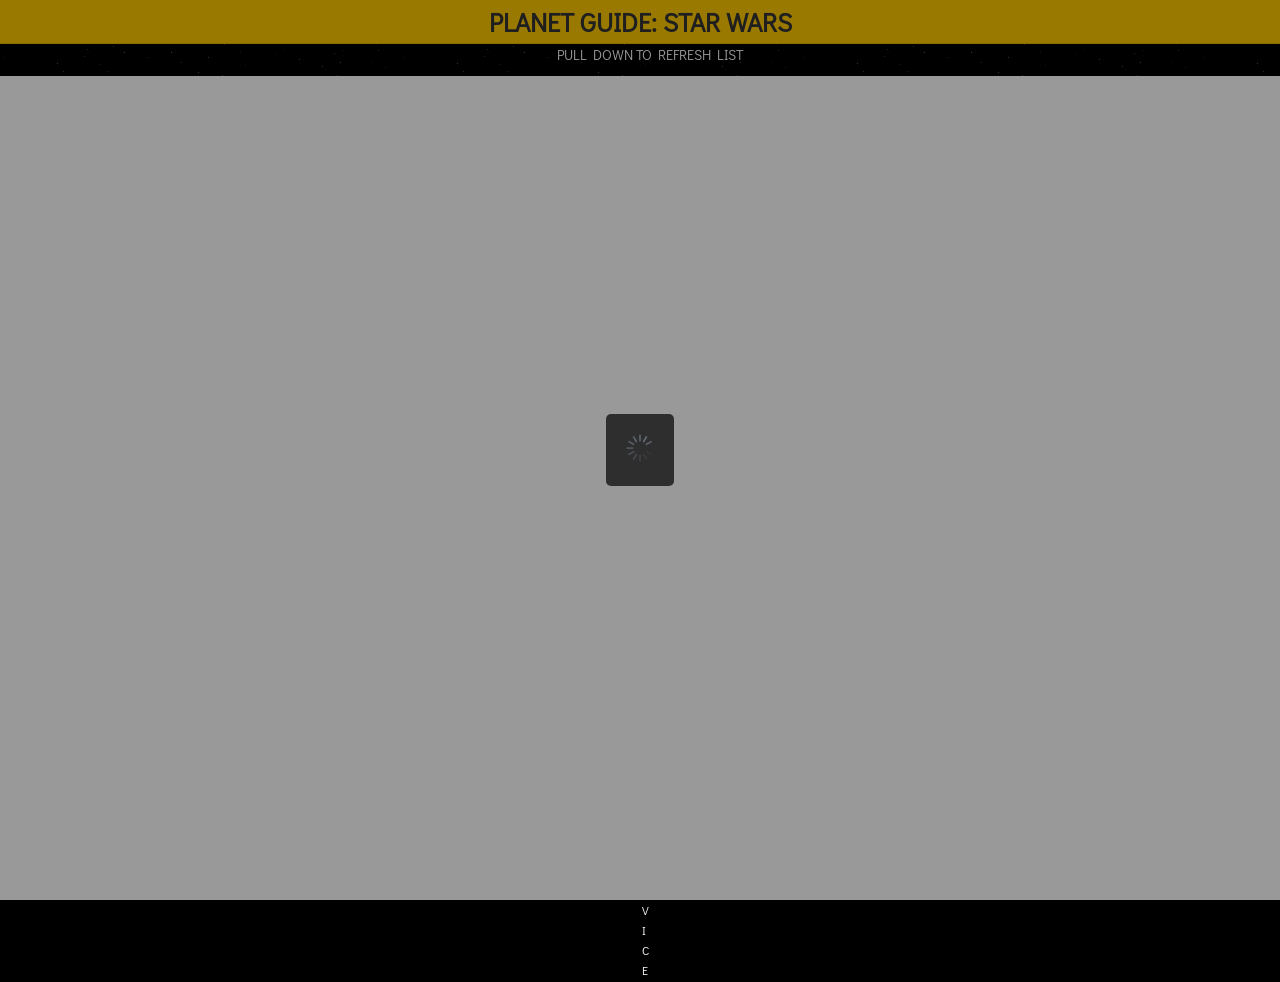
==== commit e29b0d51: "target density changed to make app bigger target density changed to make app bigger" ====
--- a/Arthur_D_phonegap/www/index.html
+++ b/Arthur_D_phonegap/www/index.html
@@ -25,7 +25,8 @@
         <meta name="format-detection" content="telephone=no" />
         <meta name="msapplication-tap-highlight" content="no" />
         <!-- WARNING: for iOS 7, remove the width=device-width and height=device-height attributes. See https://issues.apache.org/jira/browse/CB-4323 -->
-        <meta name="viewport" content="user-scalable=no, initial-scale=1, maximum-scale=1, minimum-scale=1, width=device-width, height=device-height, target-densitydpi=device-dpi" />
+       <meta name="viewport" content="width=device-width, initial-scale=1.0, maximum-scale=1.0, target-densitydpi=medium-dpi, user-scalable=0" />
+
    
         <title>Hello World</title>
          <link rel="manifest" href="manifest.json">
